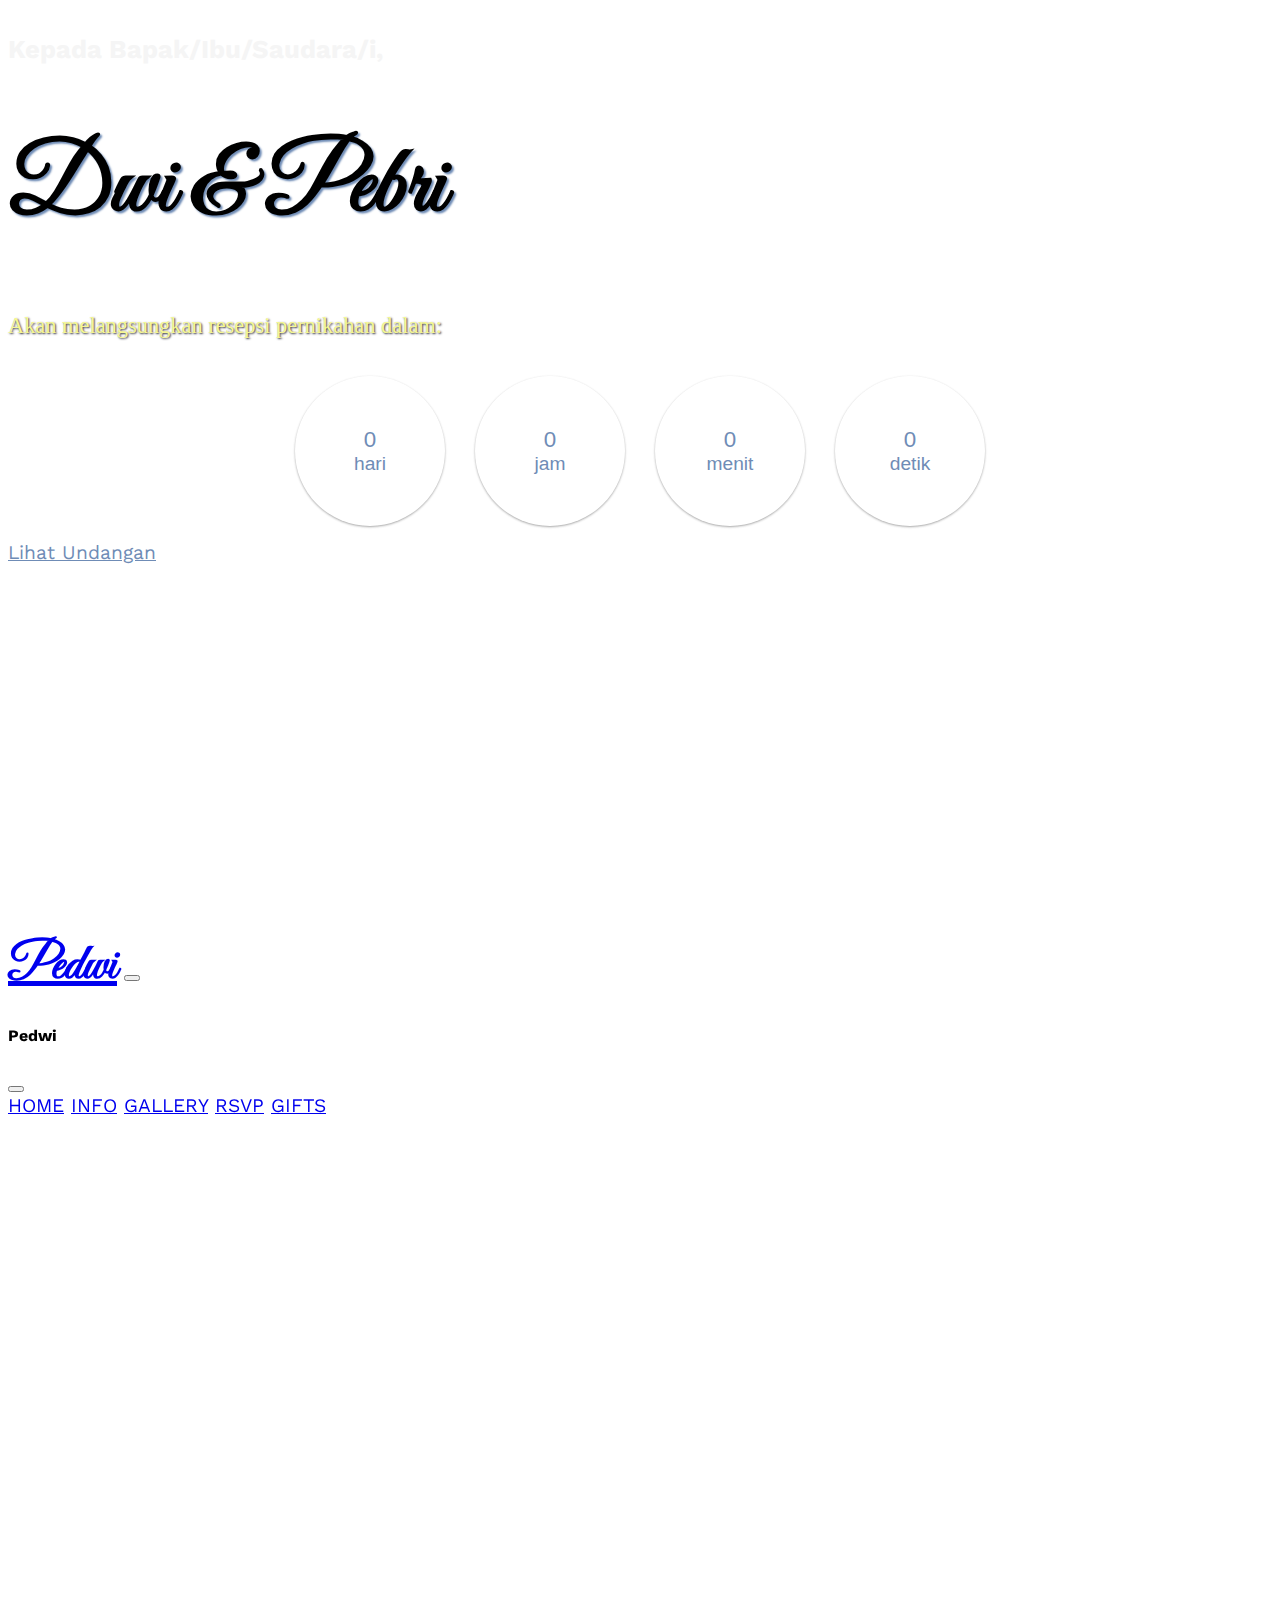
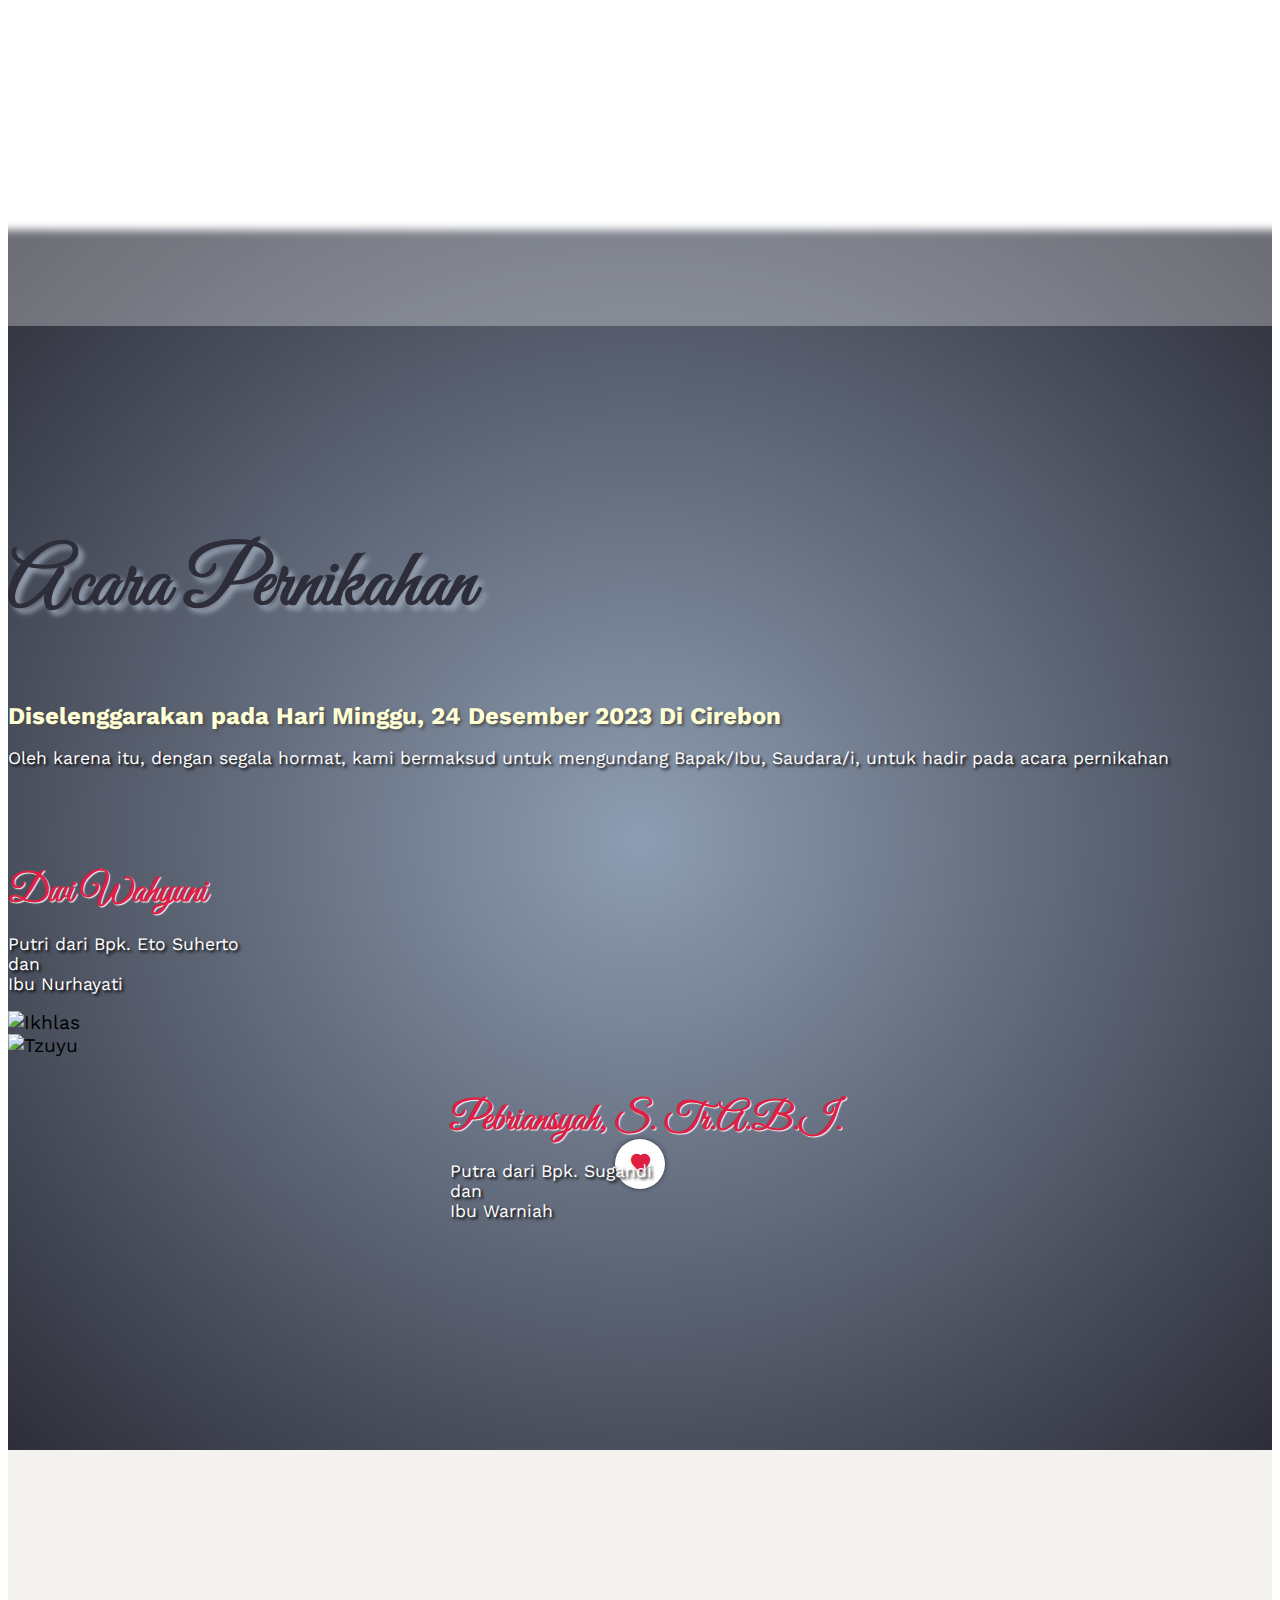
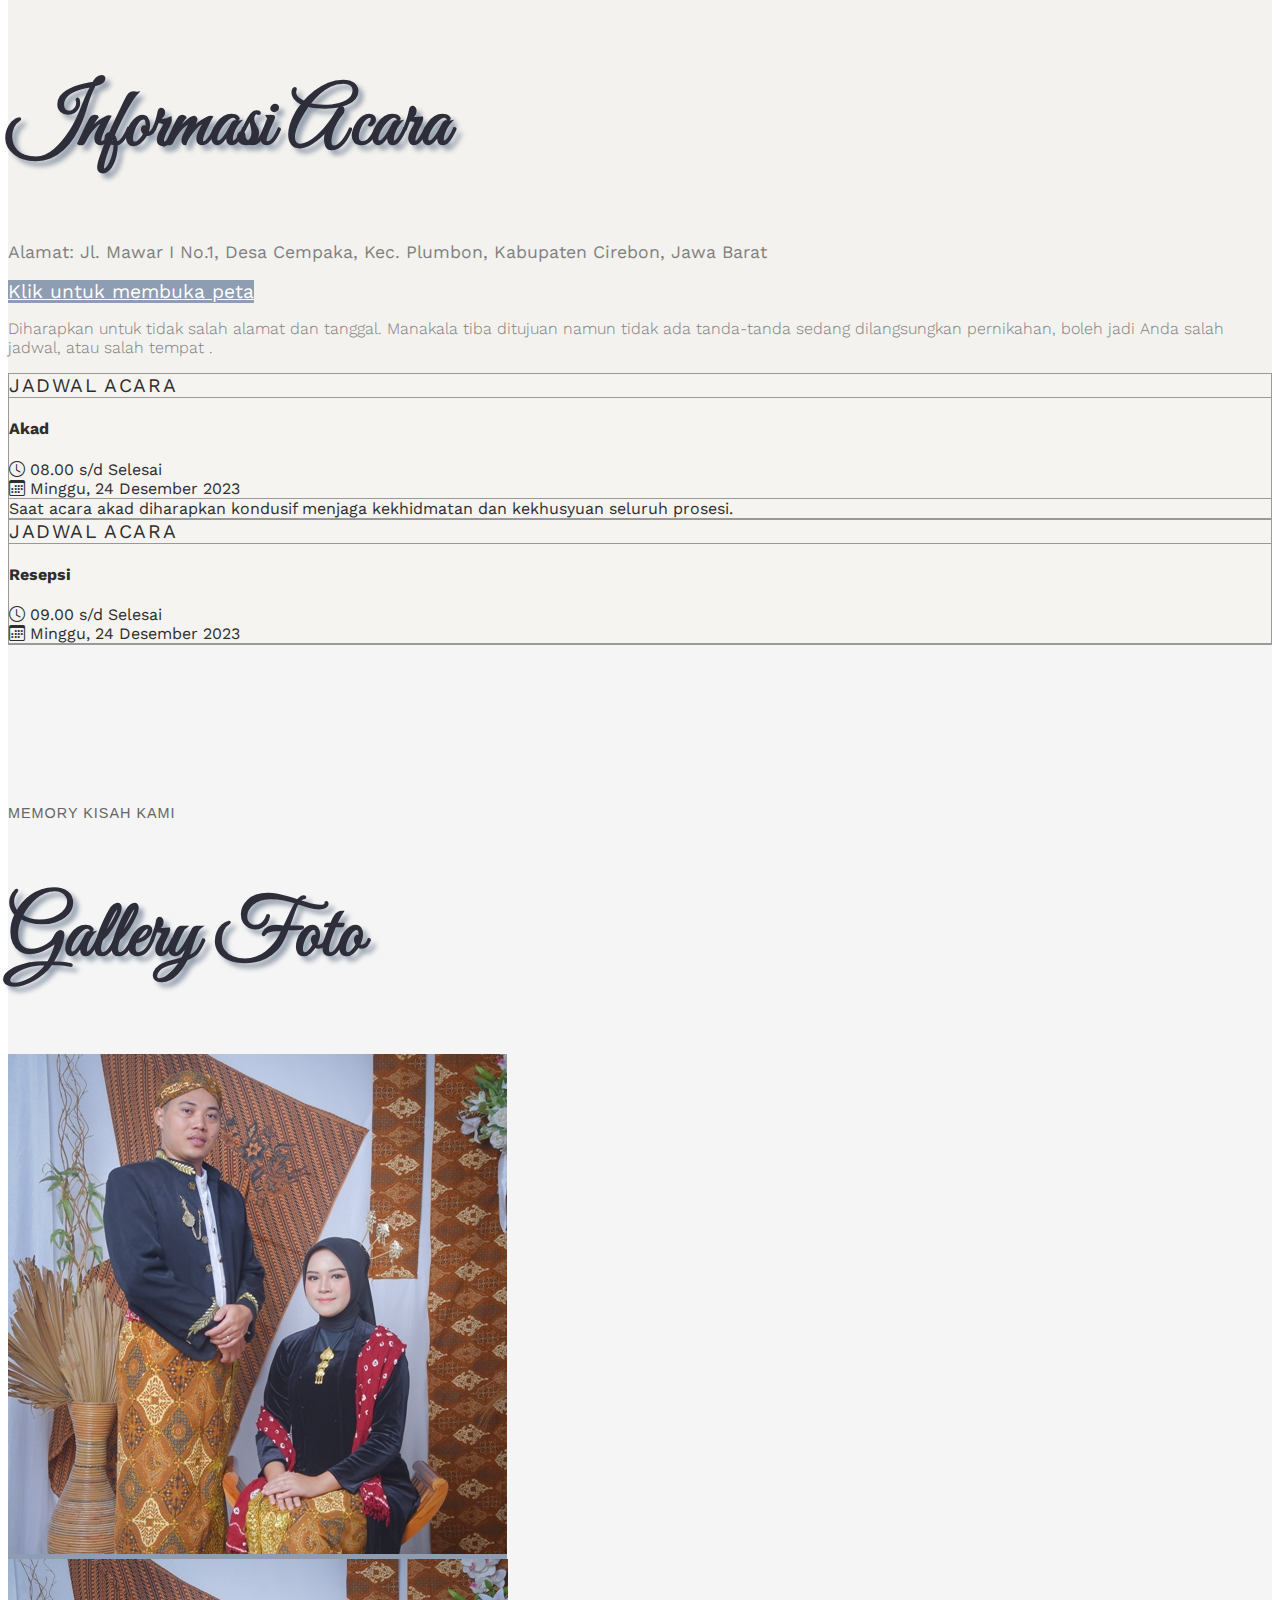
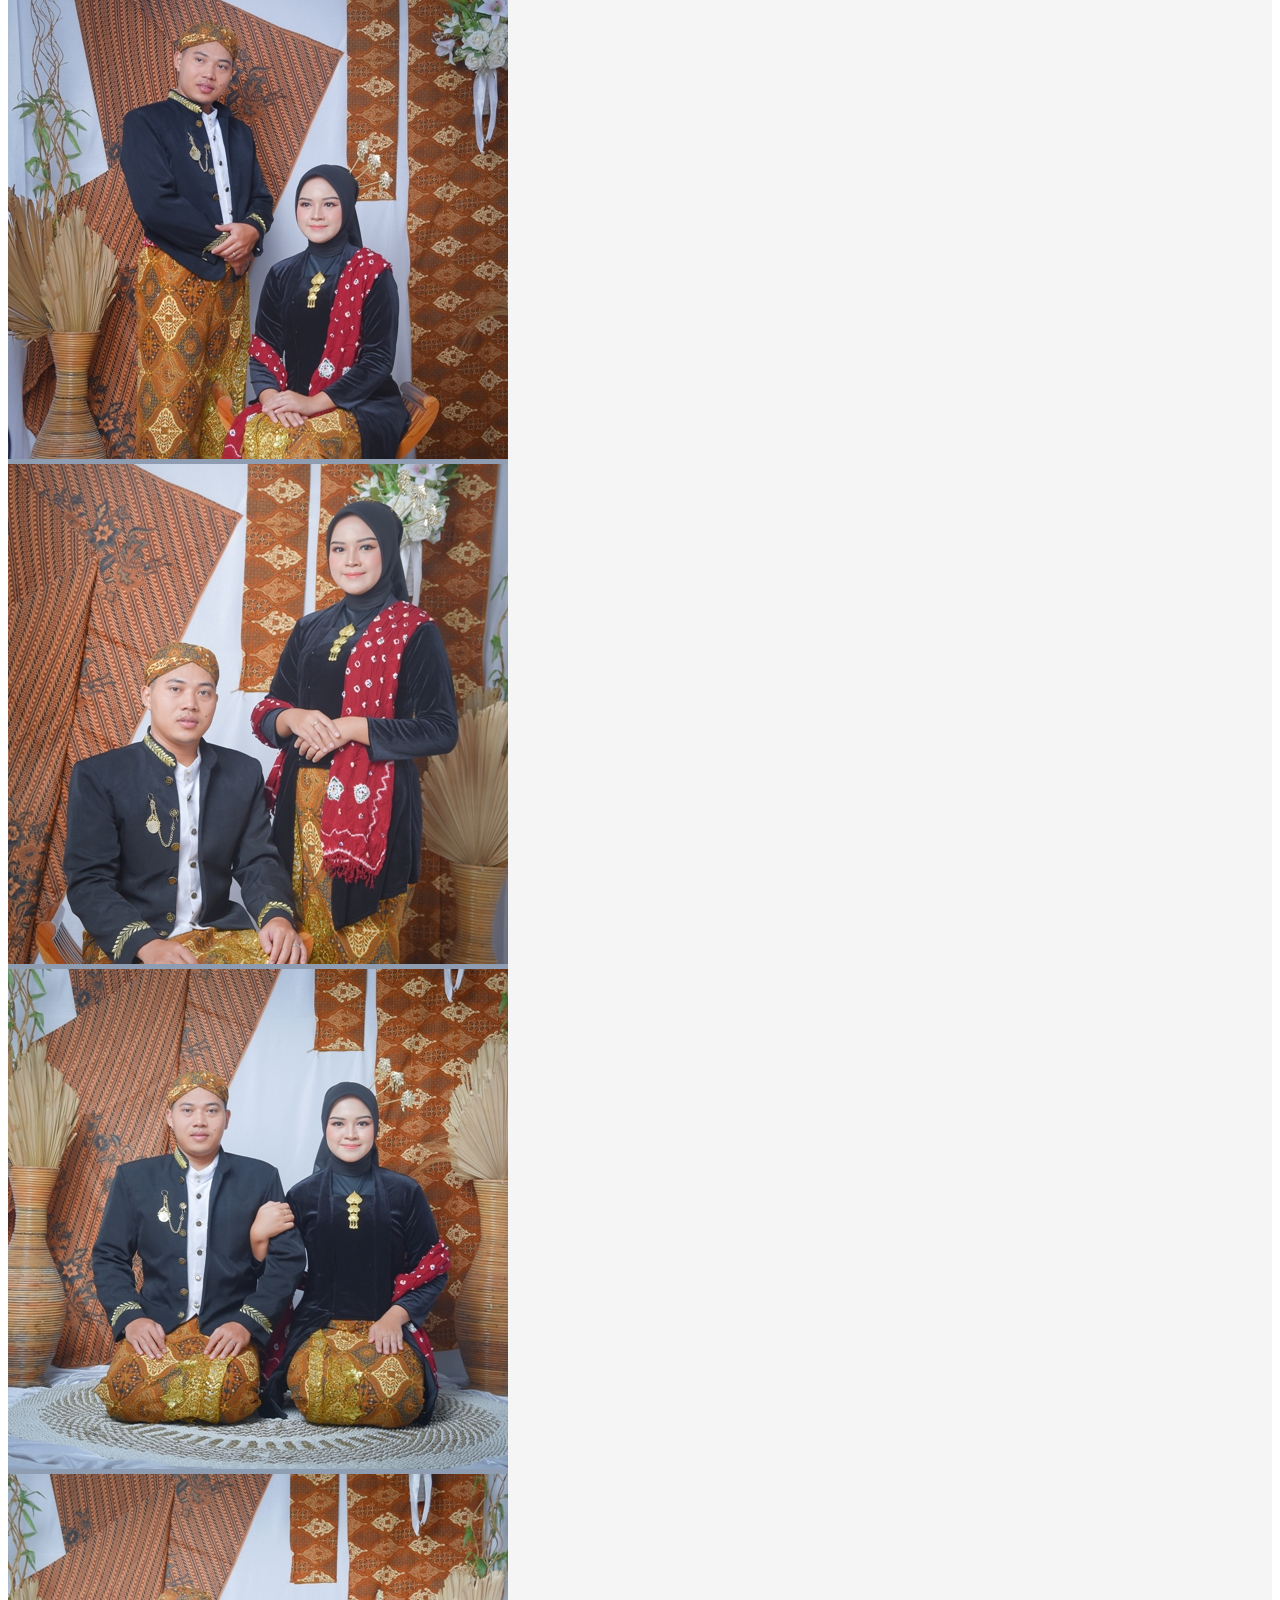
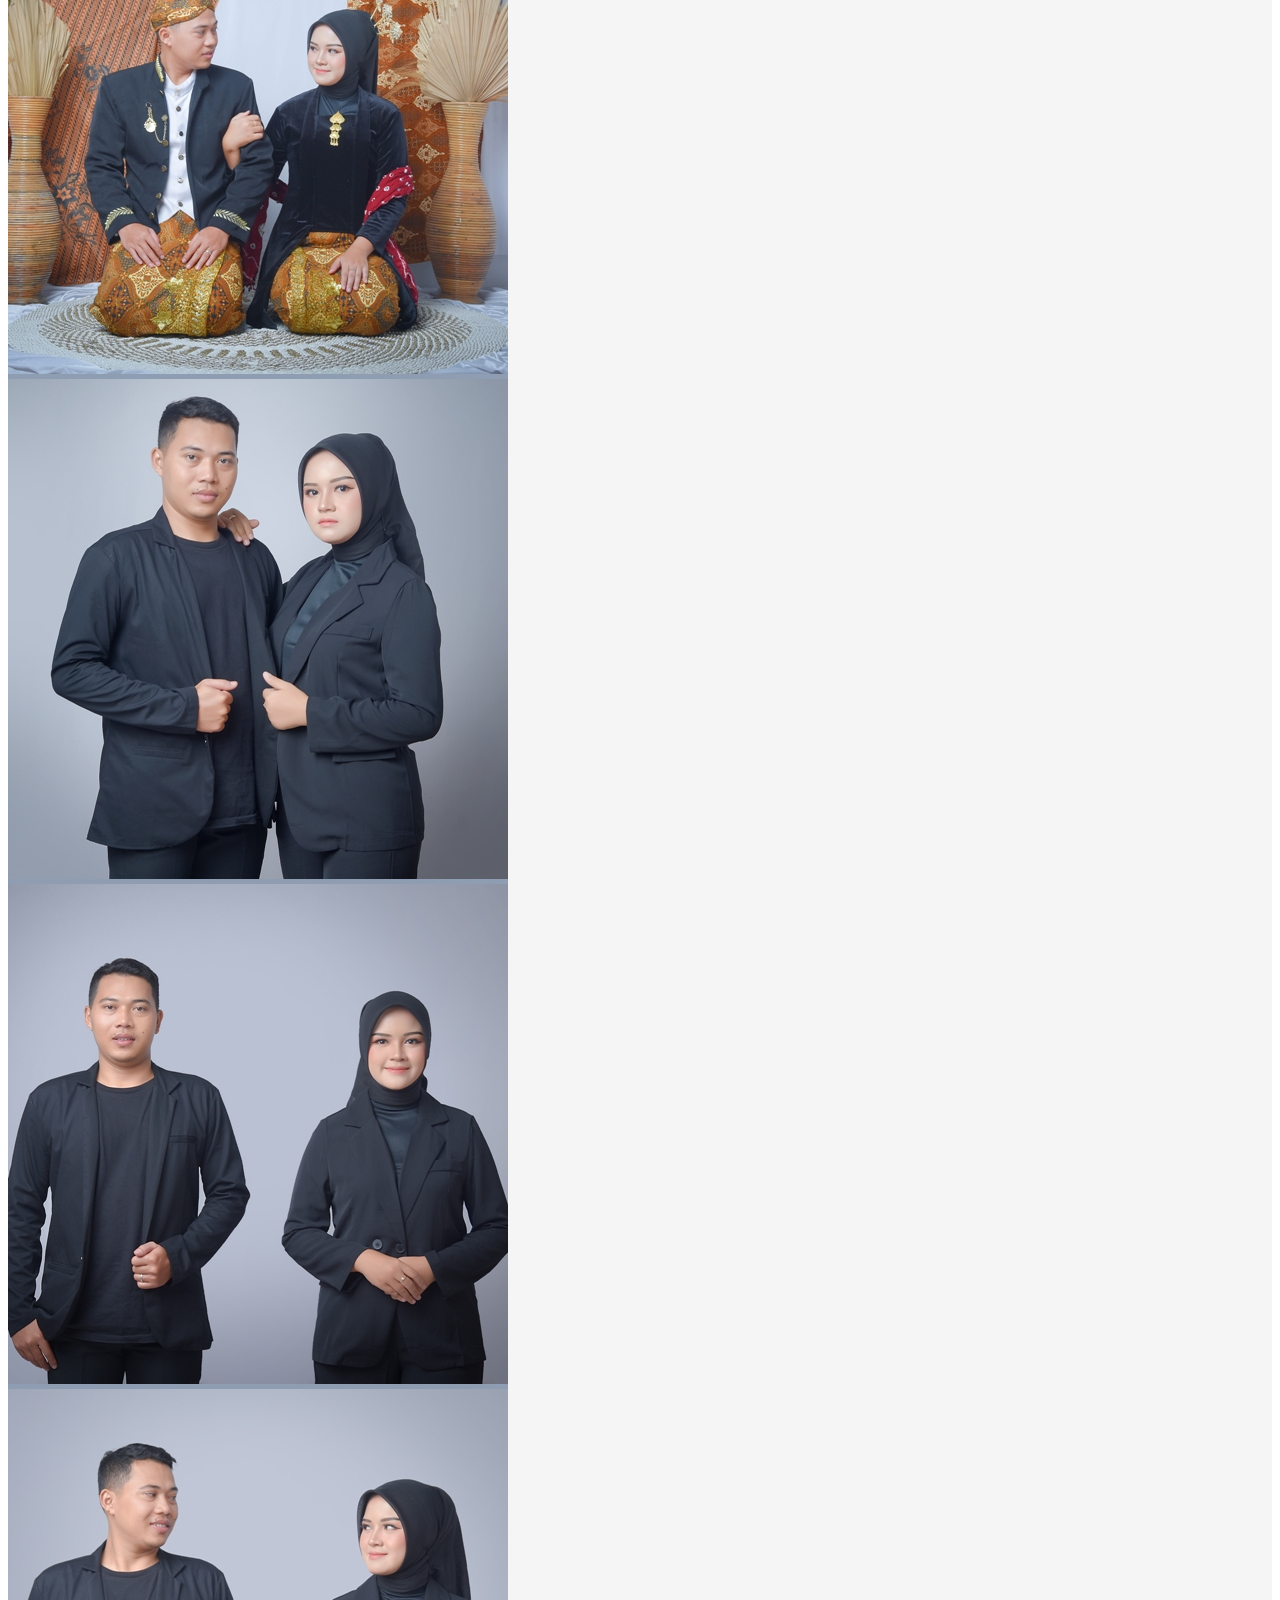
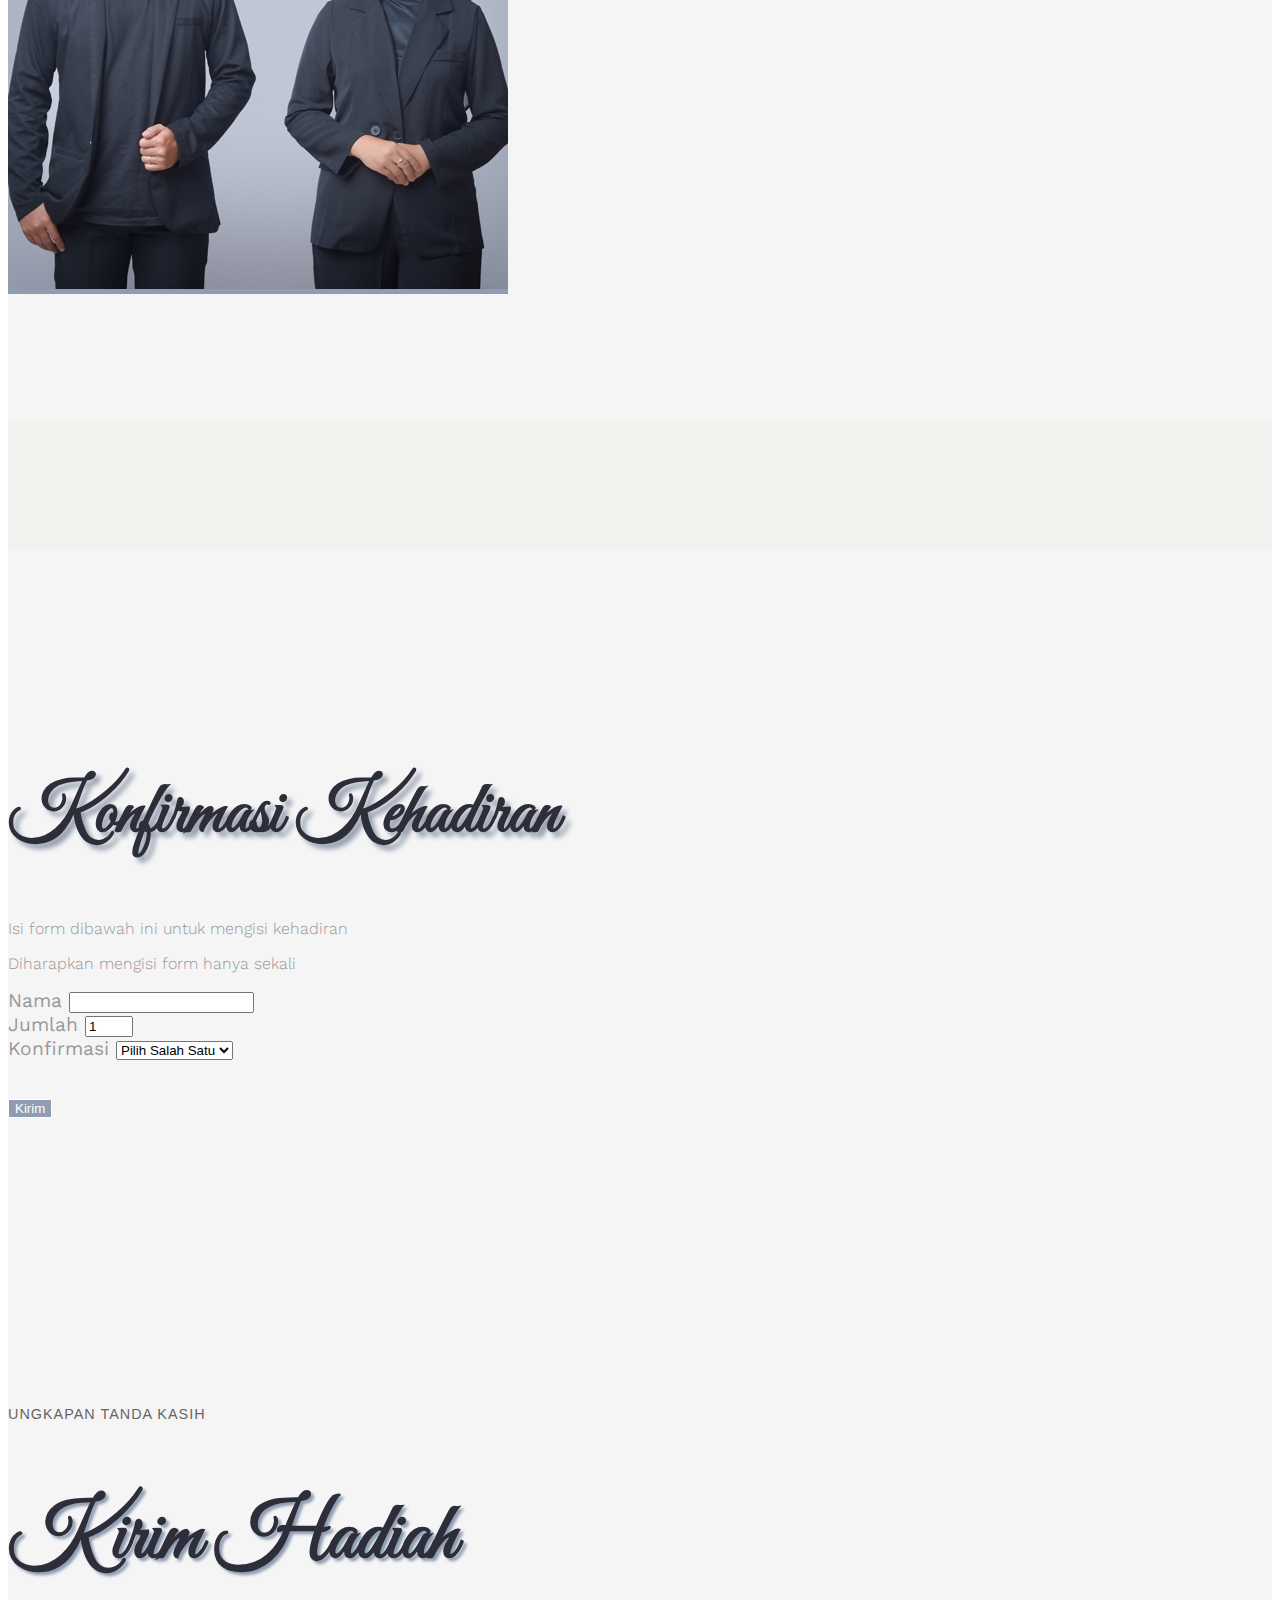
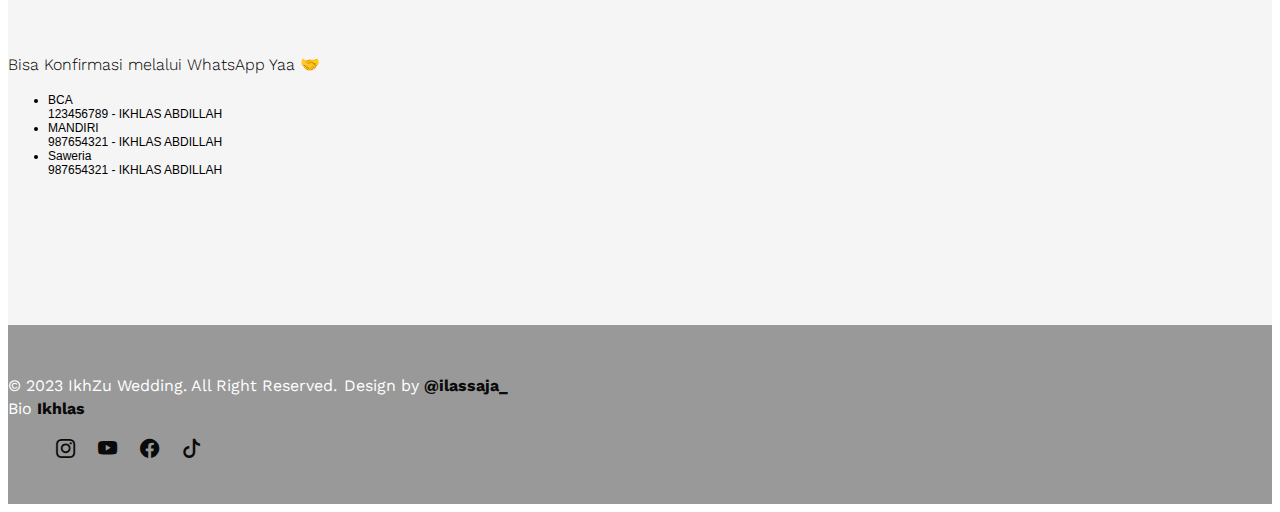
==== index.html @ ec31edf1 "Add files via upload" ====
<!doctype html>
<html lang="en">
  <head>
    <meta charset="utf-8">
    <!-- <meta name="viewport" content="width=device-width, initial-scale=1.0"> -->
    <meta name="viewport" content="width=670">
    
    <title>Pebri & Dwi Wedding</title>
    <link href="https://cdn.jsdelivr.net/npm/bootstrap@5.3.0/dist/css/bootstrap.min.css" rel="stylesheet" integrity="sha384-9ndCyUaIbzAi2FUVXJi0CjmCapSmO7SnpJef0486qhLnuZ2cdeRhO02iuK6FUUVM" crossorigin="anonymous">
    
    <!-- Font Google -->
    <link rel="preconnect" href="https://fonts.googleapis.com">
    <link rel="preconnect" href="https://fonts.gstatic.com" crossorigin>
    <link href="https://fonts.googleapis.com/css2?family=Great+Vibes&family=Work+Sans:wght@100;300;400;600;700&display=swap" rel="stylesheet">
    <link href="https://fonts.googleapis.com/css2?family=Anton&family=Great+Vibes&family=Work+Sans:wght@100;400;600;700&display=swap" rel="stylesheet">
    <link rel="stylesheet" href="https://cdnjs.cloudflare.com/ajax/libs/font-awesome/5.15.3/css/all.min.css" integrity="sha512-Q56sqn7/cwXY8QTn/CfBsXrpe4U7U7kw9pQFlBdE0BInj4qj/fHOp6IiZApe3J+PHSSin1v8CGHcqivxSdPIqQ==" crossorigin="anonymous" referrerpolicy="no-referrer" />



    <!-- SimplyCoutdown -->
    <link rel="stylesheet" href="coutdown/simplyCountdown.theme.default.css"/>
    <script src="coutdown/simplyCountdown.min.js"></script>


    <!-- bootstrap icon -->
    <link rel="stylesheet" href="https://cdn.jsdelivr.net/npm/bootstrap-icons@1.10.5/font/bootstrap-icons.css">

    <!-- Stle CSS -->
    <link rel="stylesheet" href="style.css">
</head>
  <body>
    
    <!-- Halaman Hero -->
    <section id="hero" class="hero w-100 h-100 p-3 mx-auto text-center d-flex justify-content-center align-items-center text-white">
        <main>
            <h4>Kepada Bapak/Ibu/Saudara/i, <span></span></h4>
            <h1>Dwi & Pebri</h1>
            <p>Akan melangsungkan resepsi pernikahan dalam:</p>
            <div class="simply-countdown"></div>

            <a href="#home" class="btn btn-lg mt-4 btnUnclock" onclick="enebleScroll();" >Lihat Undangan</a>
        </main>

    </section>

    <!-- Navbar -->
    <nav class="navbar navbar-expand-md sticky-top mynavbar">
      <div class="container">
        <a class="navbar-brand" href="#">Pedwi</a>
        <button class="navbar-toggler border-0" type="button" data-bs-toggle="offcanvas" data-bs-target="#offcanvasNavbar" aria-controls="offcanvasNavbar" aria-label="Toggle navigation">
          <span class="navbar-toggler-icon"></span>
        </button>
        <div class="offcanvas offcanvas-end" tabindex="-1" id="offcanvasNavbar" aria-labelledby="offcanvasNavbarLabel">
          <div class="offcanvas-header">
            <h5 class="offcanvas-title" id="offcanvasNavbarLabel">Pedwi</h5>
            <button type="button" class="btn-close" data-bs-dismiss="offcanvas" aria-label="Close"></button>
          </div>
          <div class="offcanvas-body">
            <div class="navbar-nav ms-auto">
              <a class="nav-link "href="#home">Home</a>
              <a class="nav-link" href="#info">Info</a>
              <a class="nav-link" href="#gallery">Gallery</a>
              <a class="nav-link" href="#rsvp">RSVP</a>
              <a class="nav-link" href="#gifts">Gifts</a>
            </div>
          </div>
        </div>
      </div>
    </nav>

    <!-- Home -->
    <section id="home" class="home">
      <div class="container">
        <div class="row justify-content-center">
          <div class="col-md-8 text-center">
            <h2>Acara Pernikahan</h2>
            <h3>Diselenggarakan pada Hari Minggu, 24 Desember 2023 Di Cirebon</h3>
            <p>Oleh karena itu, dengan segala hormat, kami bermaksud untuk mengundang Bapak/Ibu, Saudara/i, untuk hadir pada acara pernikahan</p>
          </div>
        </div>

        
        <div class="row couple">

          <!-- foto dan bio cwek -->
          <div class="col-lg-6">
            <div class="row">
              <div class="col-8 text-end">
                <h3>Dwi Wahyuni</h3>
                <!-- <p>Lorem ipsum dolor sit amet consectetur adipisicing elit. Pariatur accusamus commodi architecto aspernatur, accusantiuratione.</p> -->
                <p>Putri dari Bpk. Eto Suherto <br> dan <br> Ibu Nurhayati</p>
              </div>
              <div class="col-4">
                <img src="img/uyun1.jpg" alt="Ikhlas" class="img-responsive rounded-circle">
              </div>
            </div>
          </div>
          
          <span class="heart" style="margin-top: 50px;"><i class="bi bi-heart-fill"></i></span>

          <!-- foto dan bio cwok -->
          <div class="col-lg-6">
            <div class="row">
              <div class="col-4">
                <img src="img/pebri1.jpg" alt="Tzuyu" class="img-responsive rounded-circle">
              </div>
            </div>
              <div class="col-8 biocuwi">
                <h3>Pebriansyah, S. Tr.A.B.I.</h3>
                <!-- <p>Lorem ipsum dolor sit amet consectetur adipisicing elit. Pariatur accusamus commodi architecto aspernatur, accusantium ratione.</p> -->
                <p>Putra dari Bpk. Sugandi <br> dan <br> Ibu Warniah</p>
              </div>
          </div>
        </div>
      </div>
    </section>

    <!-- Info -->
    <section id="info" class="info">
      <div class="container">
        <div class="row justify-content-center">
          <div class="col-md-8 col-10 text-center">
            <h2>Informasi Acara</h2>
            <p class="alamat">Alamat: Jl. Mawar I No.1, Desa Cempaka, Kec. Plumbon, Kabupaten Cirebon, Jawa Barat</p>
            <a href="https://goo.gl/maps/JLm1AmKdDxfB4Psm6" target="_blank" class="btn btn-light btn-sm my-4">Klik untuk membuka peta</a>
            <p class="description">Diharapkan untuk tidak salah alamat dan tanggal. Manakala tiba ditujuan namun tidak ada tanda-tanda sedang dilangsungkan pernikahan, boleh jadi Anda salah jadwal, atau salah tempat .</p>
          </div>
        </div>

        <div class="row justify-content-center mt-4">
          <div class="col-md-5 col-10">

            <div class="card text-center text-bg-light mb-5">
              <div class="card-header">
                Jadwal Acara
              </div>
              <div class="card-body">
                <h4>Akad</h4>
                <div class="row justify-content-center">
                  <div class="col-md-6">
                    <i class="bi bi-clock d-block"></i>
                    <span>08.00 s/d Selesai</span>
                  </div>

                  <div class="col-md-6">
                    <i class="bi bi-calendar3 d-block"></i>
                    <span>Minggu, 24 Desember 2023</span>
                  </div>
                </div>
              </div>
              <div class="card-footer">
                Saat acara akad diharapkan kondusif menjaga kekhidmatan dan kekhusyuan seluruh prosesi.
              </div>
            </div>


            <div class="card text-center text-bg-light mb-5">
              <div class="card-header">
                Jadwal Acara
              </div>
              <div class="card-body">
                <h4>Resepsi</h4>
                <div class="row justify-content-center">
                  <div class="col-md-6">
                    <i class="bi bi-clock d-block"></i>
                    <span>09.00 s/d Selesai</span>
                  </div>

                  <div class="col-md-6">
                    <i class="bi bi-calendar3 d-block"></i>
                    <span>Minggu, 24 Desember 2023</span>
                  </div>
                </div>
              </div>
              <div class="card-footer">
                
              </div>
            </div>
          </div>

    <!-- GALLERY -->
    <section id="gallery" class="gallery">
      <div class="container">
        <div class="row justify-content-center">
          <div class="col-md-8 col-10 text-center">
            <span>Memory Kisah Kami</span>
            <h2>Gallery Foto</h2>
            
          </div>
        </div>


        <div class="row row-cols-lg-4 row-cols-md-3 row-col-sm-2 row-cols-1 justify-content-center fd-column">
          <div class="col mt-3">
            <a href="img/full/1.jpg" data-toggle="lightbox" data-caption="DWI & PEBRI"  data-gallery="mygallery" class="full">
              <img src="img/thumb/1.jpg" alt="Dwi Pebri 1" class="img-fluid w-100 rounded">
            </a>
         </div>
          <div class="col mt-3">
            <a href="img/full/2.jpg" data-toggle="lightbox" data-caption="DWI & PEBRI"  data-gallery="mygallery">
              <img src="img/thumb/2.jpg" alt="Dwi Pebri 2" class="img-fluid w-100 rounded">
            </a>
         </div>
          <div class="col mt-3">
            <a href="img/full/3.jpg" data-toggle="lightbox" data-caption="DWI & PEBRI"  data-gallery="mygallery">
              <img src="img/thumb/3.jpg" alt="Dwi Pebri 3" class="img-fluid w-100 rounded">
            </a>
         </div>
          <div class="col mt-3">
            <a href="img/full/4.jpg" data-toggle="lightbox" data-caption="DWI & PEBRI"  data-gallery="mygallery">
              <img src="img/thumb/4.jpg" alt="Ikhlas Cuwi 4" class="img-fluid w-100 rounded">
            </a>
         </div>
         <div class="col mt-3">
          <a href="img/full/5.jpg" data-toggle="lightbox" data-caption="DWI & PEBRI"  data-gallery="mygallery">
            <img src="img/thumb/5.jpg" alt="Dwi Pebri 2" class="img-fluid w-100 rounded">
          </a>
        </div>
        <div class="col mt-3">
        <a href="img//full/6.jpg" data-toggle="lightbox" data-caption="DWI & PEBRI"  data-gallery="mygallery">
          <img src="img/thumb/6.jpg" alt="Dwi Pebri 2" class="img-fluid w-100 rounded">
        </a>
        </div>
        <div class="col mt-3">
          <a href="img/full/7.jpg" data-toggle="lightbox" data-caption="DWI & PEBRI"  data-gallery="mygallery">
          <img src="img/thumb/7.jpg" alt="Dwi Pebri 2" class="img-fluid w-100 rounded">
        </a>
        </div>
        <div class="col mt-3">
          <a href="img/full/8.jpg" data-toggle="lightbox" data-caption="DWI & PEBRI"  data-gallery="mygallery">
            <img src="img/thumb/8.jpg" alt="Dwi Pebri 2" class="img-fluid w-100 rounded">
          </a>
        </div>

         </div>
        </div>
      
      </div>
    </section>


    <!-- RSVP -->
    <section id="rsvp" class="rsvp">
      <div class="container">
        <div class="row justify-content-center">
          <div class="col-md-8 col-10 text-center">
            <h2>Konfirmasi Kehadiran</h2>
            <p>Isi form dibawah ini untuk mengisi kehadiran
            </p>
            <p>Diharapkan mengisi form hanya sekali</p>
          </div>
        </div>

        <form class="row row-cols-md-auto g-3 align-items-center justify-content-center" 
        method="POST" 
        action="https://script.google.com/macros/s/AKfycbwHmNsHj5sjqU3dyzJIHxZDGFuILzHghjVdpC1HxXq5tHaBId8FjlqFT4IbTobnn3-daA/exec" id="my-form">
          <!-- form nama -->
          <div class="col-12">
            <div class="mb-3">
              <label for="nama" class="form-label">Nama</label>
              <input type="text" class="form-control" id="nama" name="nama">
            </div>
            </div>

          <!-- form jumlah orang -->
          <div class="col-12">
            <div class="mb-3">
              <label for="jumlah" class="form-label">Jumlah</label>
              <input type="number" class="form-control" id="jumlah" name="jumlah" min="1" max="5" length="1" value="1">
            </div>
            </div>

          <!-- keterangan hadir/tidak -->
          <!-- link ke gsheet : https://script.google.com/macros/s/AKfycbwHmNsHj5sjqU3dyzJIHxZDGFuILzHghjVdpC1HxXq5tHaBId8FjlqFT4IbTobnn3-daA/exec -->
          <div class="col-12">
            <div class="mb-3">
              <label for="status" class="form-label">Konfirmasi</label>
              <select name="status" id="status" class="form-select">
                <option selected>Pilih Salah Satu</option>
                <option value="hadir">Hadir</option>
                <option value="tidak hadir">Tidak Hadir</option>
              </select>
            </div>
            </div>
            <div class="col12" style="margin-top: 35px;">
              <button class="btn btn-primary">Kirim</button>
            </div>
          </div>
      </div>
    </section>

    <!-- GIFTS -->
    <section id="gifts" class="gifts">
      <div class="container">
        <div class="row justify-content-center">
          <div class="col-md-8 col-10 text-center">
            <span>ungkapan tanda kasih</span>
            <h2>Kirim Hadiah</h2>
            <p>Bisa Konfirmasi melalui WhatsApp Yaa &#x1F91D;
            </p>
          </div>
        </div>

        <div class="row justify-content-center text-center">
          <div class="col-md-6">
            <ul class="list-group">
              <li class="list-group-item">
                <div class="fw-bold">BCA</div>
                123456789 - IKHLAS ABDILLAH
              </li>
              <li class="list-group-item">
                <div class="fw-bold">MANDIRI</div>
                987654321 - IKHLAS ABDILLAH
              </li>
              <li class="list-group-item">
                <div class="fw-bold">Saweria</div>
                987654321 - IKHLAS ABDILLAH
              </li>
            </ul>
          </div>
        </div>

      </div>

    </section>

    <footer>
      <div class="container">
        <div class="row">
          <div class="col md-8 text-center">
            <small class="block">&copy; 2023 IkhZu Wedding. All Right Reserved.</small>
            <small class="block">Design by <a href="https://www.instagram.com/ilassaja_/" target="_blank">@ilassaja_</a><br>
              <span>Bio <a href="../CSS/Latihan Membuat Website/biography.html" target="_blank">Ikhlas</a></span></small>

            <ul class="mt-3">
              <li><a href="https://www.instagram.com/ilassaja_/" target="_blank"><i class="bi bi-instagram"></i></a></li>
              <li><a href="#"><i class="bi bi-youtube"></i></a></li>
              <li><a href="https://web.facebook.com/ikhlas.elabdillah" target="_blank"><i class="bi bi-facebook"></i></a></li>
              <li><a href="https://www.tiktok.com/@ilassaja_" target="_blank"><i class="bi bi-tiktok"></i></a></li>
            </ul>
          </div>
        </div>
      </div>
    </footer>

    <div id="audio-container">
      <audio id="song" autoplay loop>
        <source src="audio/Nothing's Gonna Change My Love For You.mp3" type="audio/mp3">
      </audio>

      <div class="audio-icon-wrapper" style="display: none;">
        <i class="bi bi-disc"></i>
      </div>
    </div>

    <script src="https://cdn.jsdelivr.net/npm/bootstrap@5.3.0/dist/js/bootstrap.bundle.min.js" integrity="sha384-geWF76RCwLtnZ8qwWowPQNguL3RmwHVBC9FhGdlKrxdiJJigb/j/68SIy3Te4Bkz" crossorigin="anonymous"></script>

    <script src="https://cdn.jsdelivr.net/npm/bs5-lightbox@1.8.3/dist/index.bundle.min.js"></script>

    <script>

      simplyCountdown('.simply-countdown', {
  
            year: 2023, // required
            month: 12, // required
            day: 25, // required
            hours: 8, // Default is 0 [0-23] integer
            words: { //words displayed into the countdown
                days: { singular: 'hari', plural: 'hari' },
                hours: { singular: 'jam', plural: 'jam' },
                minutes: { singular: 'menit', plural: 'menit' },
                seconds: { singular: 'detik', plural: 'detik' }
            },
});
    </script>



    

<!-- <script src=".vscode/offcanvas-navbar.js"></script> -->
  <script>
    const stickyTop = document.querySelector('.sticky-top');
    const offcanvas = document.querySelector('.offcanvas');
    const body = document.querySelector('body');
    const offcanvasNavbar = document.querySelector('#ofcanvasNavbar');

    offcanvas.addEventListener('show.bs.offcanvas', function() {
      stickyTop.style.overflow = 'visible';
      
    });
    
    offcanvas.addEventListener('hidden.bs.offcanvas', function() {
      stickyTop.style.overflow = 'hidden';
      offcanvasNavbar.style.paddingRight = '-400px';
    });

  </script>

<!-- disable sroll & Play bgm -->
  <script>
    const rootElement = document.querySelector(":root");
    const audioIconWrapper = document.querySelector(".audio-icon-wrapper");
    const audioIcon = document.querySelector(".audio-icon-wrapper i")
    const song = document.querySelector('#song');
    let isPlaying = false;

    function disableScroll() {
      const scrollTop = window.pageYOffset || document.documentElement.scrollTop;
      const scrollLeft = window.pageXOffset || document.documentElement.scrollLeft;

      window.onScroll = function () {
        wimdow.scrollTop(scrollTop, scrollLeft);
      }

      
      rootElement.style.scrollBehavior = 'auto';
    }
    
    function enebleScroll() {
      window.onScroll = function () { }
      rootElement.style.scrollBehavior = 'smooth';
      

      //localStorage.setItem('opened', 'true')
      playAudio();
    }

   function playAudio() {
      
      song.volume = 0.5;
      audioIconWrapper.style.display = 'flex';
      song.play();
      isPlaying = true;
   } 
    /*if(!localStorage.getItem('opened')) {
      
    }*/
audioIconWrapper.onclick = function () {
  if(isPlaying) {
    song.pause();
    audioIcon.classList.remove('bi-pause-circle');
    audioIcon.classList.add('bi-disc');
  } else {
    song.play();
    audioIcon.classList.add('bi-pause-circle');
    audioIcon.classList.remove('bi-disc');
  }

  isPlaying = !isPlaying;
}

function disableScroll() {

};
  </script>

<!-- Pengiriman RSVP -->
  <script>
    window.addEventListener("load", function() {
  const form = document.getElementById('my-form');
  form.addEventListener("submit", function(e) {
    e.preventDefault();
    const data = new FormData(form);
    const action = e.target.action;
    fetch(action, {
      method: 'POST',
      body: data,
    })
    .then(() => {
      alert("Konfirmasi kehadiran terkirim");
    })
  });
});
    </script>

<!-- Pemberian nama undangan kepada lewat link -->
<script>
  const urlParameter = new URLSearchParams(window.location.search);
  const nama = urlParameter.get('nama');
  console.log(nama);

const namaContainer = document.querySelector('.hero h4 span');
namaContainer.innerText = nama;
  
</script>
  </body>
</html>
---- coutdown/simplyCountdown.theme.default.css ----
.simply-countdown{overflow:hidden;display:table;font-family:'Arial',sans-serif}.simply-countdown>.simply-section{width:50px;height:50px;padding:50px;display:flex;align-items:center;justify-content:center;float:left;margin:15px;background:#fff;box-shadow:0 1px 3px rgba(0,0,0,.12),0 1px 2px rgba(0,0,0,.24)}.simply-countdown>.simply-section .simply-amount,.simply-countdown>.simply-section .simply-word{display:block;text-align:center}
---- style.css ----
:root {
    --pink: #f14e95;
    --cream: #ceb8a4;
    --bg: #0a0a0a;
    --shadow: 0 2px 2px rgb(0 0 0 / 0.5) 
    --bghome: radial-gradient( #8e9db2, #2d2e39);
}

body {
    font-size: 1.2rem;
    font-family: 'Work Sans', sans-serif;
    /* min-height: 10000px; */
}

.hero:before {
    content: '';
    position: absolute;
    top: 0;
    left: 0;
    width: 100%;
    height: 100%;
    background-image: url(img/bg_home.jpg);
    backdrop-filter: grayscale;
    background-position: center;
    background-repeat: no-repeat;
    background-size: cover;
    z-index: -1;
    filter: grayscale();
}
.hero {
    position: relative;
    min-height: 100vh;
}

.hero h1, .hero h4, .hero p {
    text-shadow: var(--shadow);
}

.hero h1 {
    font-family: 'Great Vibes', cursive;
    font-size: 6rem;
    /* color: var(--pink); */
    color: black;
    text-shadow: 2px 2px 2px #6f8cb6;
}

.hero h4 {
    font-size: 1.6rem;
    color: whitesmoke;
    text-shadow: var(--shadow);
}

.hero p {
    font-family: Georgia, 'Times New Roman', Times, serif;
    font-size: 1.4rem;    
    color: #f5f793;
    font-weight: 2rem;
    text-shadow: 1px 1px 2px #2d2e39;
}

.hero a {
    color: #6f8cb6;
    background-color: white;
    box-shadow: var(--shadow);
}

.hero a:hover {
    background-color: #6f8cb6;
    color: white;
}

.simply-countdown {
    overflow: hidden;
    display: flex;
    justify-content: center;
    align-items: center;
    font-family: 'Arial', sans-serif;
    color: #6f8cb6!important;
  }
  .simply-countdown > .simply-section {
    width: 50px;
    height: 50px;
    padding: 50px;
    display: -webkit-box;
    display: -moz-box;
    display: -webkit-flex;
    display: -ms-flexbox;
    display: flex;
    -webkit-box-pack: center;
    -moz-box-pack: center;
    -ms-flex-pack: center;
    -webkit-justify-content: center;
    justify-content: center;
    -webkit-box-align: center;
    -moz-box-align: center;
    -webkit-align-items: center;
    -ms-flex-align: center;
    align-items: center;
    float: left;
    margin: 15px;
    background: rgba(255, 255, 255, 0.2);
    box-shadow: 0 1px 3px rgba(0, 0, 0, 0.12), 0 1px 2px rgba(0, 0, 0, 0.24);
    border-radius: 50%;

  }
  .simply-countdown > .simply-section .simply-amount,
  .simply-countdown > .simply-section .simply-word {
    display: block;
    text-align: center;
   
  }

  .simply-countdown > .simply-section .simply-amount {
     font-size: 1.4rem;
  }

.mynavbar {
    background-color: rgba(255, 255, 255, 0.3)!important;
    backdrop-filter: blur(4px);
    
    
}

.mynavbar .offcanvas {
    height: 100vh;
}

.mynavbar .navbar-brand {
    caret-color: rgb(24, 24, 24);
}

.mynavbar .navbar-brand, 
.mynavbar .offcanvas-tittle {
    font-family: 'Great Vibes', cursive;
    font-size: 3.2rem;
    font-weight: bold;
    text-shadow: 2px 2px 5px #fff;
}

.mynavbar .offcanvas-body a:hover {
    background-color: #8e9db2;
    color: white;

}

.mynavbar .nav-link {
    /* font-weight: 600; */
    text-transform: uppercase;
}

.home {
    background-image: radial-gradient(#8e9db2, #2d2e39);
    /* background-color: #ccc; */
    background-position: center;
    
    background-size: cover;
    background-repeat: no-repeat;
    backdrop-filter: grayscale;
    min-height: 100vh;
    margin-top: -6rem;
    padding-top: 15rem;
    padding-bottom: 5rem;
}


.home h2, 
.story h2,
.info h2,
.gallery h2,
.rsvp h2,
.gifts h2 {
    color: #2d2e39;
    font-family: 'Great Vibes', cursive;
    font-size: 5rem;
    text-shadow: 5px 5px 5px #949FAE;
    /* font-weight: bold; */
    /* animation: naik 2s linear; */
    
}


.home h3 {
    color: #FEFFD7;
    text-shadow: 2px 2px 3px rgb(78, 77, 77);
    font-size: 1.5rem;
    margin-bottom: 1rem;
}

.home p {
    font-size: 1.1rem;
    color: #fff;
    text-shadow: 2px 2px 3px black;
}


.home .couple {
    margin-top: 100px;
}

.home .couple h3 {
    font-family: 'Great Vibes';
    font-size: 2.4rem;
    color: #DF2042;
    text-shadow: 1px 1px 1px whitesmoke;
}

.home .couple img {
    width: 100%;
}

.biocuwi {
    position: relative;
    left: 35%;
    bottom:60%;
}

.biocuwi p {
    margin-bottom: 5px;
}

.home .heart {
    width: 50px;
    height: 50px;
    background-color: white;
    display: flex;
    border-radius: 50%;
    box-shadow: 0 0 5px rgba(0, 0, 0, 0.5);
    position: absolute;
    left: 50%;
    /* top: 50%; */
    transform: translateX(-50%) translateY(110%);
    /* margin-top: 5px; */

}

.home .heart i {
    margin: auto;
    color: #DF2042;
}


.info {
    background-color: #f3f2ee;
    background-size: cover;
    background-repeat: no-repeat;
    color: white;
    padding-top: 10rem;
    padding-bottom: 8rem;
}

.info h2 {
    color: #2d2e39;
    font-family: 'Great Vibes';
    font-size: 5rem;
    text-shadow: 5px 5px 5px #949FAE;
}

.info .alamat {
    font-size: 1.1rem;

}

.info .peta {
    margin-bottom: 50px;
}

.info .peta img {
    width: 500px;
    height: 200px;
    display: flex;
    justify-content: center;
    align-items: center;
    transform: translateX(120px);
    border: 2px solid var(--pink);
}

.info p {
    color: gray !important;
}

.info p :nth-child(1) {
    color: #f7f8a3!important;
}

.info a {
    background-color: #8e9db2;
    color: #fff;
    box-shadow: var(--shadow);
}

.info a:hover {
    color: #8e9db2;
    background-color: white;
}

.info .description {
    font-size: 1rem;
    font-weight: 300;
}

.info .card {
    background-color: rgba(255, 255, 255, 0.2) !important;
    color: rgb(46, 45, 45) !important;
    border: 1px solid #999;
}

.info .card-header {
    border-bottom: 1px solid #999;
    text-transform: uppercase;
    letter-spacing: 0.1rem;
}

.info .card-body {
    font-size: 1rem;
}

.info .card-footer {
    border-top: 1px solid #999;
    font-size: 1rem;
    font-weight: 0.9rem;
}



/* Story */
.story, .gallery, .rsvp, .gifts {
    padding-top: 10rem;
    padding-bottom: 8rem;
    background-color: whitesmoke!important;
}

.story span, .gallery span, .gifts span {
    text-transform: uppercase;
    color: #666;
    font-size: 0.9rem;
    letter-spacing: 1px;
    display: block;
    margin-bottom: 1rem;
    font-family: arial;
}

.story p, .gallery p, .rsvp p, .gifts p {
    font-size: 1rem;
    font-weight: 300;
}

/* Gallery */
.gallery,
.rsvp {
    background-color: #eaeaea;
}

.rsvp {
    background-color: var(--bg);
}

.rsvp h2 {
    font-size: 4.5rem;

}

.rsvp p {
    color: #999;
}

.rsvp form label {
    color: #999;
}

.rsvp button {
    background-color: #8e9db2;
    color: white;
    border: 1px solid #fff;
}

.rsvp button:hover {
    background-color: #fff;
    color: #8e9db2;
    border: 1px solid #8e9db2;
}

/* GIFTS */
.gifts ul li {
    font-size: 12px;
    font-family: arial, sans-serif;
}
.gifts h2 {
    font-size: 5rem;
    text-shadow: 3px 3px 3px #8e9db2;
}

/* footer */
footer {
    padding-top: 3rem;
    padding-bottom: 1.5rem;
    background-color: #999;
    color: white;
}

footer a {
    color: var(--bg);
    font-weight: bold;
    text-decoration: none;
}

footer a:hover {
    color: white;
}

footer li {
    list-style: none;
    display: inline;
    margin-left: 0.5rem;
    margin-right: 0.5rem;
    color: var(--pink);
    
}

.audio-icon-wrapper {
    width: 4rem;
    height: 4rem;
    font-size: 4rem;
    position: fixed;
    bottom: 2.5rem;
    right: 2rem;
    cursor: pointer;
    color: white;
    opacity: 0.5;
    mix-blend-mode: difference;
    animation: rotating 4s linear infinite;
    transform-origin: center;
    display: flex;
    justify-content: center;
    align-items: center;
    line-height: 0;
    display: none;
}


@keyframes rotating {
    form {
        transform: rotate(0);
    }

    to {
        transform: rotate(360deg);
    }
    
}


@keyframes naik {
    from {
        transform: margin-bottom(0);
    }

    to {
        transform: margin-bottom(5px);
    }
}
  /* Media Query */


/* Extra Large */
@media (max-width: 1200px) {
    .home .heart {
        transform: translateX(-50%) translateY(45%);
    }
}

.gallery .row-cols {
    display: flex;
    flex-wrap: wrap;
    /* Atur ruang antara gambar */
    gap: 10px;
}
  /* laptop */
@media (max-width: 992px) {
    html {
        font-size: 75%;
    }

    .simply-countdown>.simply-section {
        padding: 70px;
    }

    .home .heart {
        display: none;
        
    }


    
}

  /* Tablet */
  @media (max-width: 768px) {
    html {
        font-size: 65%;
    }

    body {
        padding-right: 0;
    }

    .simply-countdown>.simply-section {
        padding: 60px;
        margin: 5px;
        
    }

    .mynavbar .nav-link {
        font-size: 2rem;
        text-align: center;
    }    

    .timeline li .timeline-image {
        width: 140px;
        height: 140px;
    }

    .gallery .row-cols {
        flex-direction: column;
    }
    
    
}

  /* Mobile Phopne */
  @media (max-width: 576px) {
    
    
    html {
        font-size: 60%;
    }

    .simply-countdown>.simply-section {
        padding: 45px;
        margin: 3px;
        
    }

    .mynavbar .offcanvas {
        overflow: visible;
        padding-right: 0px;
        justify-content: center;
        text-align: center;
    }

   
    
    
}
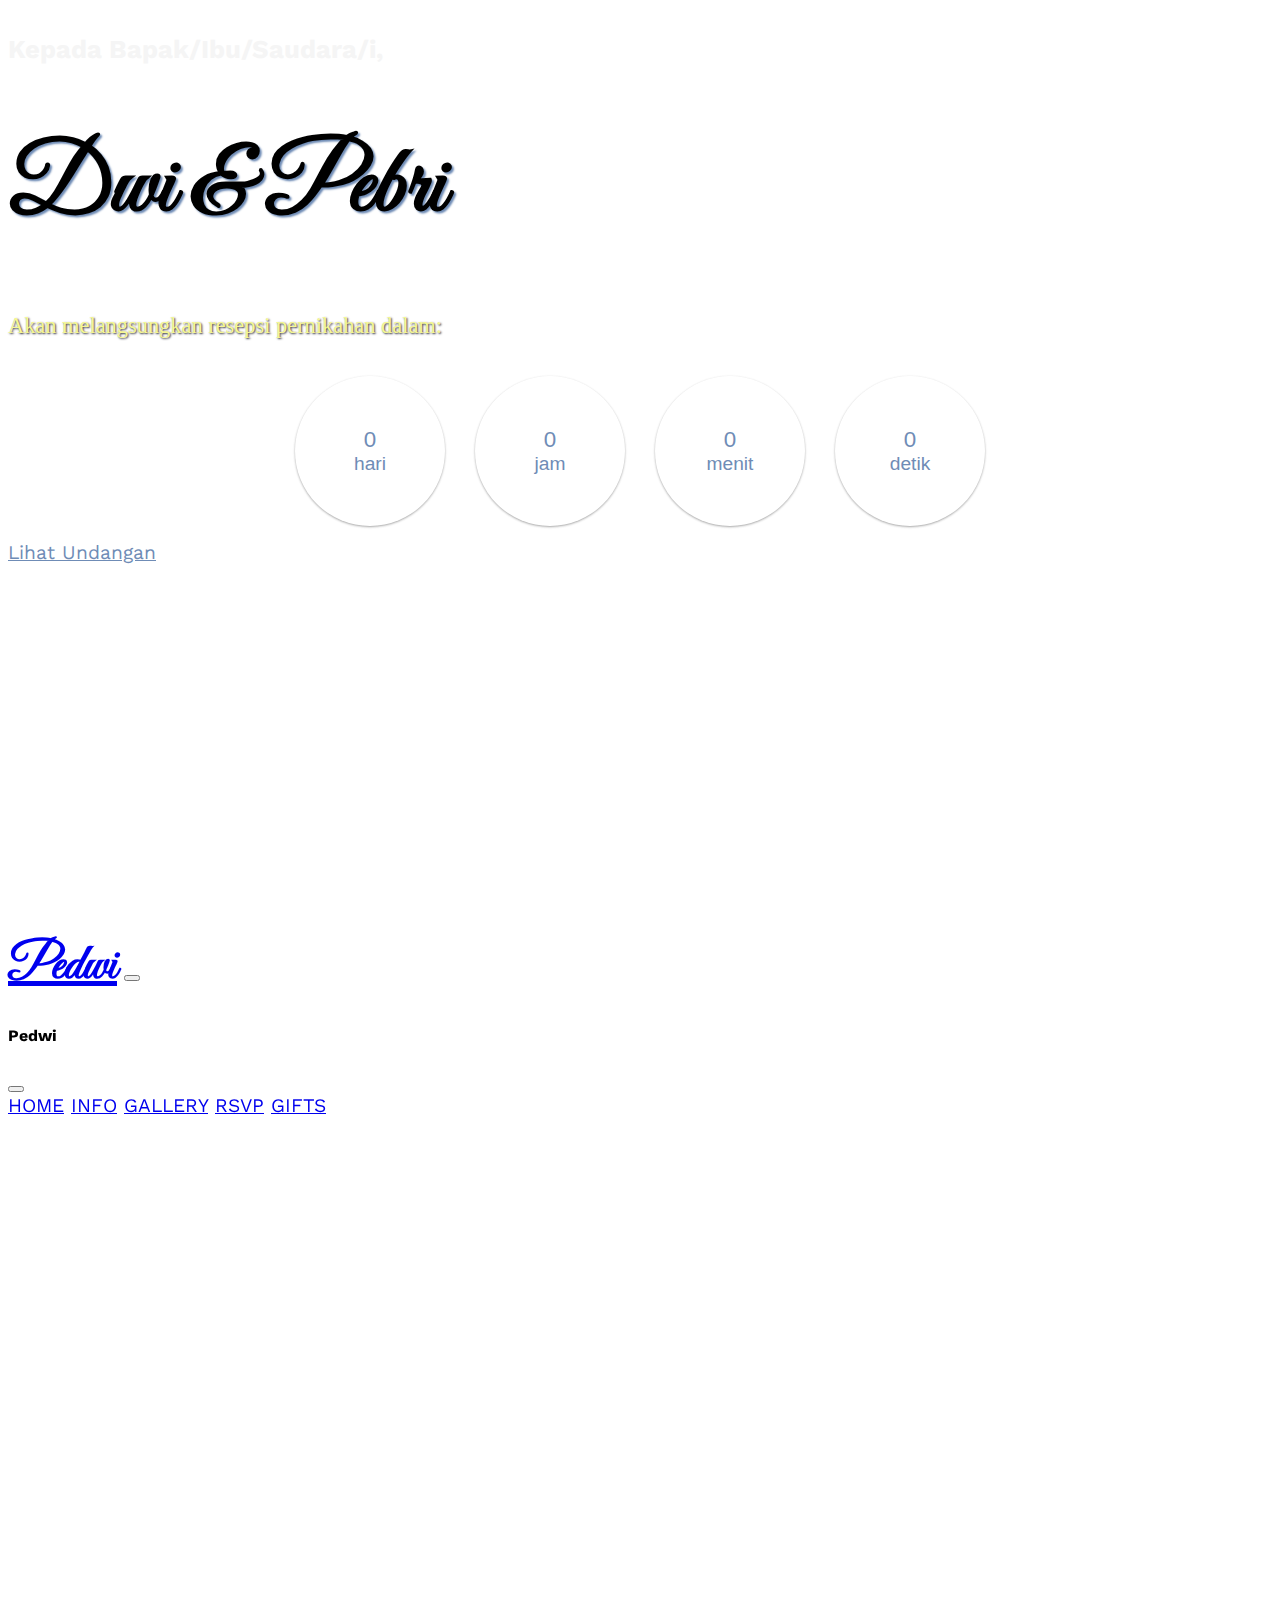
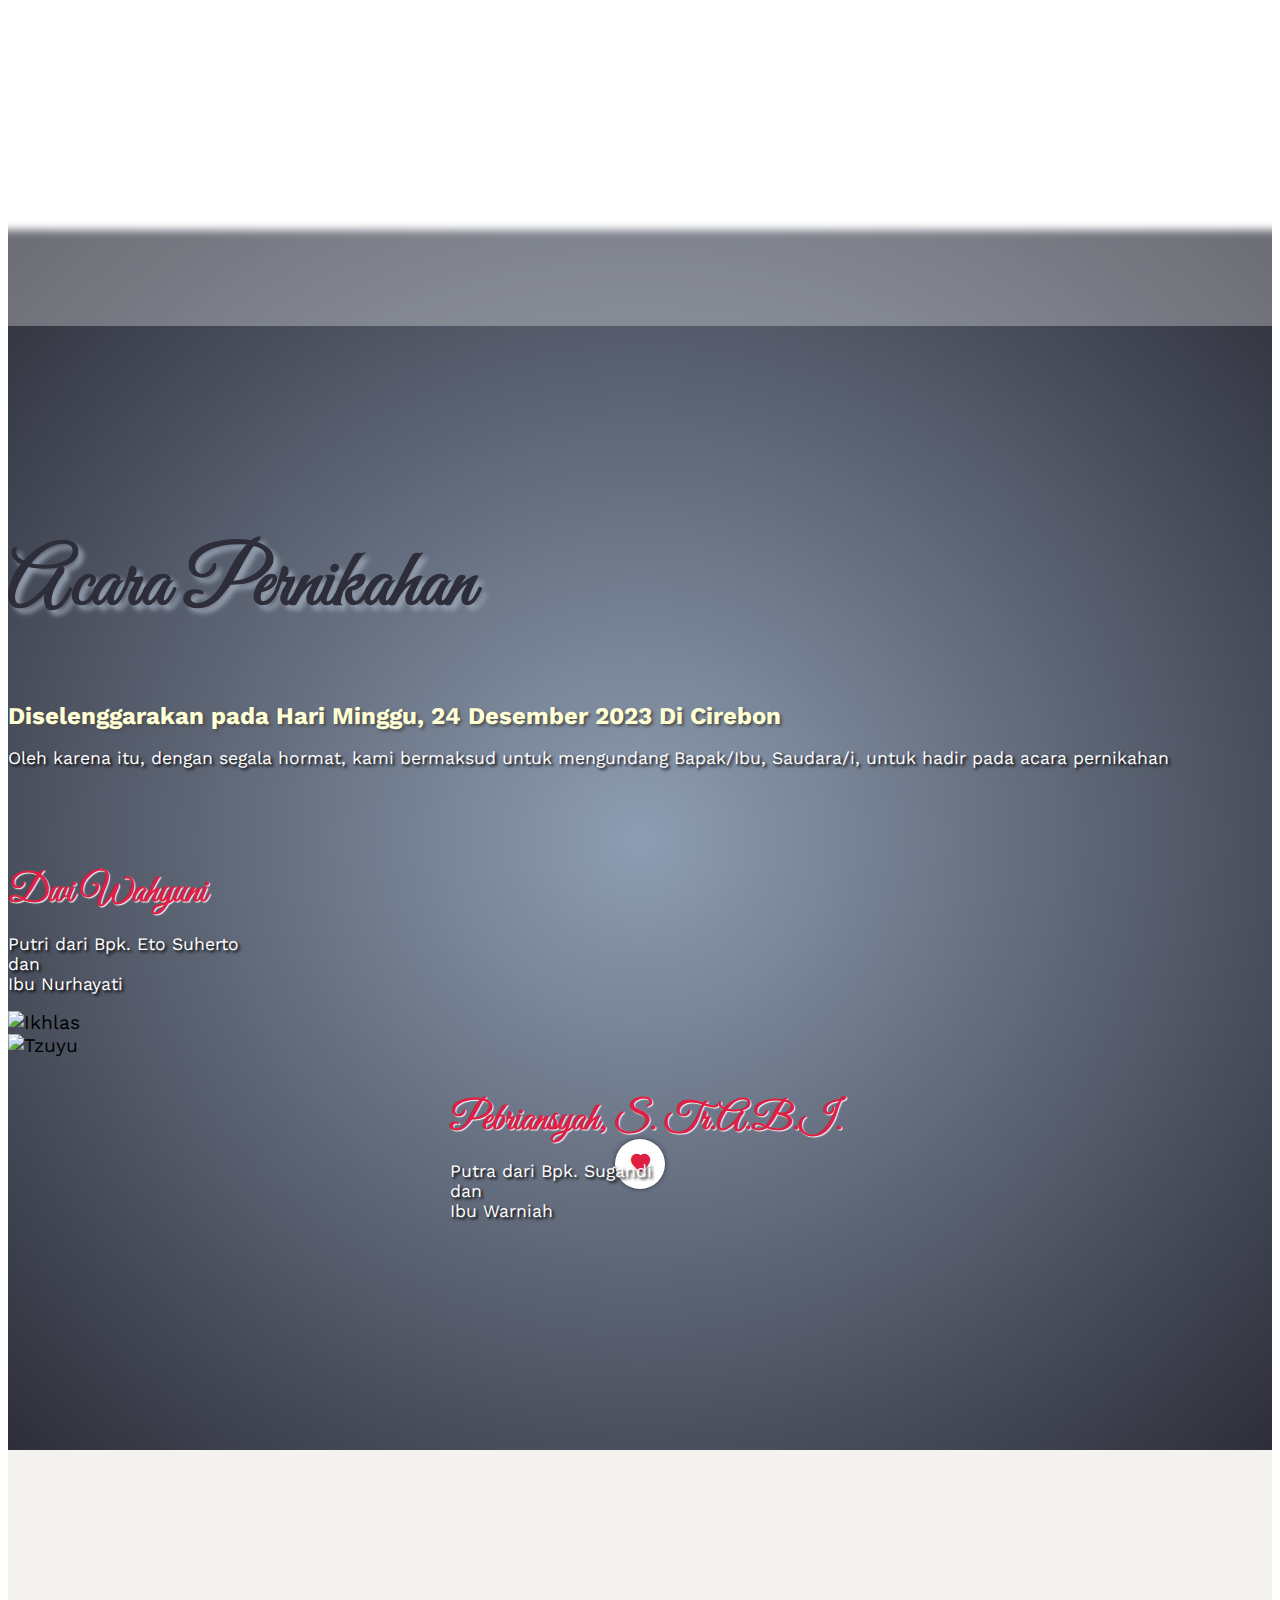
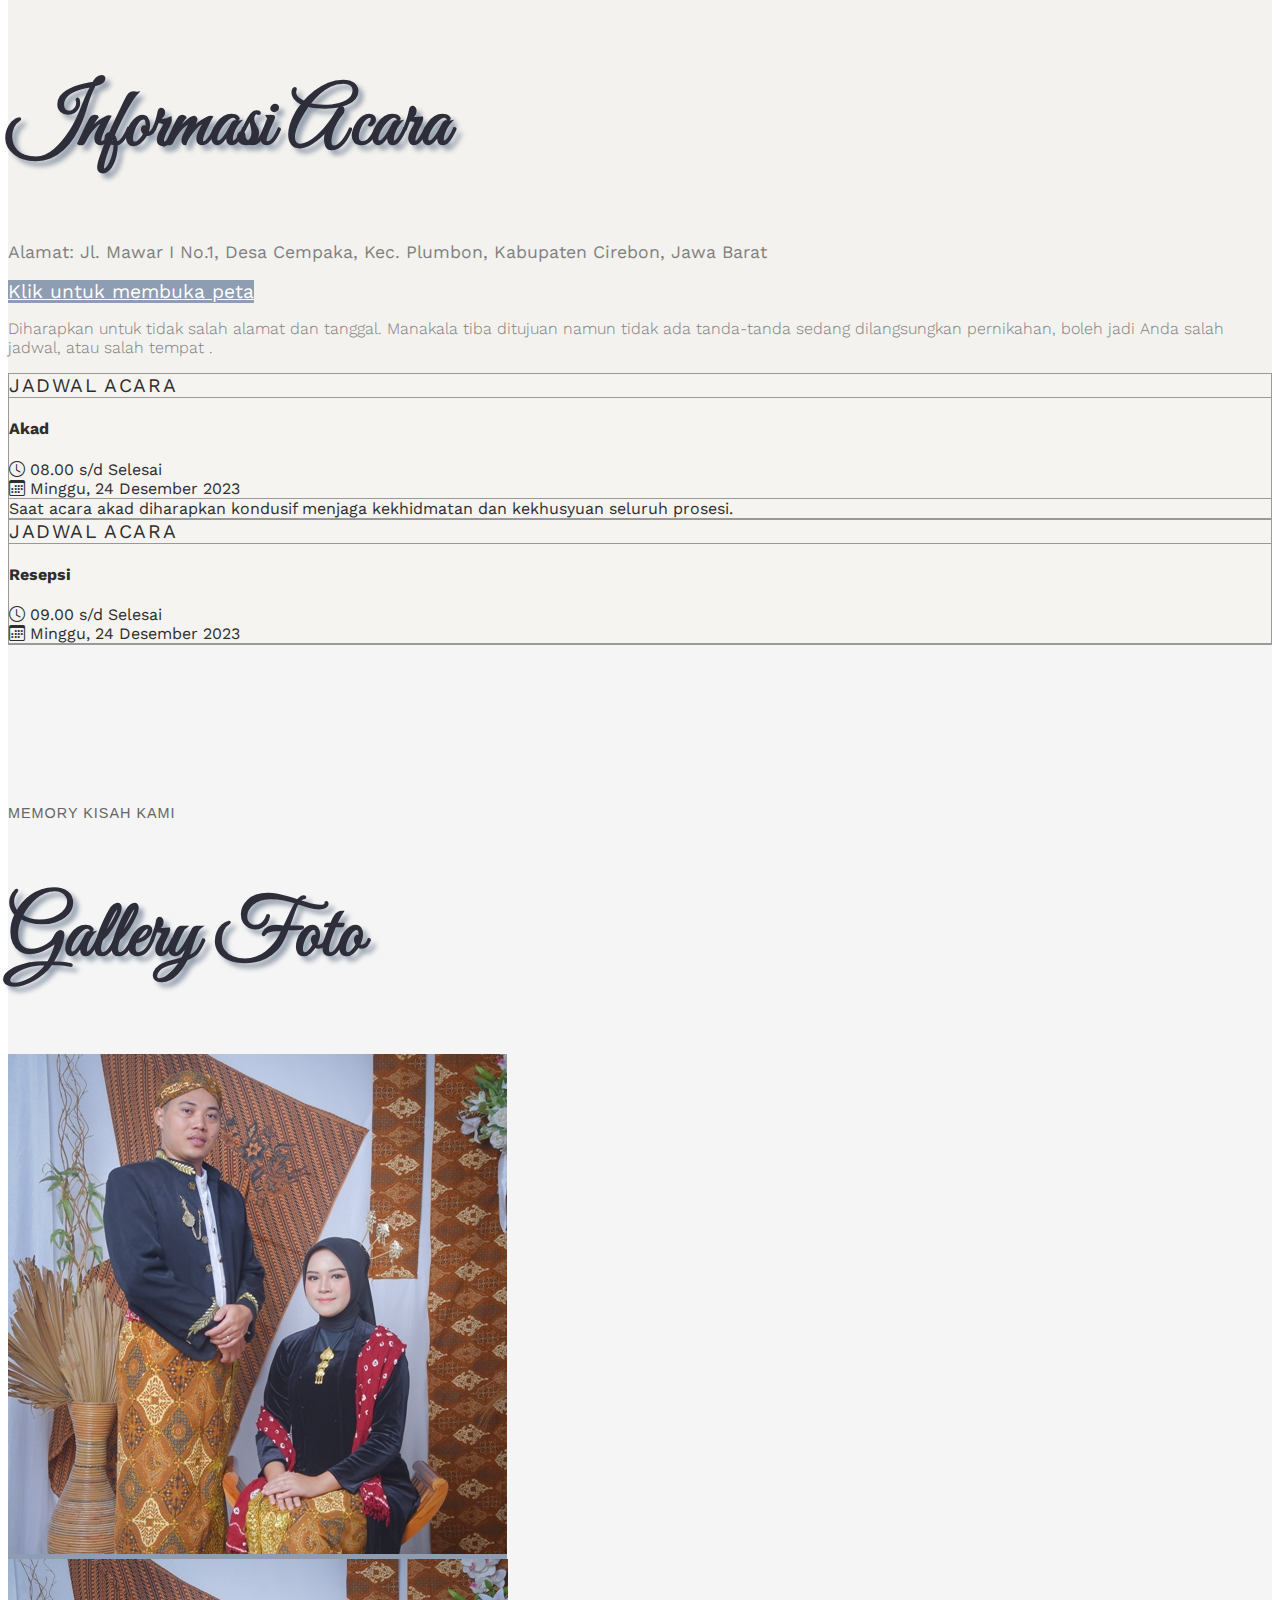
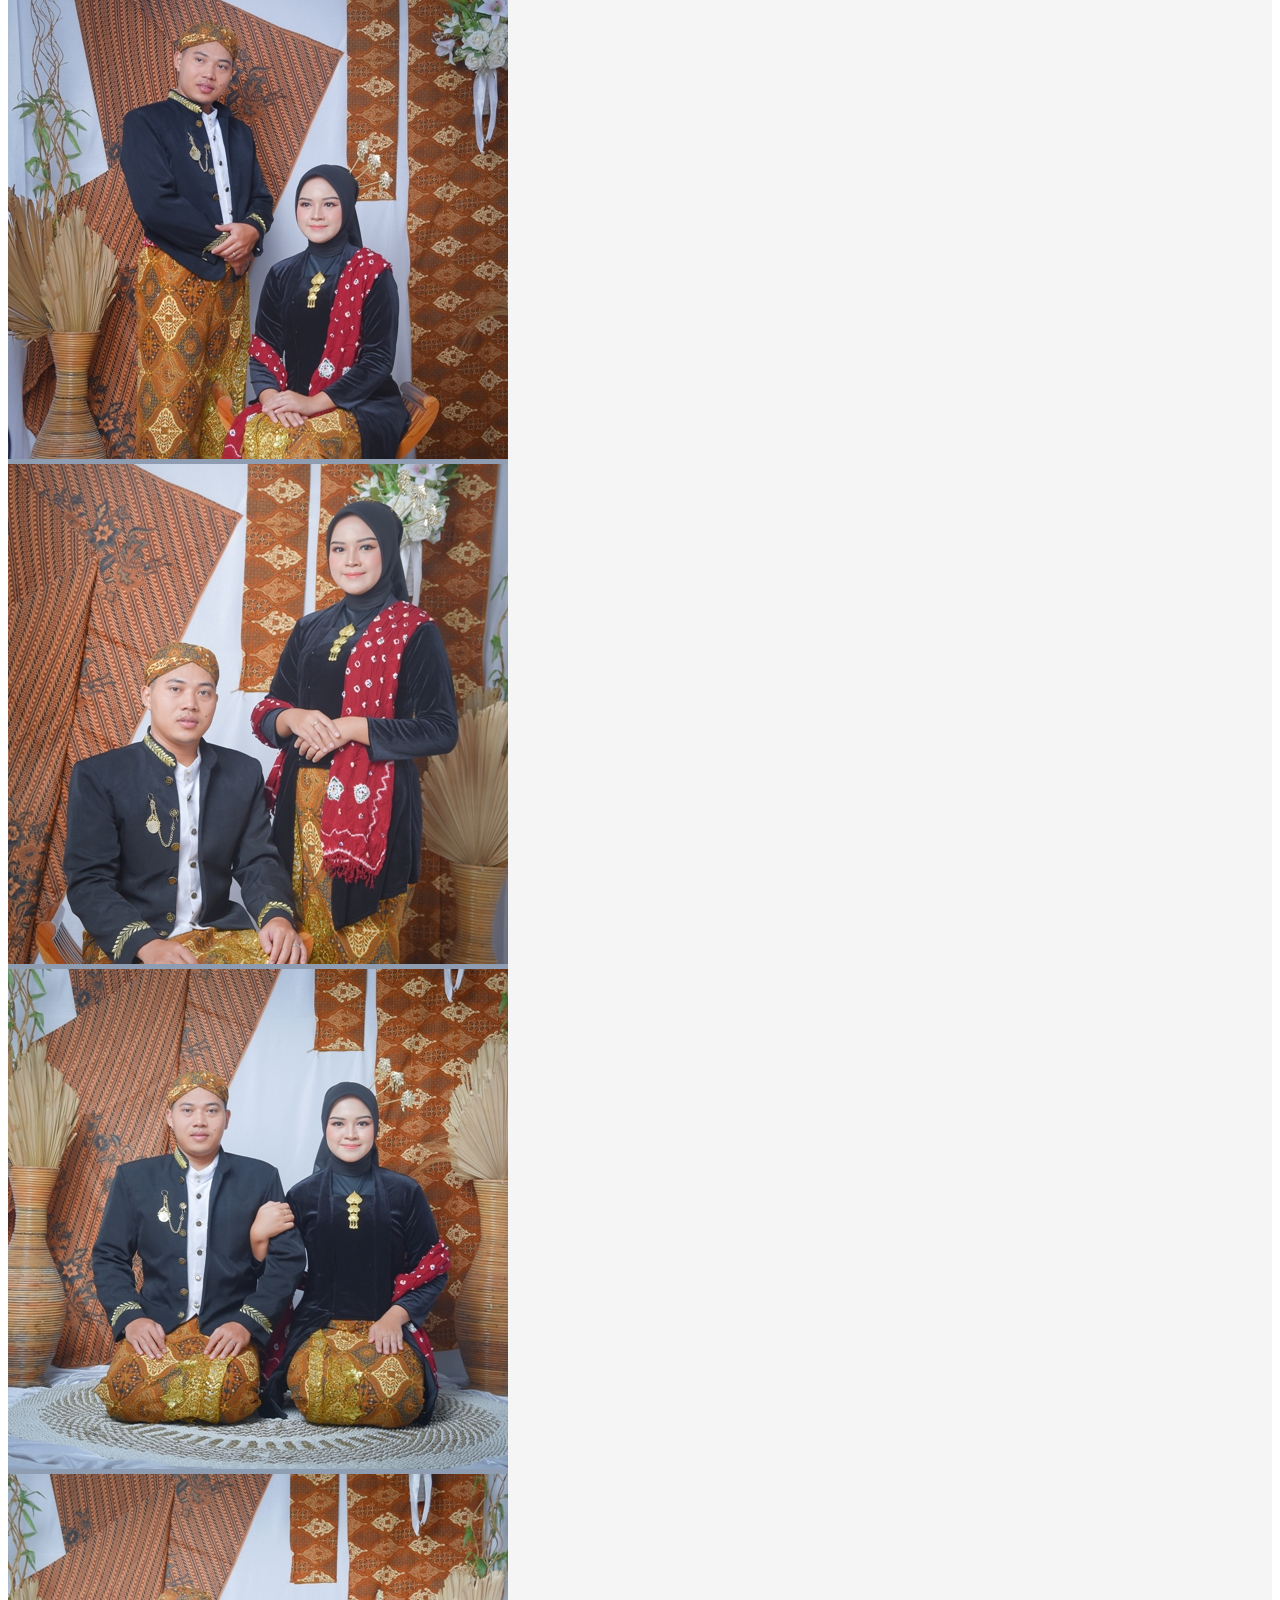
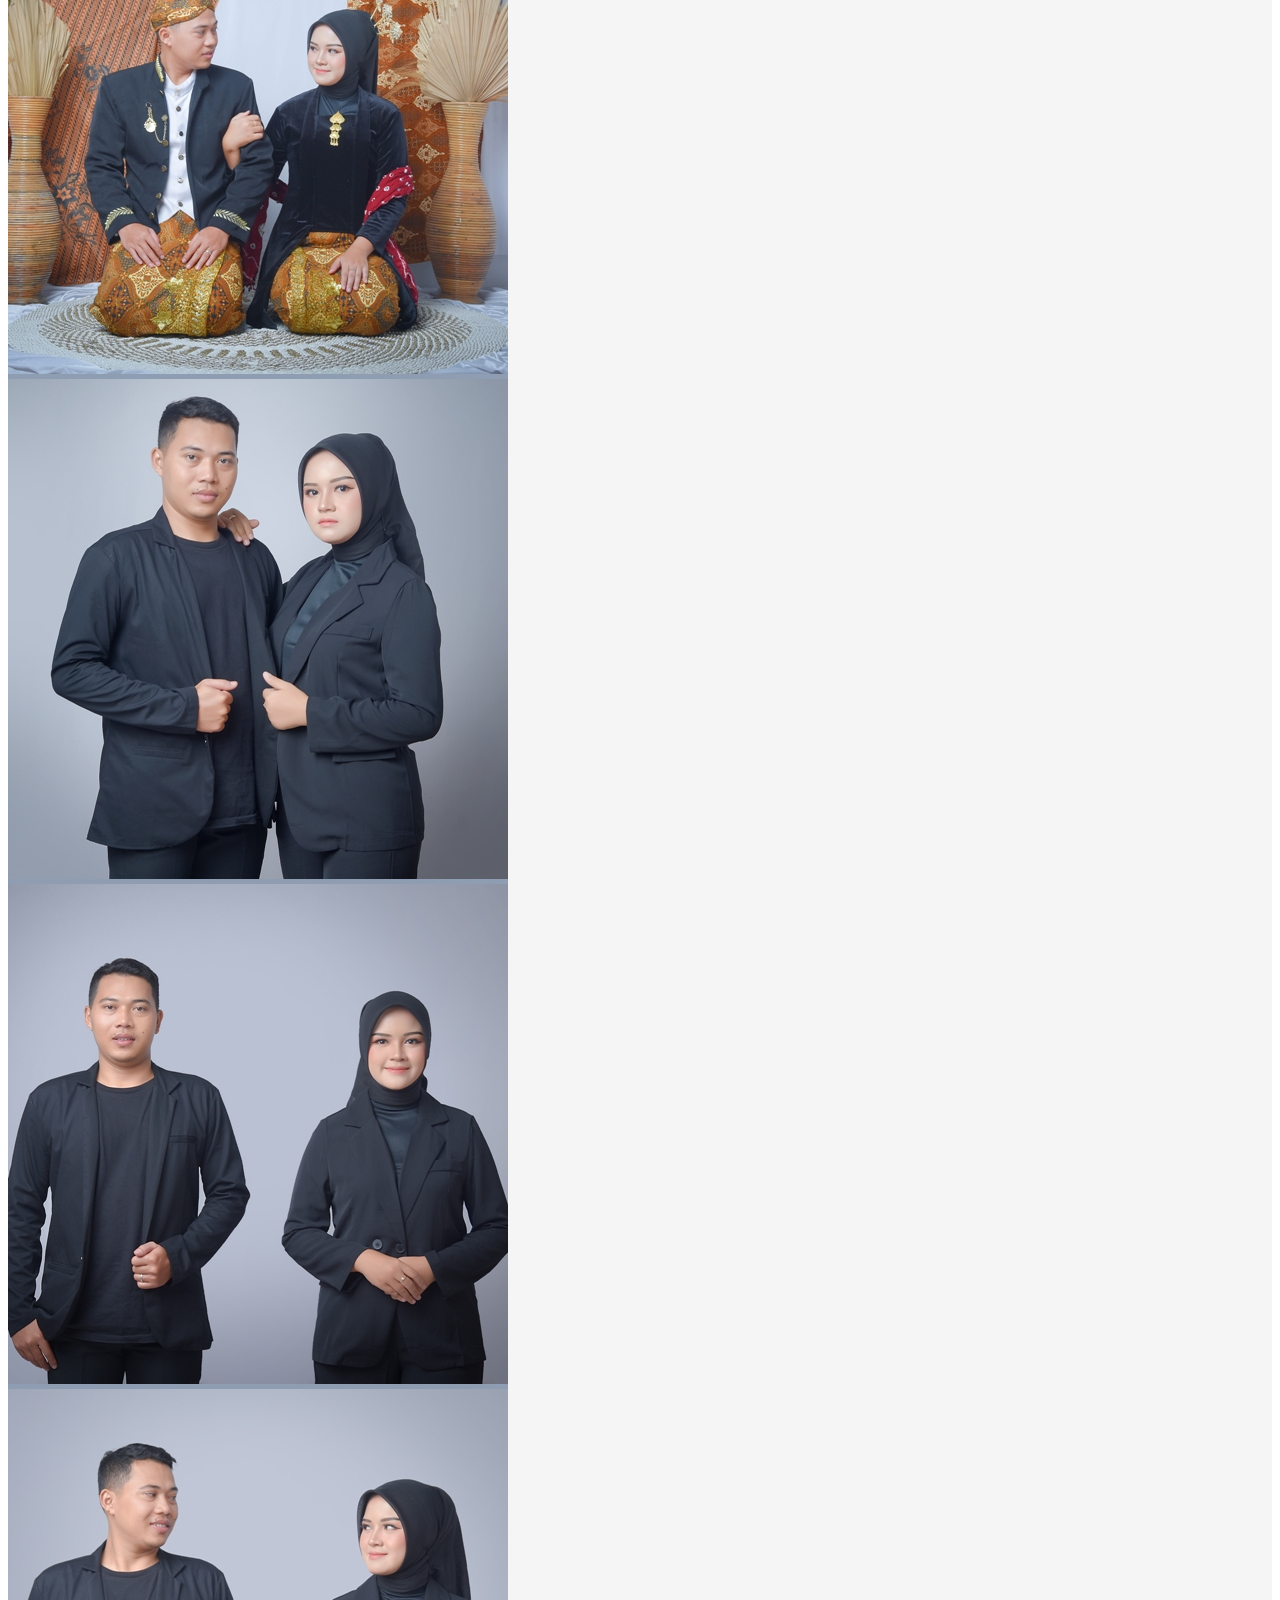
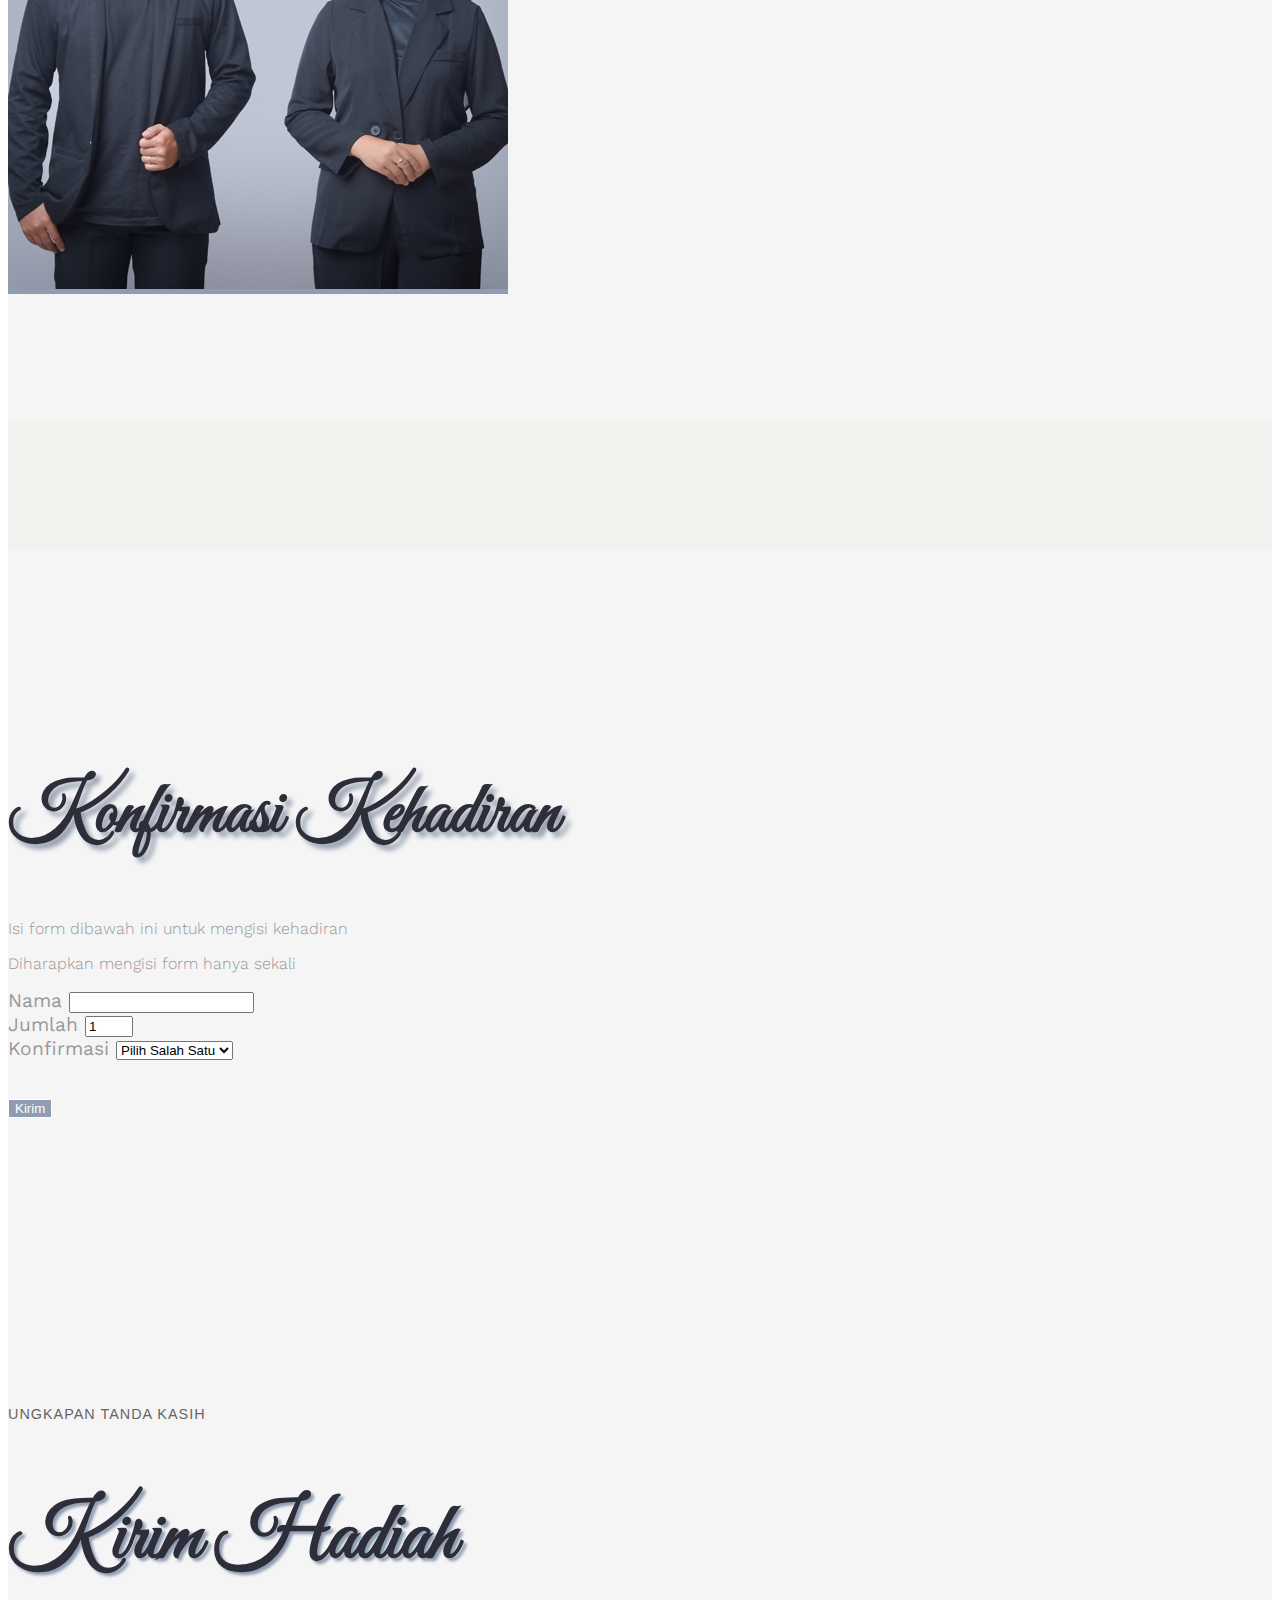
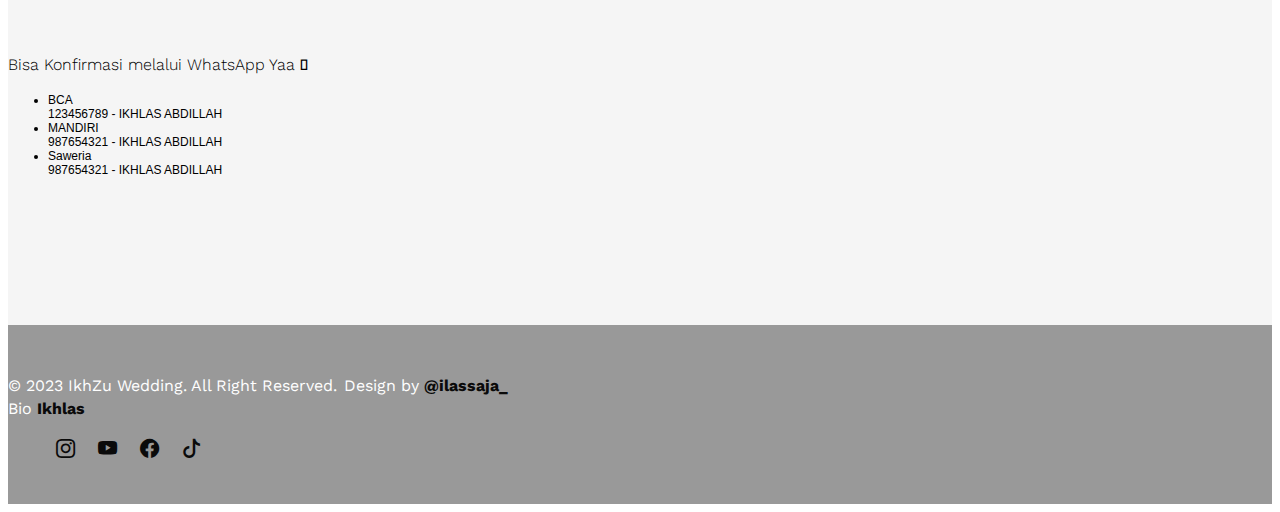
==== commit aafcffda: "Update index.html" ====
--- a/index.html
+++ b/index.html
@@ -296,7 +296,7 @@
           <div class="col-md-8 col-10 text-center">
             <span>ungkapan tanda kasih</span>
             <h2>Kirim Hadiah</h2>
-            <p>Bisa Konfirmasi melalui WhatsApp Yaa &#x1F91D;
+            <p>Bisa Konfirmasi melalui WhatsApp Yaa &#58397;
             </p>
           </div>
         </div>
@@ -485,4 +485,4 @@
   
 </script>
   </body>
-</html>+</html>
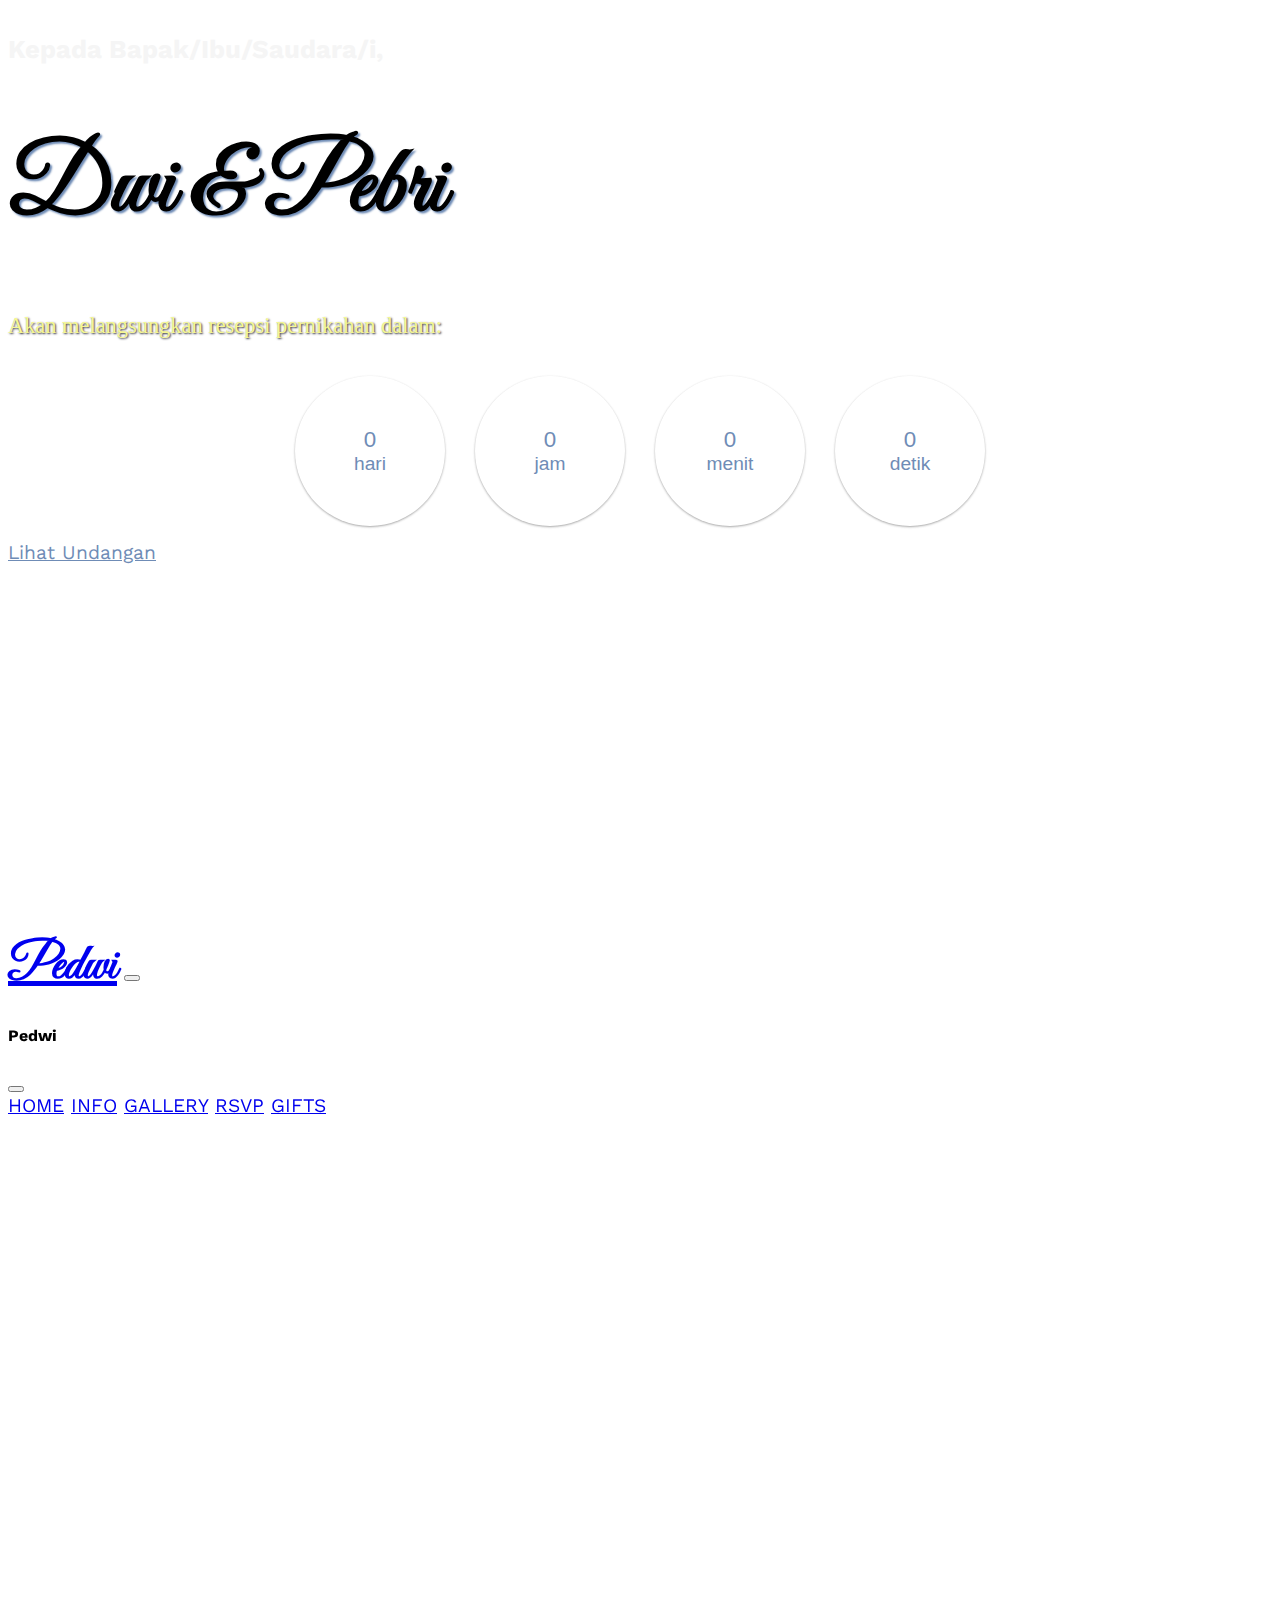
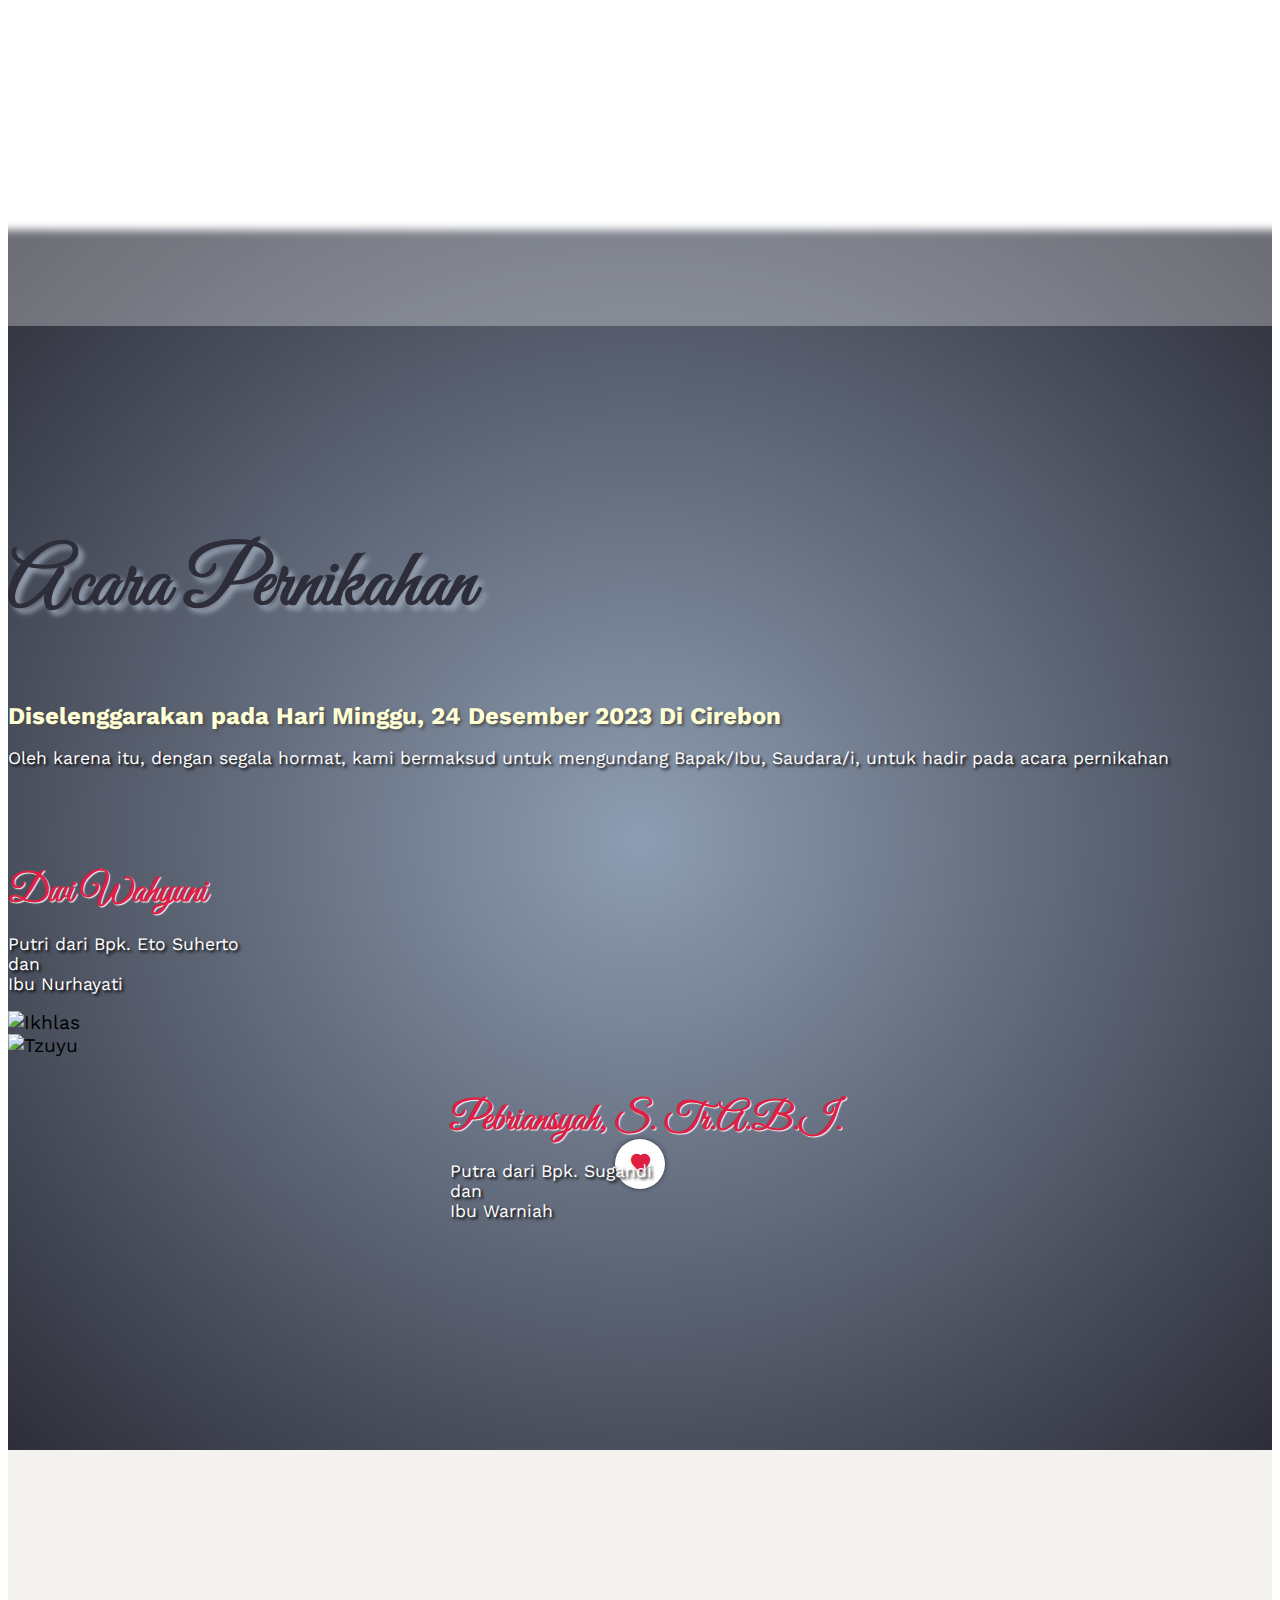
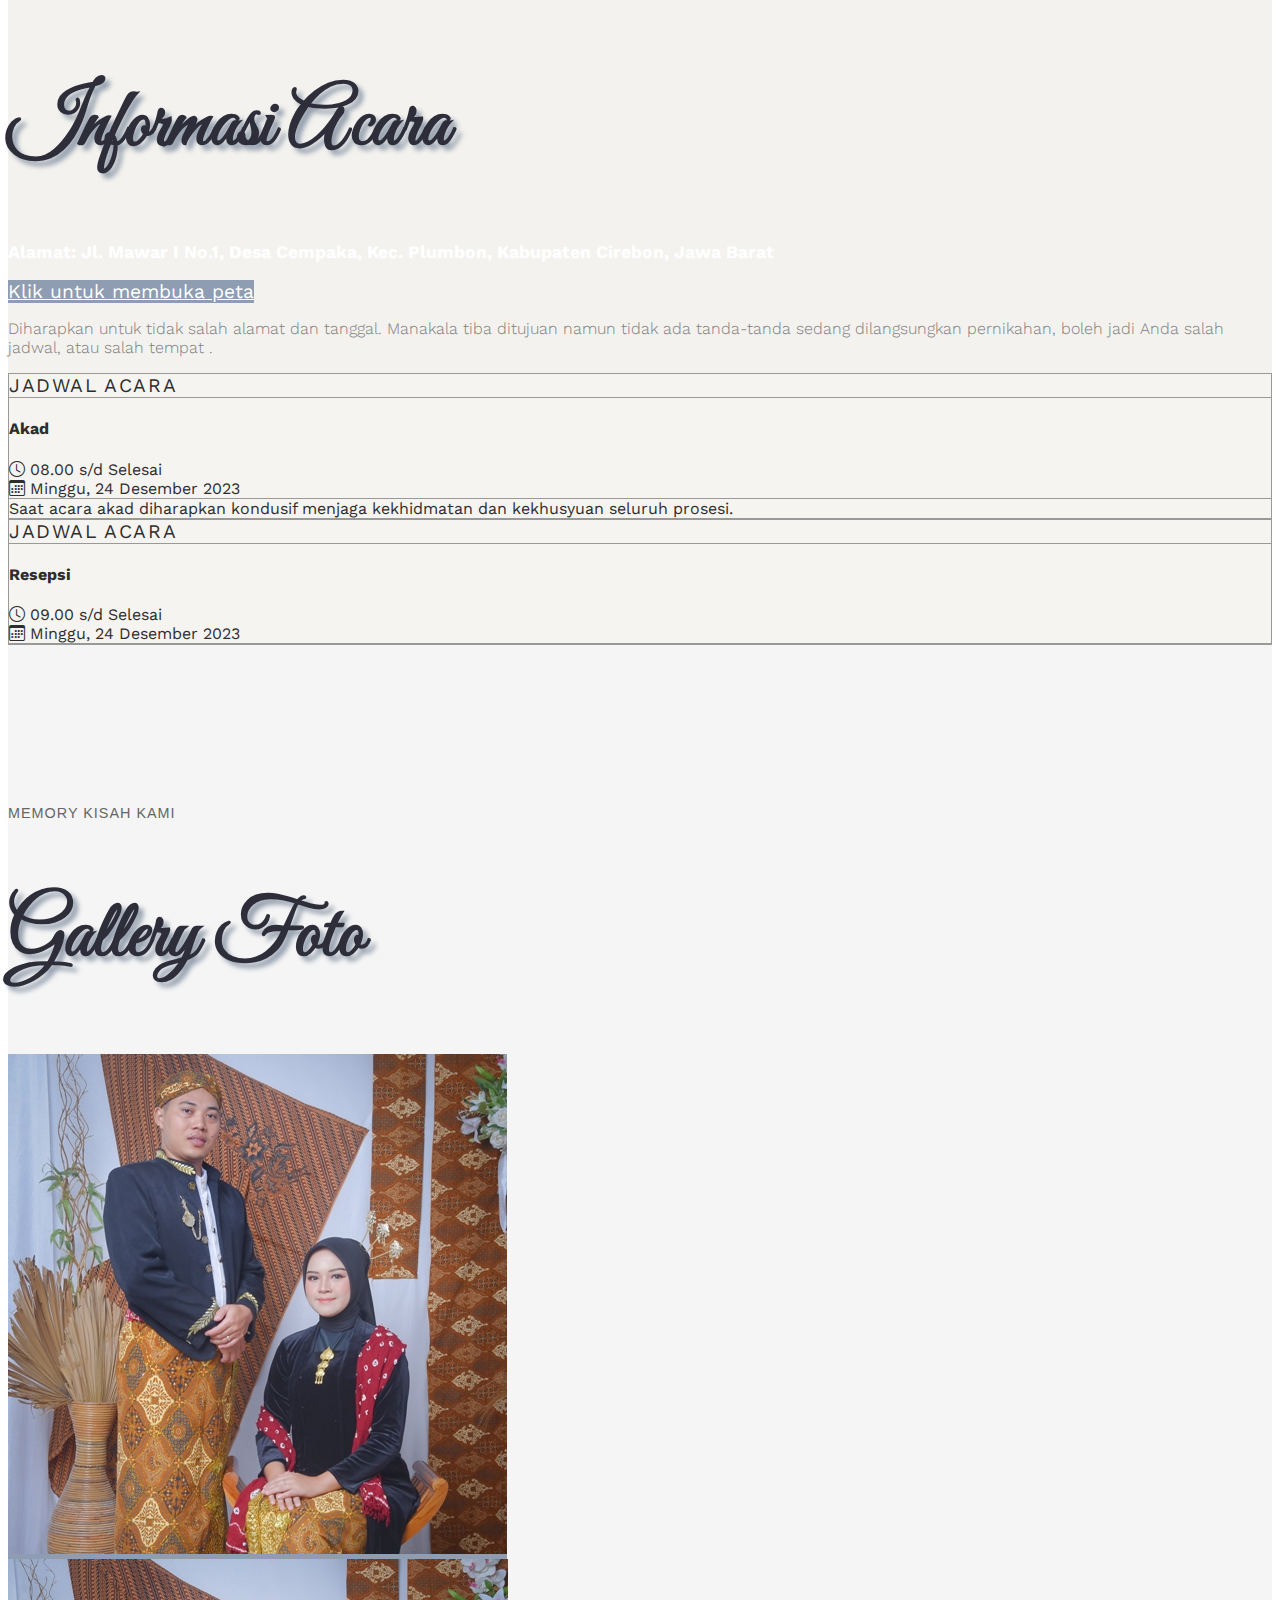
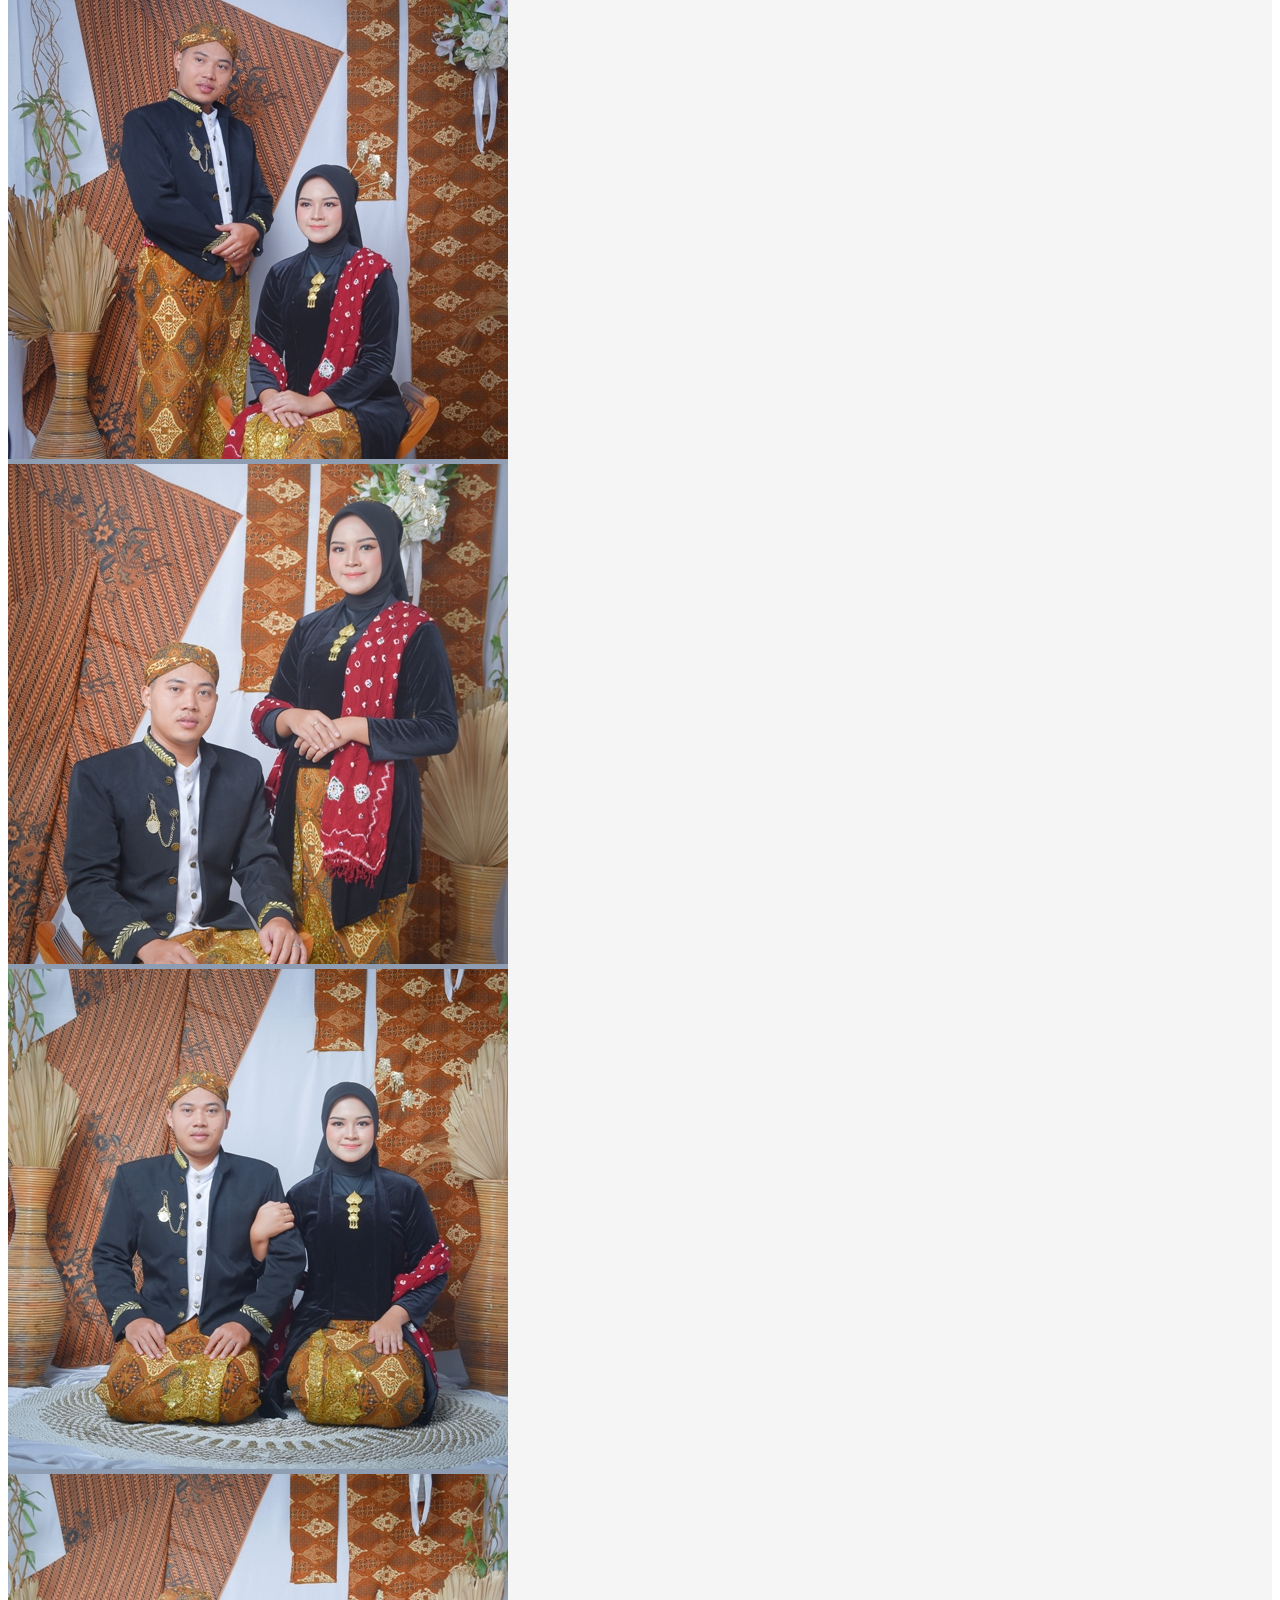
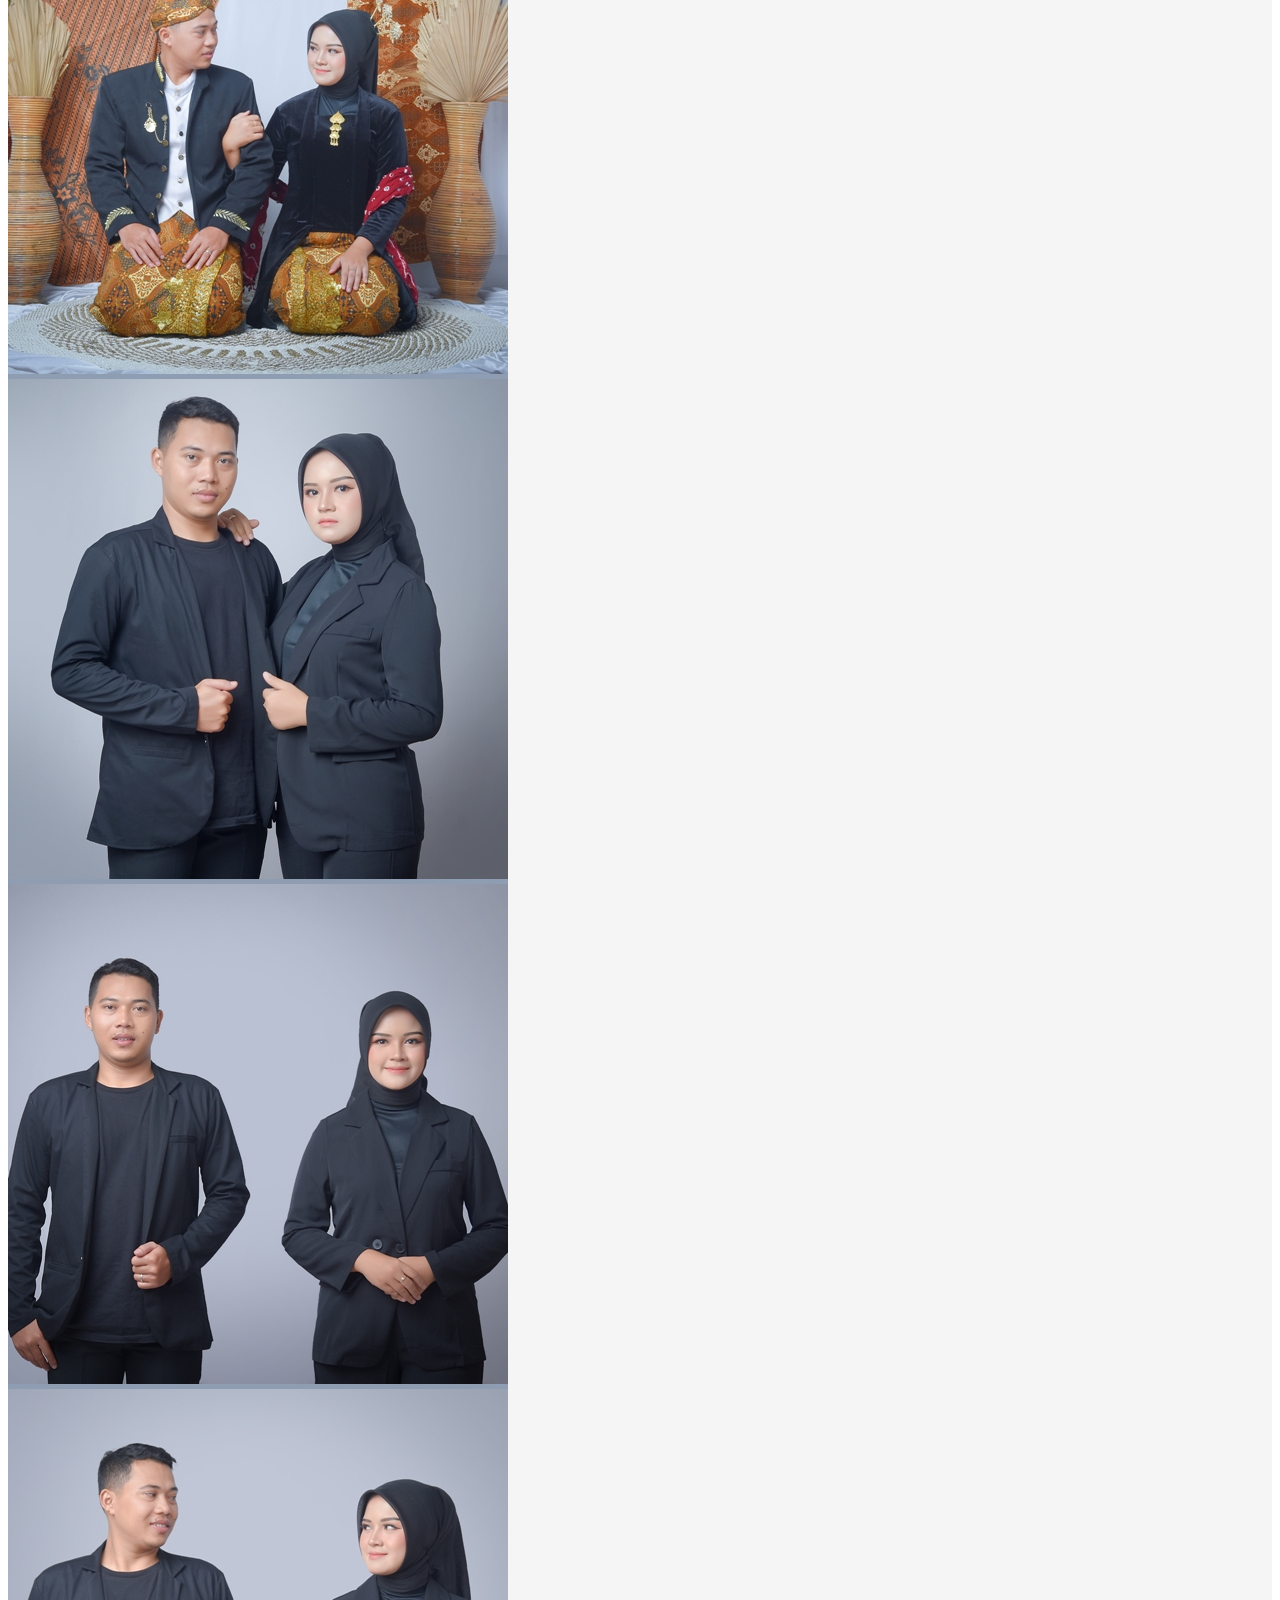
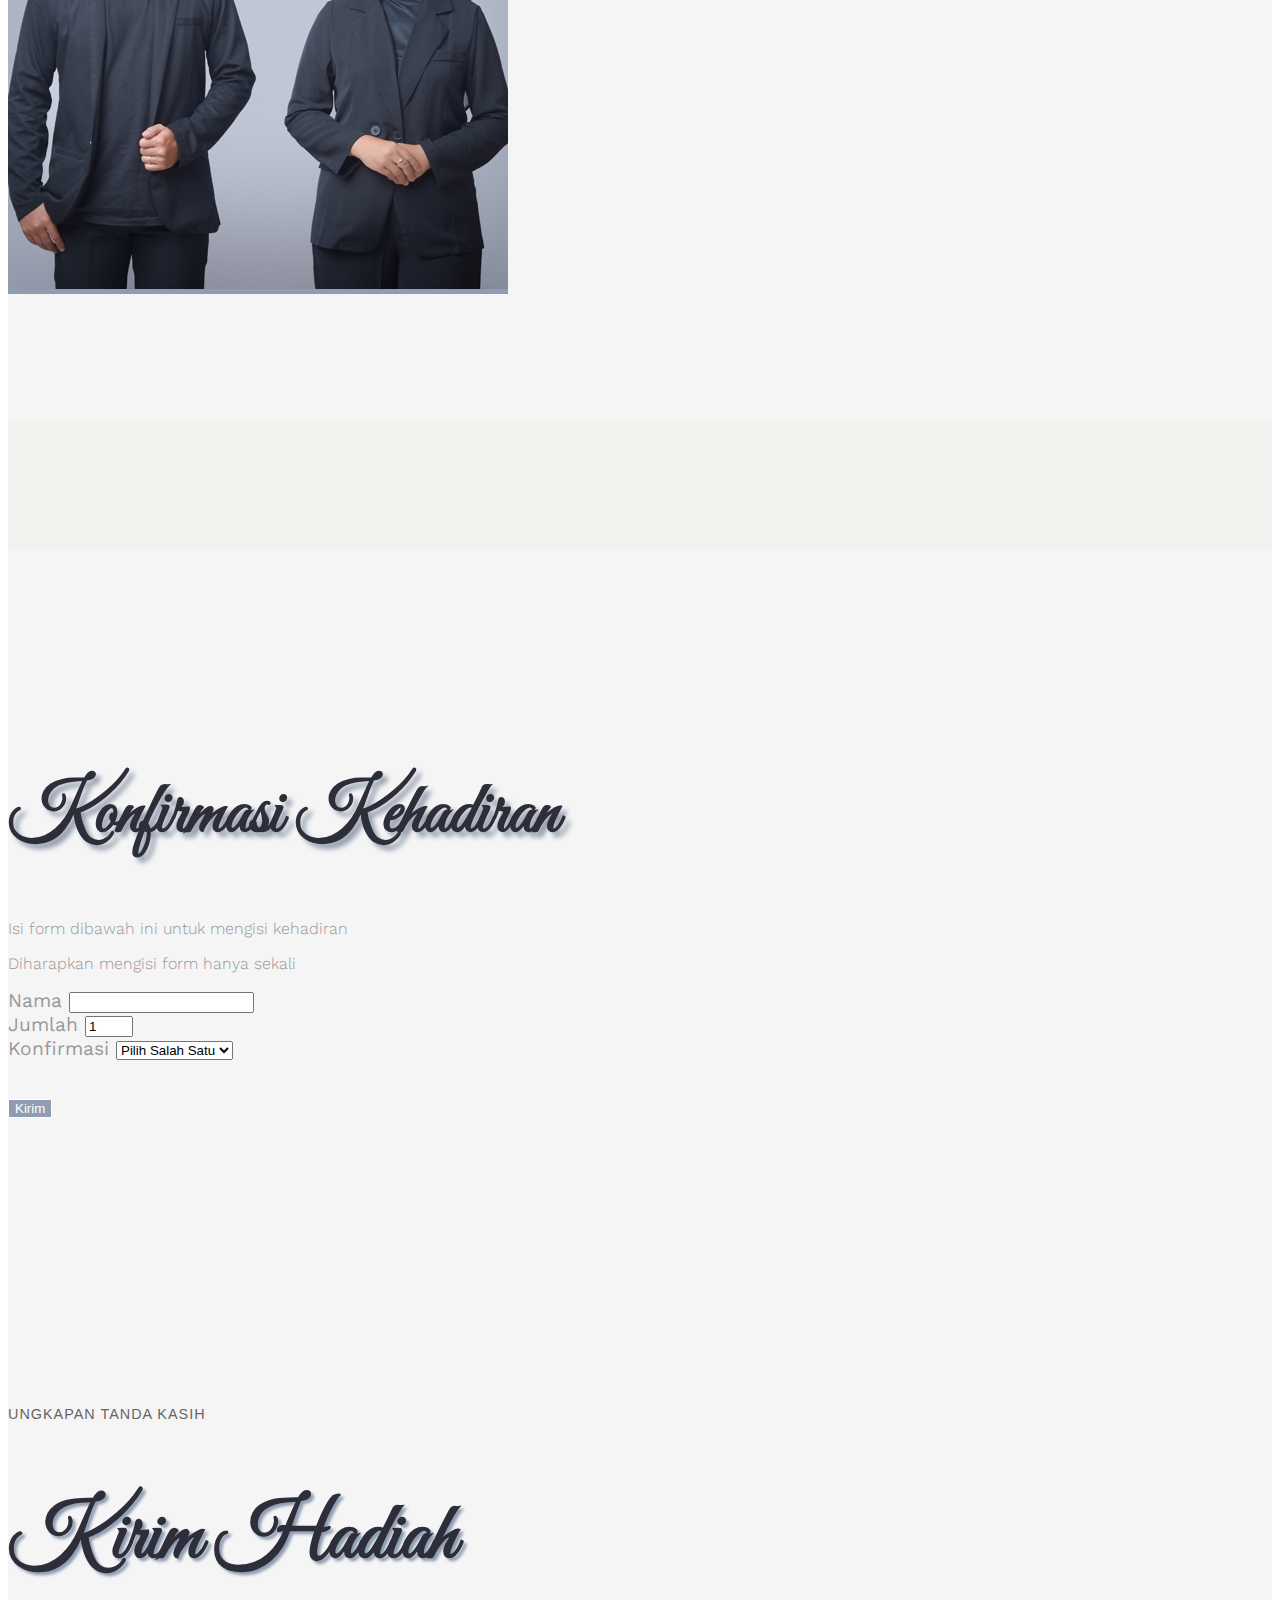
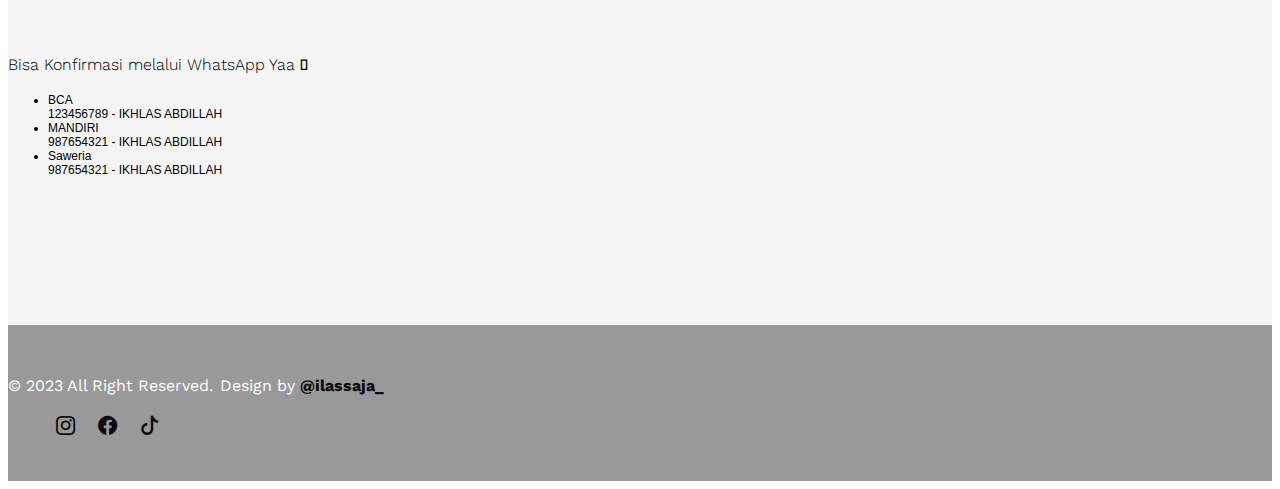
==== commit 733fb962: "Add files via upload" ====
--- a/index.html
+++ b/index.html
@@ -2,10 +2,10 @@
 <html lang="en">
   <head>
     <meta charset="utf-8">
-    <!-- <meta name="viewport" content="width=device-width, initial-scale=1.0"> -->
-    <meta name="viewport" content="width=670">
-    
-    <title>Pebri & Dwi Wedding</title>
+    <!-- <meta name="viewport" content="width=device-width, initial-scale=1"> -->
+    <meta name="viewport" content="width=675">
+    
+    <title> Pebri & Dwi Wedding</title>
     <link href="https://cdn.jsdelivr.net/npm/bootstrap@5.3.0/dist/css/bootstrap.min.css" rel="stylesheet" integrity="sha384-9ndCyUaIbzAi2FUVXJi0CjmCapSmO7SnpJef0486qhLnuZ2cdeRhO02iuK6FUUVM" crossorigin="anonymous">
     
     <!-- Font Google -->
@@ -14,8 +14,11 @@
     <link href="https://fonts.googleapis.com/css2?family=Great+Vibes&family=Work+Sans:wght@100;300;400;600;700&display=swap" rel="stylesheet">
     <link href="https://fonts.googleapis.com/css2?family=Anton&family=Great+Vibes&family=Work+Sans:wght@100;400;600;700&display=swap" rel="stylesheet">
     <link rel="stylesheet" href="https://cdnjs.cloudflare.com/ajax/libs/font-awesome/5.15.3/css/all.min.css" integrity="sha512-Q56sqn7/cwXY8QTn/CfBsXrpe4U7U7kw9pQFlBdE0BInj4qj/fHOp6IiZApe3J+PHSSin1v8CGHcqivxSdPIqQ==" crossorigin="anonymous" referrerpolicy="no-referrer" />
-
-
+    <link href="https://fonts.googleapis.com/css2?family=Sacramento&display=swap" rel="stylesheet">
+
+
+    <!-- icon web -->
+    <link rel="icon" href="img/icon.jpg">
 
     <!-- SimplyCoutdown -->
     <link rel="stylesheet" href="coutdown/simplyCountdown.theme.default.css"/>
@@ -112,6 +115,7 @@
               </div>
           </div>
         </div>
+
       </div>
     </section>
 
@@ -121,7 +125,7 @@
         <div class="row justify-content-center">
           <div class="col-md-8 col-10 text-center">
             <h2>Informasi Acara</h2>
-            <p class="alamat">Alamat: Jl. Mawar I No.1, Desa Cempaka, Kec. Plumbon, Kabupaten Cirebon, Jawa Barat</p>
+            <h3 class="alamat">Alamat: Jl. Mawar I No.1, Desa Cempaka, Kec. Plumbon, Kabupaten Cirebon, Jawa Barat</h3>
             <a href="https://goo.gl/maps/JLm1AmKdDxfB4Psm6" target="_blank" class="btn btn-light btn-sm my-4">Klik untuk membuka peta</a>
             <p class="description">Diharapkan untuk tidak salah alamat dan tanggal. Manakala tiba ditujuan namun tidak ada tanda-tanda sedang dilangsungkan pernikahan, boleh jadi Anda salah jadwal, atau salah tempat .</p>
           </div>
@@ -328,13 +332,11 @@
       <div class="container">
         <div class="row">
           <div class="col md-8 text-center">
-            <small class="block">&copy; 2023 IkhZu Wedding. All Right Reserved.</small>
-            <small class="block">Design by <a href="https://www.instagram.com/ilassaja_/" target="_blank">@ilassaja_</a><br>
-              <span>Bio <a href="../CSS/Latihan Membuat Website/biography.html" target="_blank">Ikhlas</a></span></small>
+            <small class="block">&copy; 2023 All Right Reserved.</small>
+            <small class="block">Design by <a href="https://www.instagram.com/ilassaja_/" target="_blank">@ilassaja_</a><br></small>
 
             <ul class="mt-3">
               <li><a href="https://www.instagram.com/ilassaja_/" target="_blank"><i class="bi bi-instagram"></i></a></li>
-              <li><a href="#"><i class="bi bi-youtube"></i></a></li>
               <li><a href="https://web.facebook.com/ikhlas.elabdillah" target="_blank"><i class="bi bi-facebook"></i></a></li>
               <li><a href="https://www.tiktok.com/@ilassaja_" target="_blank"><i class="bi bi-tiktok"></i></a></li>
             </ul>
@@ -345,7 +347,7 @@
 
     <div id="audio-container">
       <audio id="song" autoplay loop>
-        <source src="audio/Nothing's Gonna Change My Love For You.mp3" type="audio/mp3">
+        <source src="audio/Nothing's Going to Change My Love For YouWestlife.mp3" type="audio/mp3">
       </audio>
 
       <div class="audio-icon-wrapper" style="display: none;">
@@ -410,7 +412,7 @@
       const scrollLeft = window.pageXOffset || document.documentElement.scrollLeft;
 
       window.onScroll = function () {
-        wimdow.scrollTop(scrollTop, scrollLeft);
+        wimdow.scrollTo(scrollTop, scrollLeft);
       }
 
       
@@ -425,6 +427,9 @@
       //localStorage.setItem('opened', 'true')
       playAudio();
     }
+
+
+
 
    function playAudio() {
       
@@ -450,9 +455,7 @@
   isPlaying = !isPlaying;
 }
 
-function disableScroll() {
-
-};
+disableScroll();
   </script>
 
 <!-- Pengiriman RSVP -->
@@ -485,4 +488,4 @@
   
 </script>
   </body>
-</html>
+</html>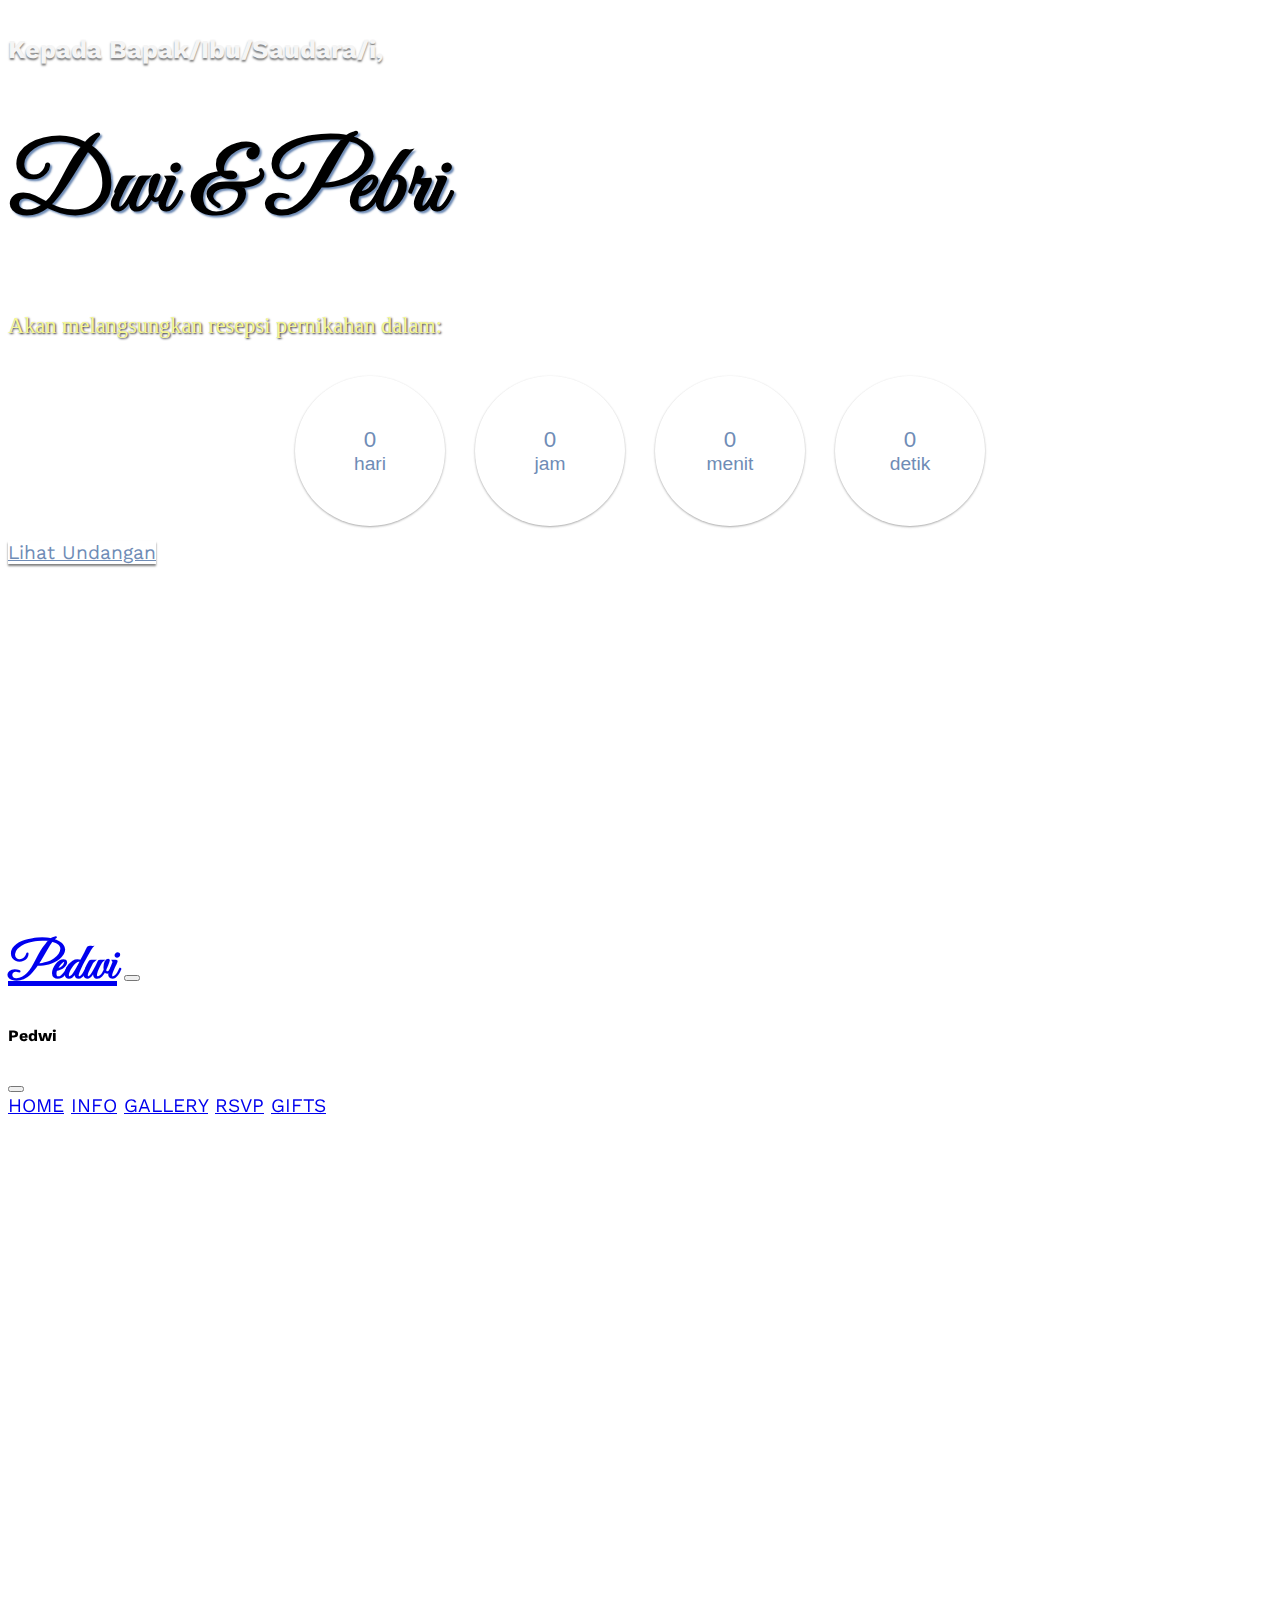
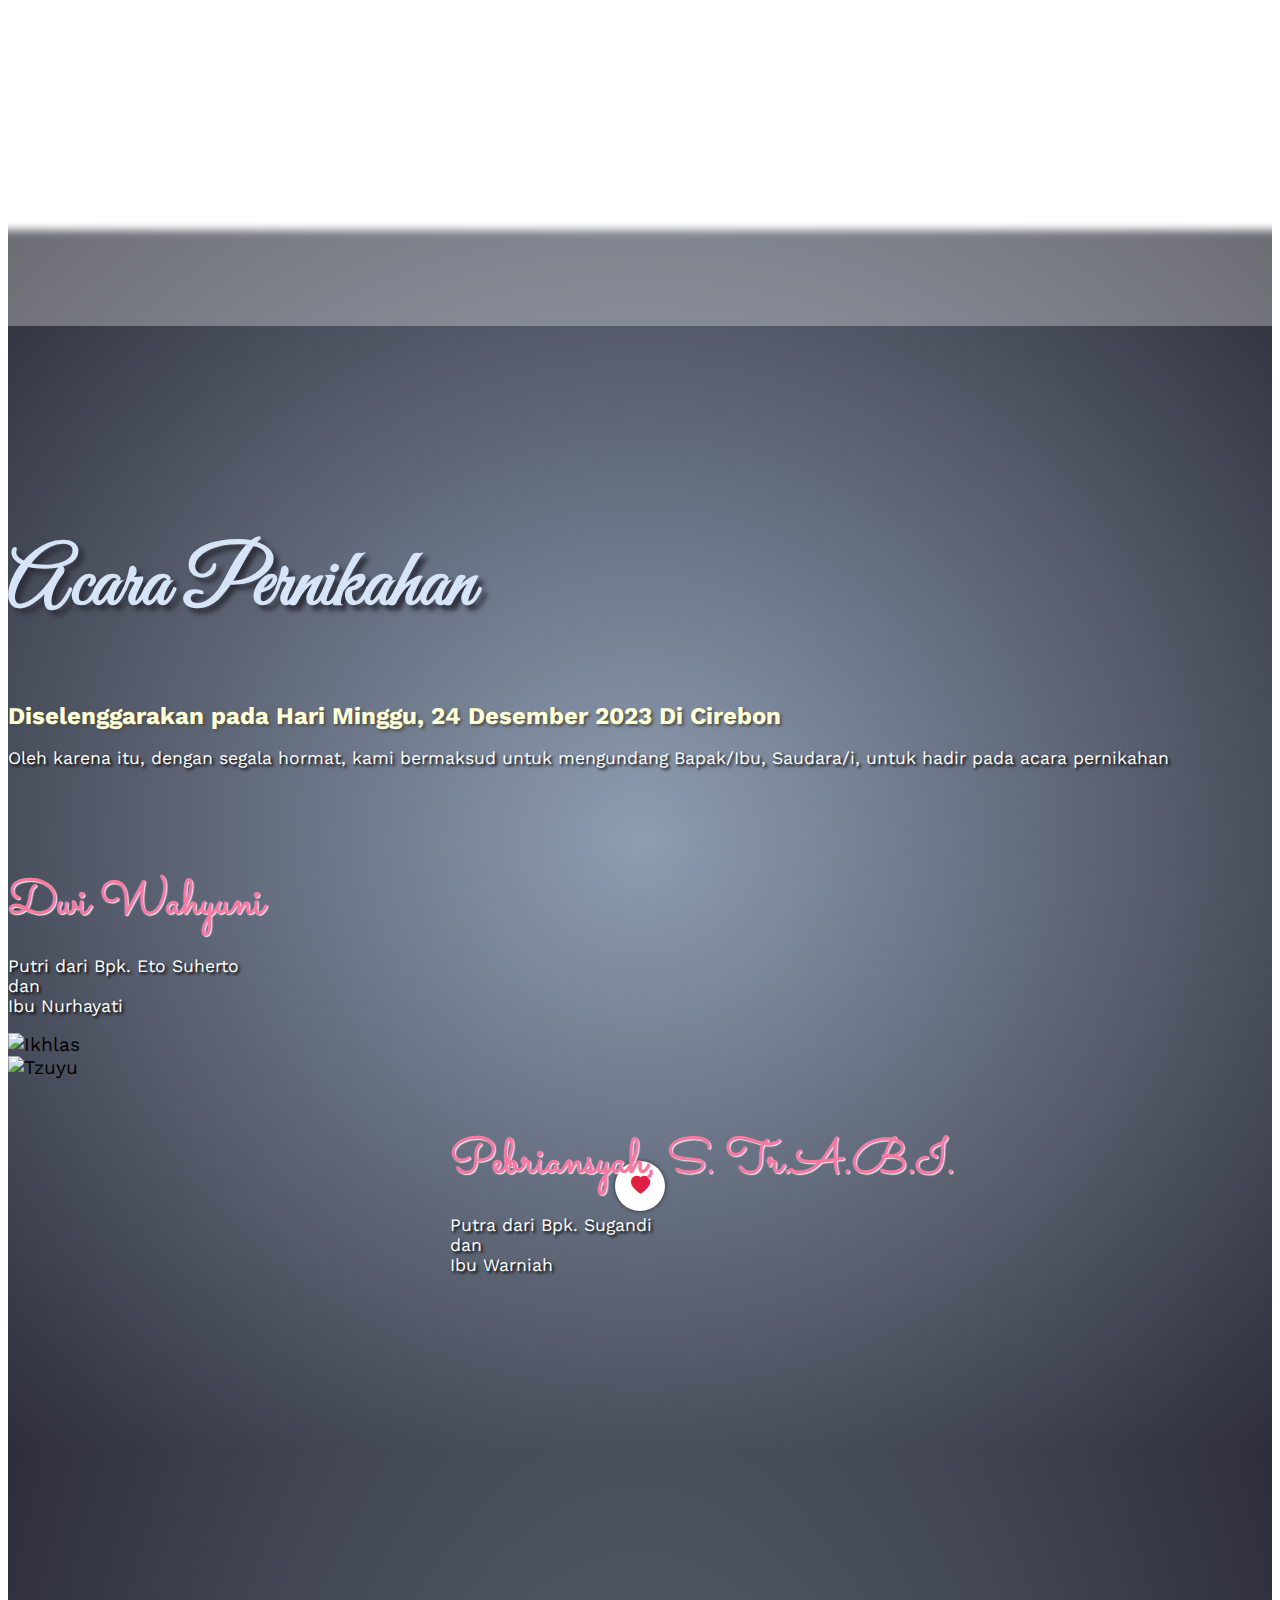
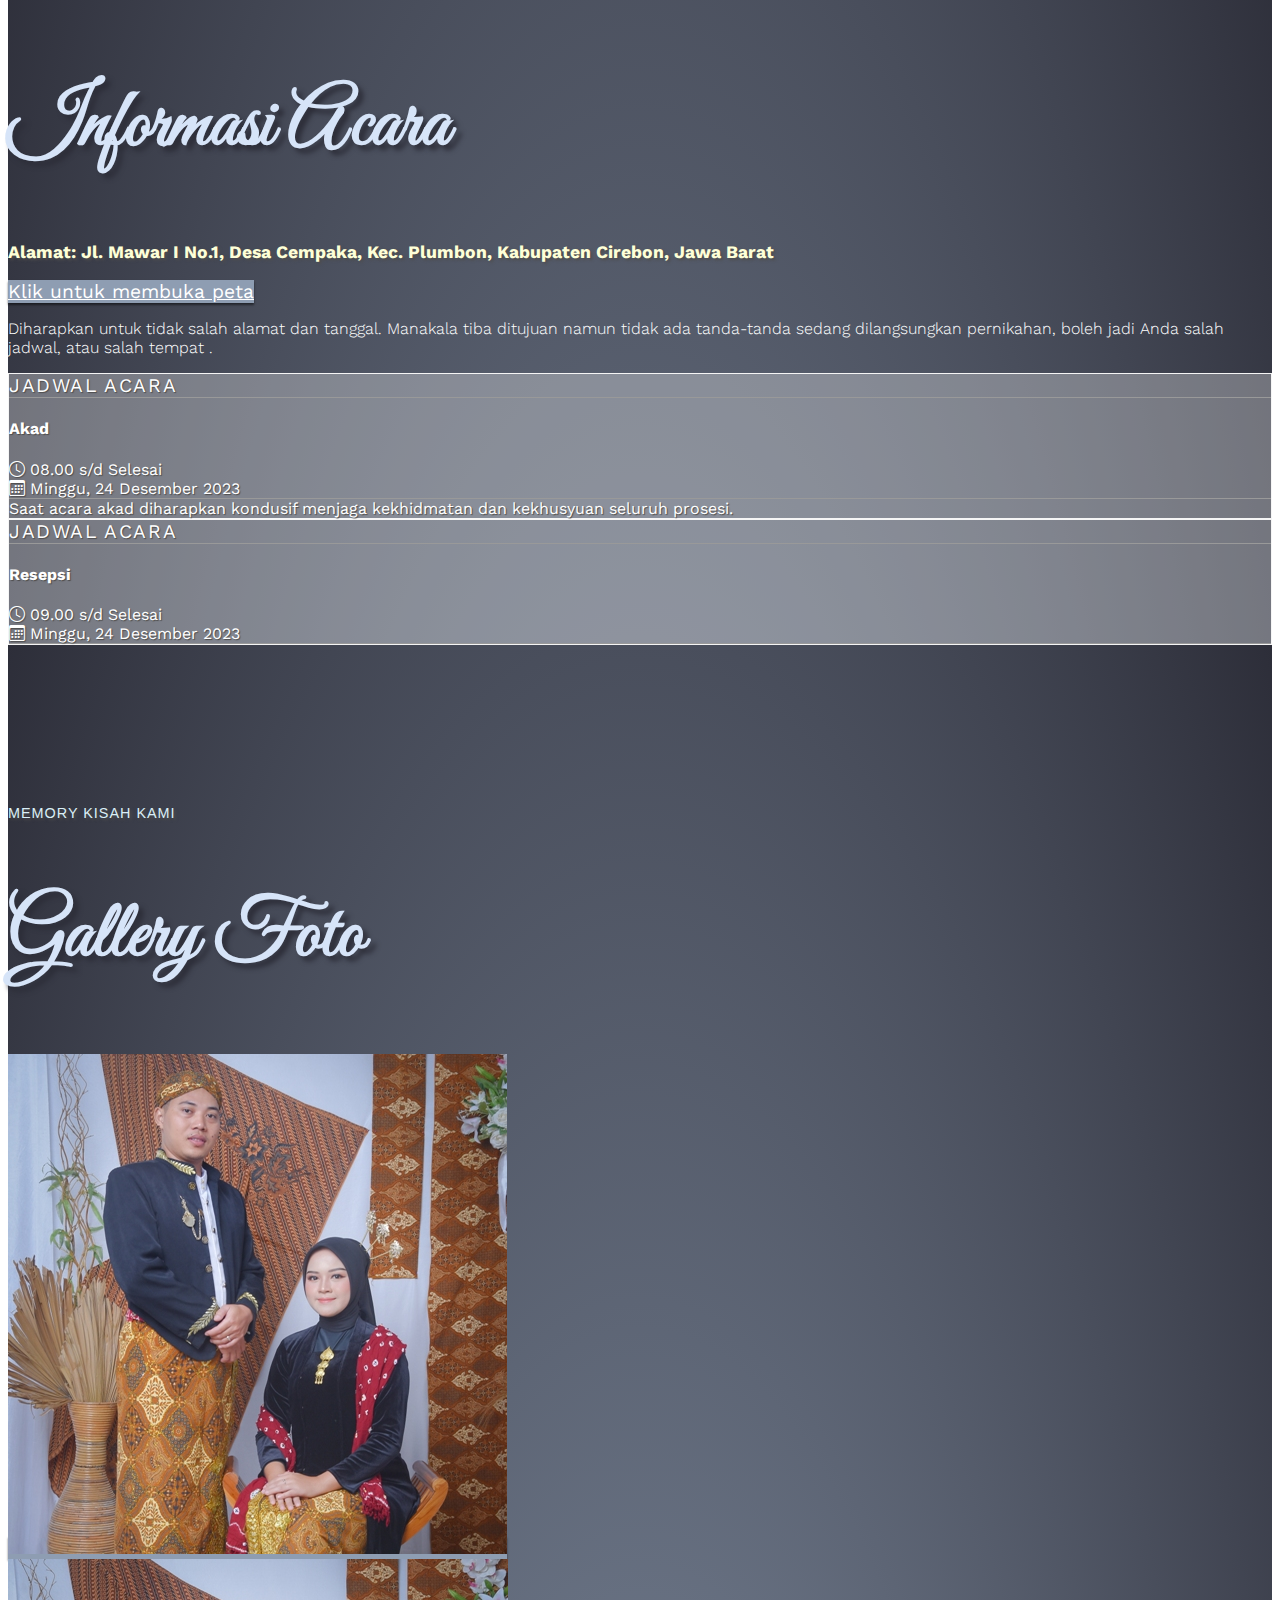
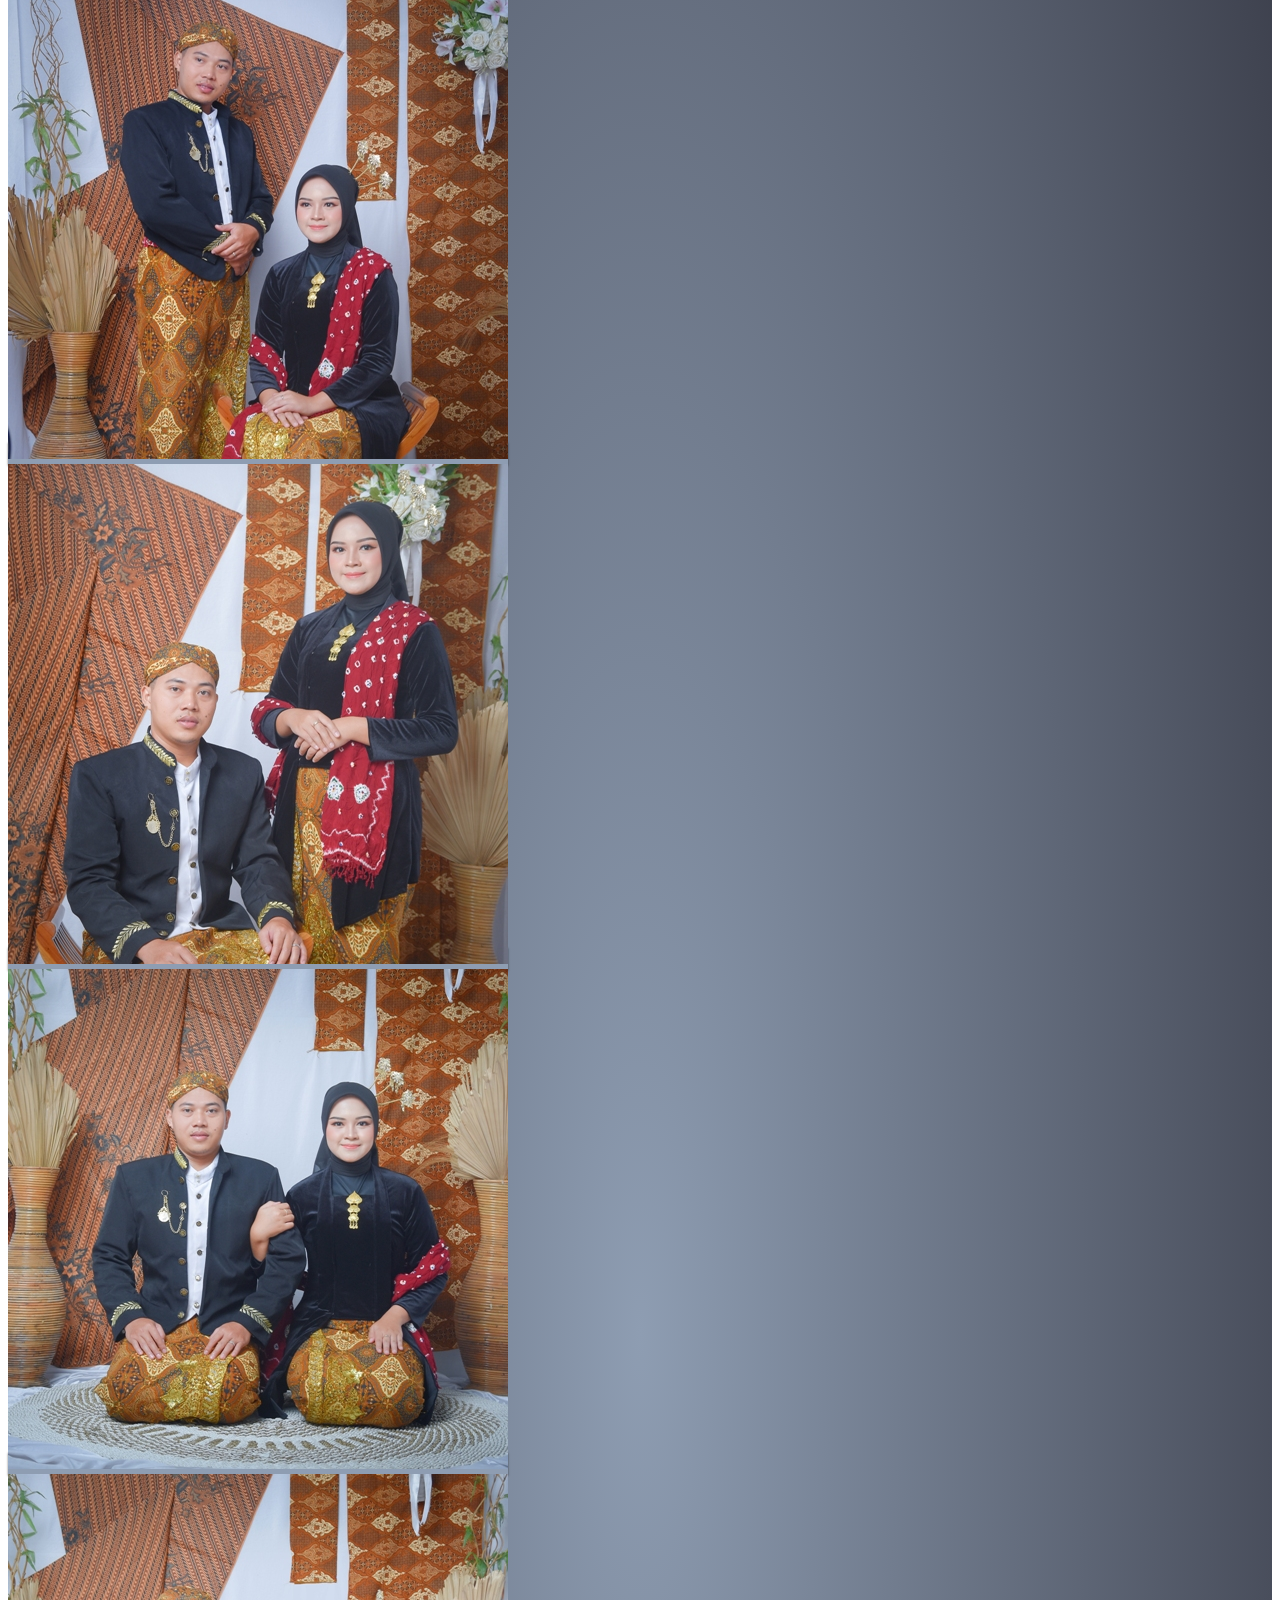
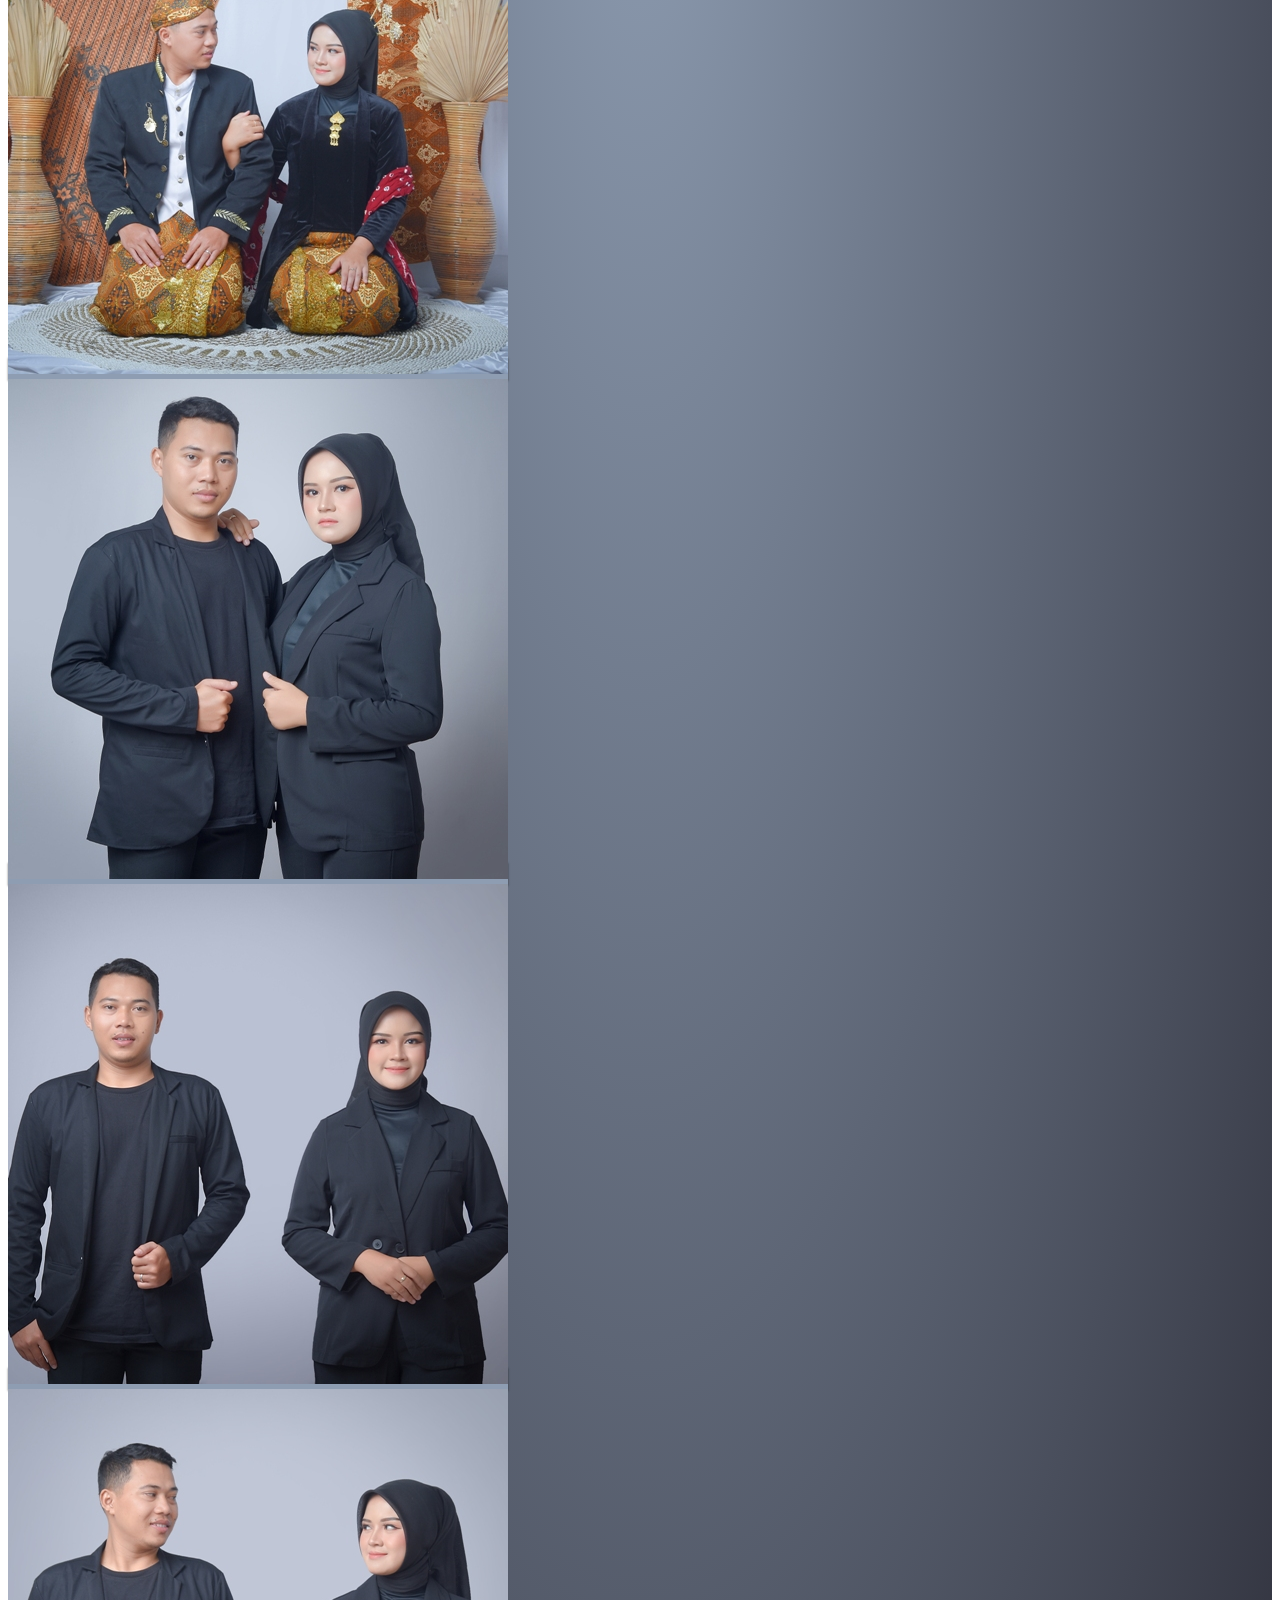
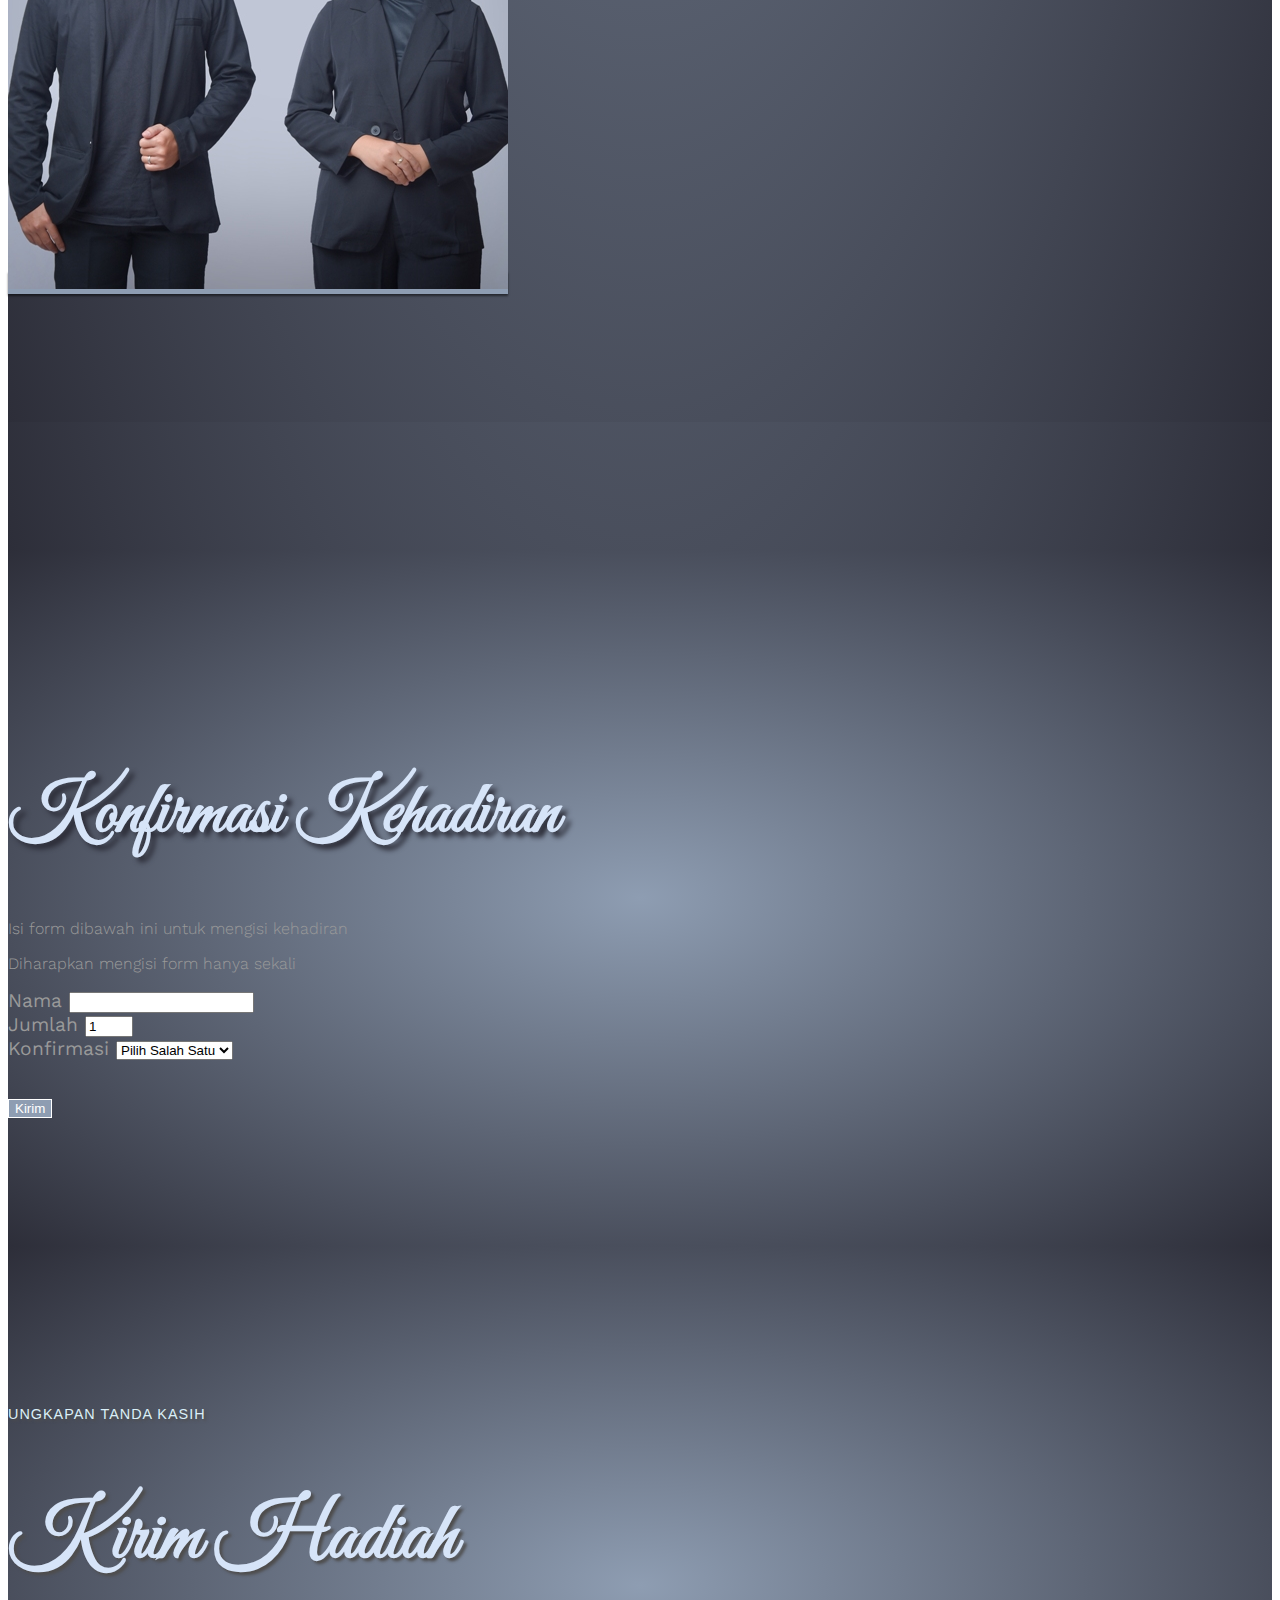
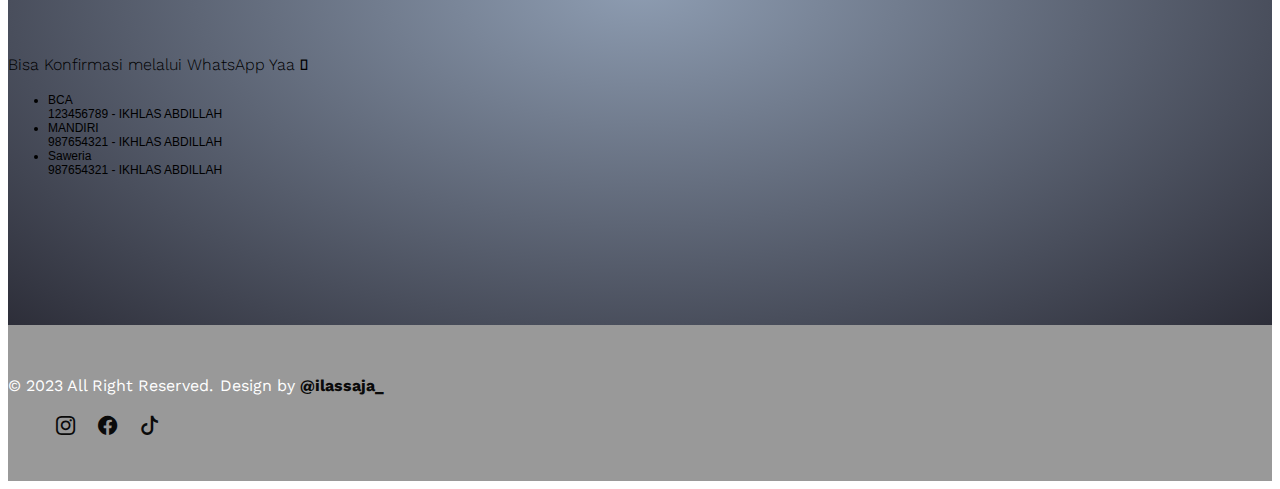
==== commit 6fa2c8ba: "Update index.html" ====
--- a/index.html
+++ b/index.html
@@ -2,8 +2,8 @@
 <html lang="en">
   <head>
     <meta charset="utf-8">
-    <!-- <meta name="viewport" content="width=device-width, initial-scale=1"> -->
-    <meta name="viewport" content="width=675">
+    <meta name="viewport" content="width=device-width, initial-scale=1">
+    <!-- <meta name="viewport" content="width=675"> -->
     
     <title> Pebri & Dwi Wedding</title>
     <link href="https://cdn.jsdelivr.net/npm/bootstrap@5.3.0/dist/css/bootstrap.min.css" rel="stylesheet" integrity="sha384-9ndCyUaIbzAi2FUVXJi0CjmCapSmO7SnpJef0486qhLnuZ2cdeRhO02iuK6FUUVM" crossorigin="anonymous">
@@ -488,4 +488,4 @@
   
 </script>
   </body>
-</html>+</html>
--- a/style.css
+++ b/style.css
@@ -3,13 +3,11 @@
     --cream: #ceb8a4;
     --bg: #0a0a0a;
     --shadow: 0 2px 2px rgb(0 0 0 / 0.5) 
-    --bghome: radial-gradient( #8e9db2, #2d2e39);
 }
 
 body {
     font-size: 1.2rem;
     font-family: 'Work Sans', sans-serif;
-    /* min-height: 10000px; */
 }
 
 .hero:before {
@@ -39,7 +37,6 @@
 .hero h1 {
     font-family: 'Great Vibes', cursive;
     font-size: 6rem;
-    /* color: var(--pink); */
     color: black;
     text-shadow: 2px 2px 2px #6f8cb6;
 }
@@ -116,9 +113,7 @@
 
 .mynavbar {
     background-color: rgba(255, 255, 255, 0.3)!important;
-    backdrop-filter: blur(4px);
-    
-    
+    backdrop-filter: blur(4px);  
 }
 
 .mynavbar .offcanvas {
@@ -140,19 +135,15 @@
 .mynavbar .offcanvas-body a:hover {
     background-color: #8e9db2;
     color: white;
-
 }
 
 .mynavbar .nav-link {
-    /* font-weight: 600; */
     text-transform: uppercase;
 }
 
 .home {
     background-image: radial-gradient(#8e9db2, #2d2e39);
-    /* background-color: #ccc; */
     background-position: center;
-    
     background-size: cover;
     background-repeat: no-repeat;
     backdrop-filter: grayscale;
@@ -164,18 +155,14 @@
 
 
 .home h2, 
-.story h2,
 .info h2,
 .gallery h2,
 .rsvp h2,
 .gifts h2 {
-    color: #2d2e39;
     font-family: 'Great Vibes', cursive;
     font-size: 5rem;
-    text-shadow: 5px 5px 5px #949FAE;
-    /* font-weight: bold; */
-    /* animation: naik 2s linear; */
-    
+    color: #d6e4f8;
+    text-shadow: 5px 5px 5px   #2d2e39;
 }
 
 
@@ -192,15 +179,14 @@
     text-shadow: 2px 2px 3px black;
 }
 
-
 .home .couple {
     margin-top: 100px;
 }
 
 .home .couple h3 {
-    font-family: 'Great Vibes';
-    font-size: 2.4rem;
-    color: #DF2042;
+    font-family: 'Sacramento';
+    font-size: 3rem;
+    color: #f57a9f;
     text-shadow: 1px 1px 1px whitesmoke;
 }
 
@@ -227,10 +213,7 @@
     box-shadow: 0 0 5px rgba(0, 0, 0, 0.5);
     position: absolute;
     left: 50%;
-    /* top: 50%; */
     transform: translateX(-50%) translateY(110%);
-    /* margin-top: 5px; */
-
 }
 
 .home .heart i {
@@ -240,7 +223,7 @@
 
 
 .info {
-    background-color: #f3f2ee;
+    background-image: radial-gradient(#8e9db2, #2d2e39);
     background-size: cover;
     background-repeat: no-repeat;
     color: white;
@@ -249,10 +232,15 @@
 }
 
 .info h2 {
-    color: #2d2e39;
+    color: #d6e4f8;
+    text-shadow: 5px 5px 5px   #2d2e39;
     font-family: 'Great Vibes';
     font-size: 5rem;
-    text-shadow: 5px 5px 5px #949FAE;
+}
+
+.info h3 {
+    color: #FEFFD7;
+    text-shadow: 2px 2px 3px rgb(78, 77, 77);
 }
 
 .info .alamat {
@@ -275,11 +263,7 @@
 }
 
 .info p {
-    color: gray !important;
-}
-
-.info p :nth-child(1) {
-    color: #f7f8a3!important;
+    color: #fff !important;
 }
 
 .info a {
@@ -299,9 +283,10 @@
 }
 
 .info .card {
-    background-color: rgba(255, 255, 255, 0.2) !important;
-    color: rgb(46, 45, 45) !important;
-    border: 1px solid #999;
+    background-color: rgba(255, 255, 255, 0.3) !important;
+    color: #fff!important;
+    border: 1px solid whitesmoke;
+    text-shadow: 1px 1px 1px rgb(78, 77, 77);
 }
 
 .info .card-header {
@@ -320,18 +305,17 @@
     font-weight: 0.9rem;
 }
 
-
-
 /* Story */
-.story, .gallery, .rsvp, .gifts {
+.gallery, .rsvp, .gifts {
     padding-top: 10rem;
     padding-bottom: 8rem;
     background-color: whitesmoke!important;
 }
 
-.story span, .gallery span, .gifts span {
+.gallery span, .gifts span {
     text-transform: uppercase;
-    color: #666;
+    color: #daeff7;
+    text-shadow: 2px 2px 3px rgb(78, 77, 77);
     font-size: 0.9rem;
     letter-spacing: 1px;
     display: block;
@@ -339,23 +323,24 @@
     font-family: arial;
 }
 
-.story p, .gallery p, .rsvp p, .gifts p {
+.gallery p, .rsvp p, .gifts p {
     font-size: 1rem;
     font-weight: 300;
 }
 
 /* Gallery */
-.gallery,
+.gallery {
+    background-image: radial-gradient(#8e9db2, #2d2e39);
+}
+
 .rsvp {
-    background-color: #eaeaea;
-}
-
-.rsvp {
-    background-color: var(--bg);
+    background-image: radial-gradient(#8e9db2, #2d2e39);
 }
 
 .rsvp h2 {
     font-size: 4.5rem;
+    color: #d6e4f8;
+    text-shadow: 5px 5px 5px   #2d2e39;
 
 }
 
@@ -380,13 +365,17 @@
 }
 
 /* GIFTS */
+.gifts {
+    background-image: radial-gradient(#8e9db2, #2d2e39);
+}
+
 .gifts ul li {
     font-size: 12px;
     font-family: arial, sans-serif;
 }
 .gifts h2 {
     font-size: 5rem;
-    text-shadow: 3px 3px 3px #8e9db2;
+    text-shadow: 3px 3px 3px rgb(78, 77, 77);
 }
 
 /* footer */
@@ -412,8 +401,7 @@
     display: inline;
     margin-left: 0.5rem;
     margin-right: 0.5rem;
-    color: var(--pink);
-    
+    color: var(--pink);    
 }
 
 .audio-icon-wrapper {
@@ -448,16 +436,6 @@
     
 }
 
-
-@keyframes naik {
-    from {
-        transform: margin-bottom(0);
-    }
-
-    to {
-        transform: margin-bottom(5px);
-    }
-}
   /* Media Query */
 
 
@@ -496,7 +474,7 @@
   /* Tablet */
   @media (max-width: 768px) {
     html {
-        font-size: 65%;
+        font-size: 85%;
     }
 
     body {
@@ -512,7 +490,9 @@
     .mynavbar .nav-link {
         font-size: 2rem;
         text-align: center;
-    }    
+    }   
+    
+    
 
     .timeline li .timeline-image {
         width: 140px;
@@ -527,11 +507,9 @@
 }
 
   /* Mobile Phopne */
-  @media (max-width: 576px) {
-    
-    
+  @media (max-width: 576px) {    
     html {
-        font-size: 60%;
+        font-size: 80%;
     }
 
     .simply-countdown>.simply-section {
@@ -547,7 +525,9 @@
         text-align: center;
     }
 
-   
-    
-    
-}+    .mynavbar .nav-link {
+        font-size: 1.5rem;
+        width: 500px;
+
+    }
+}
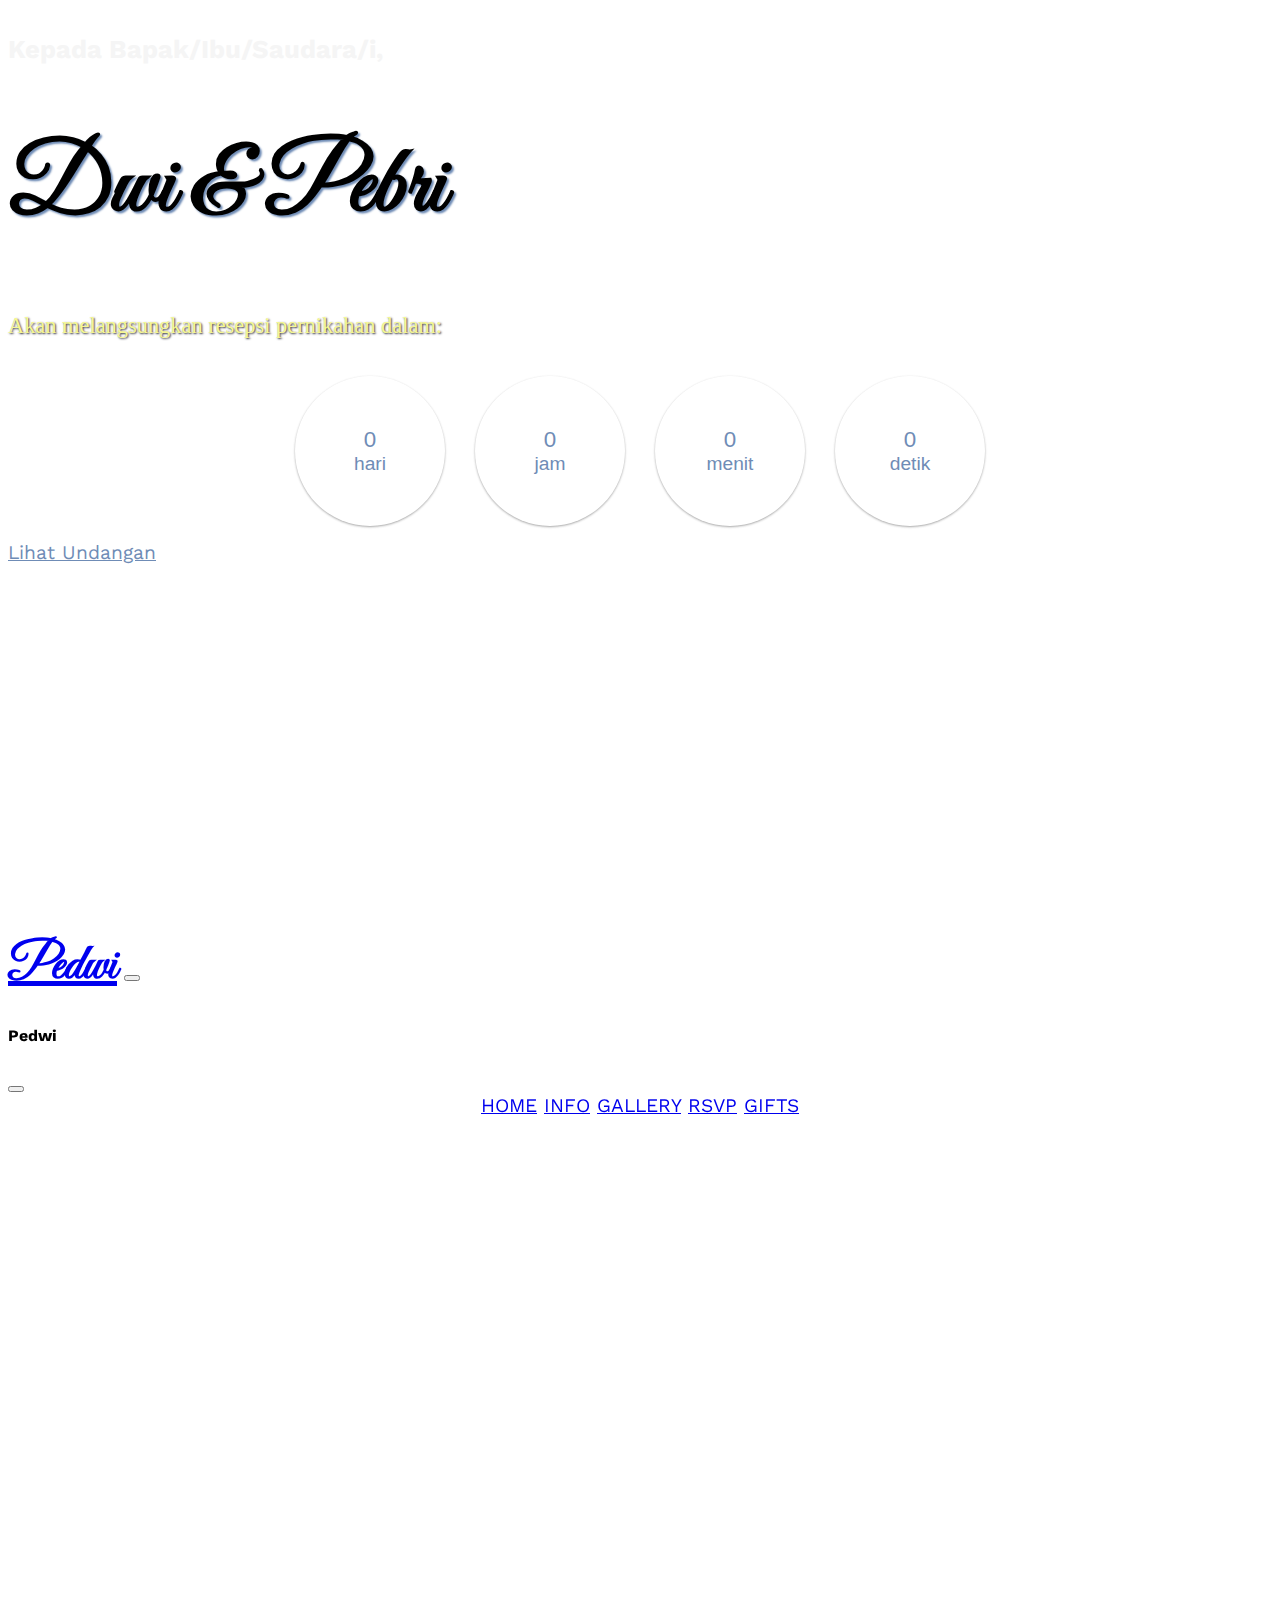
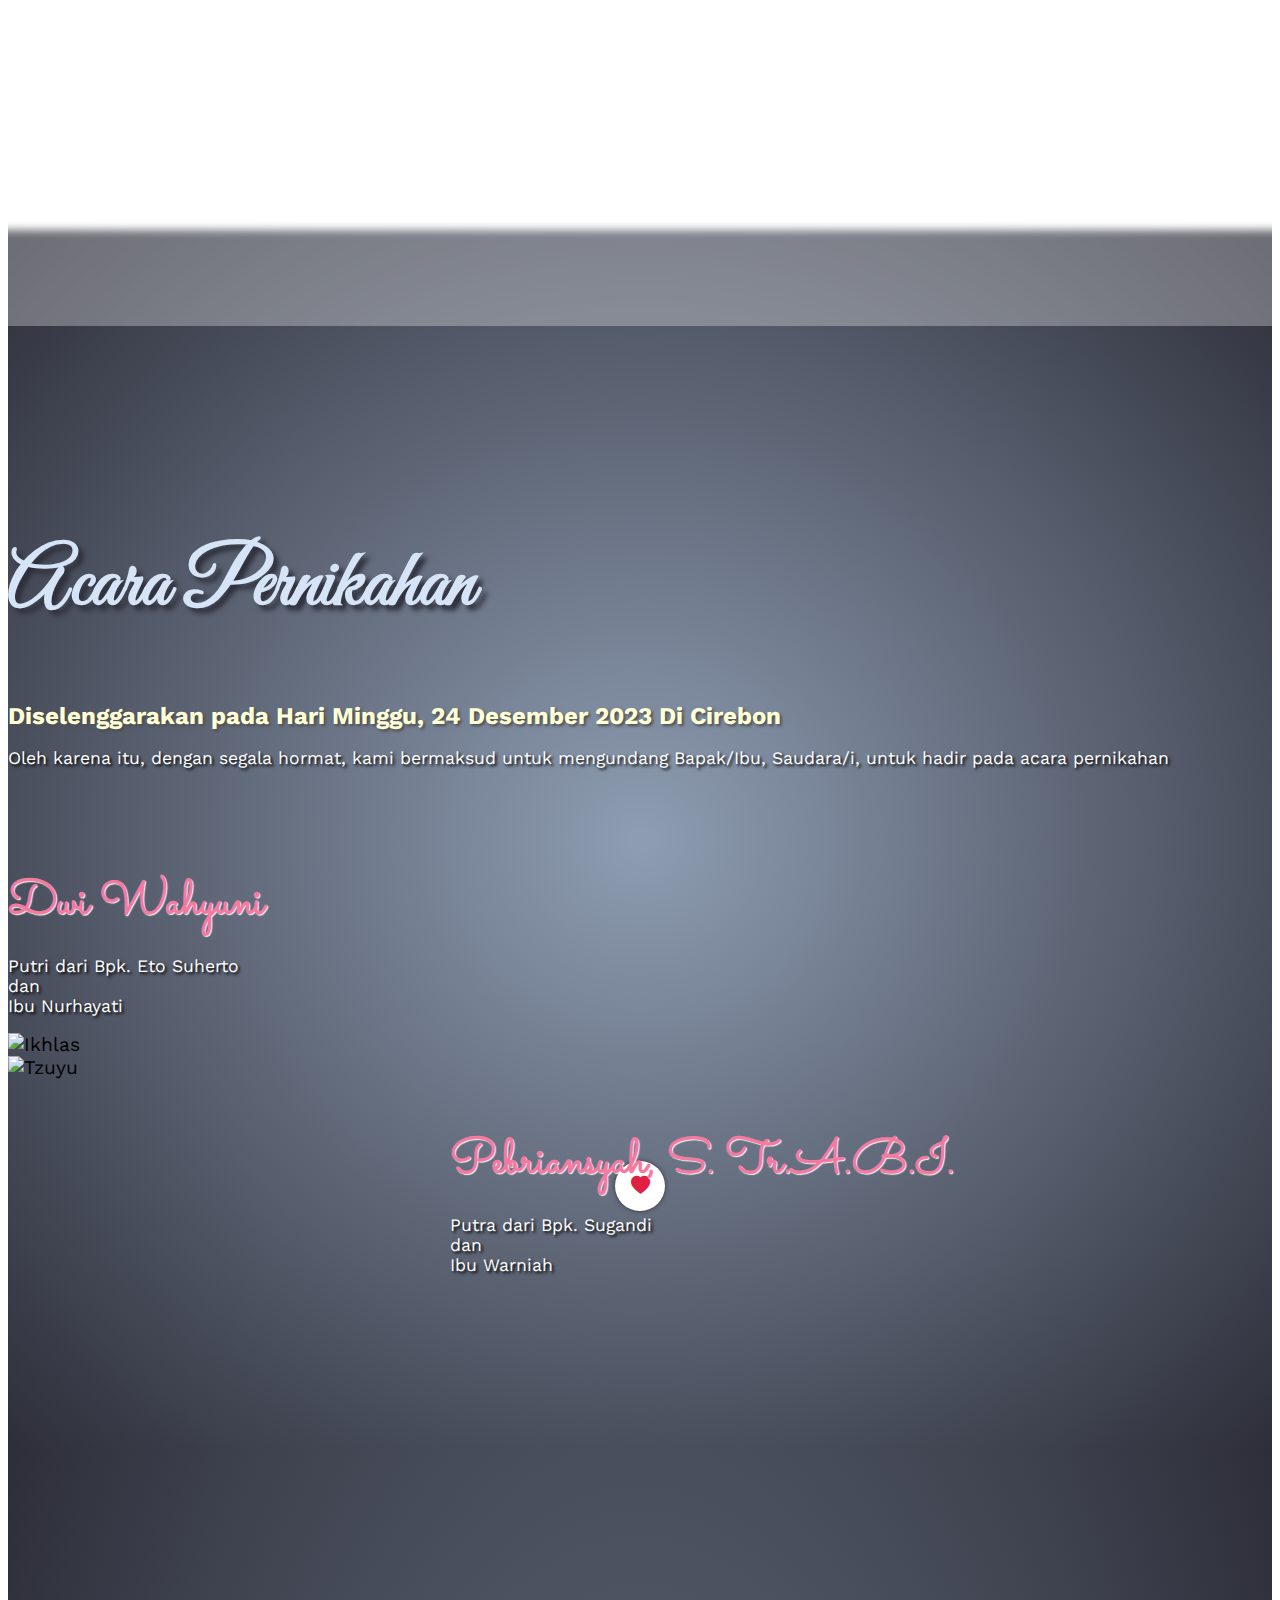
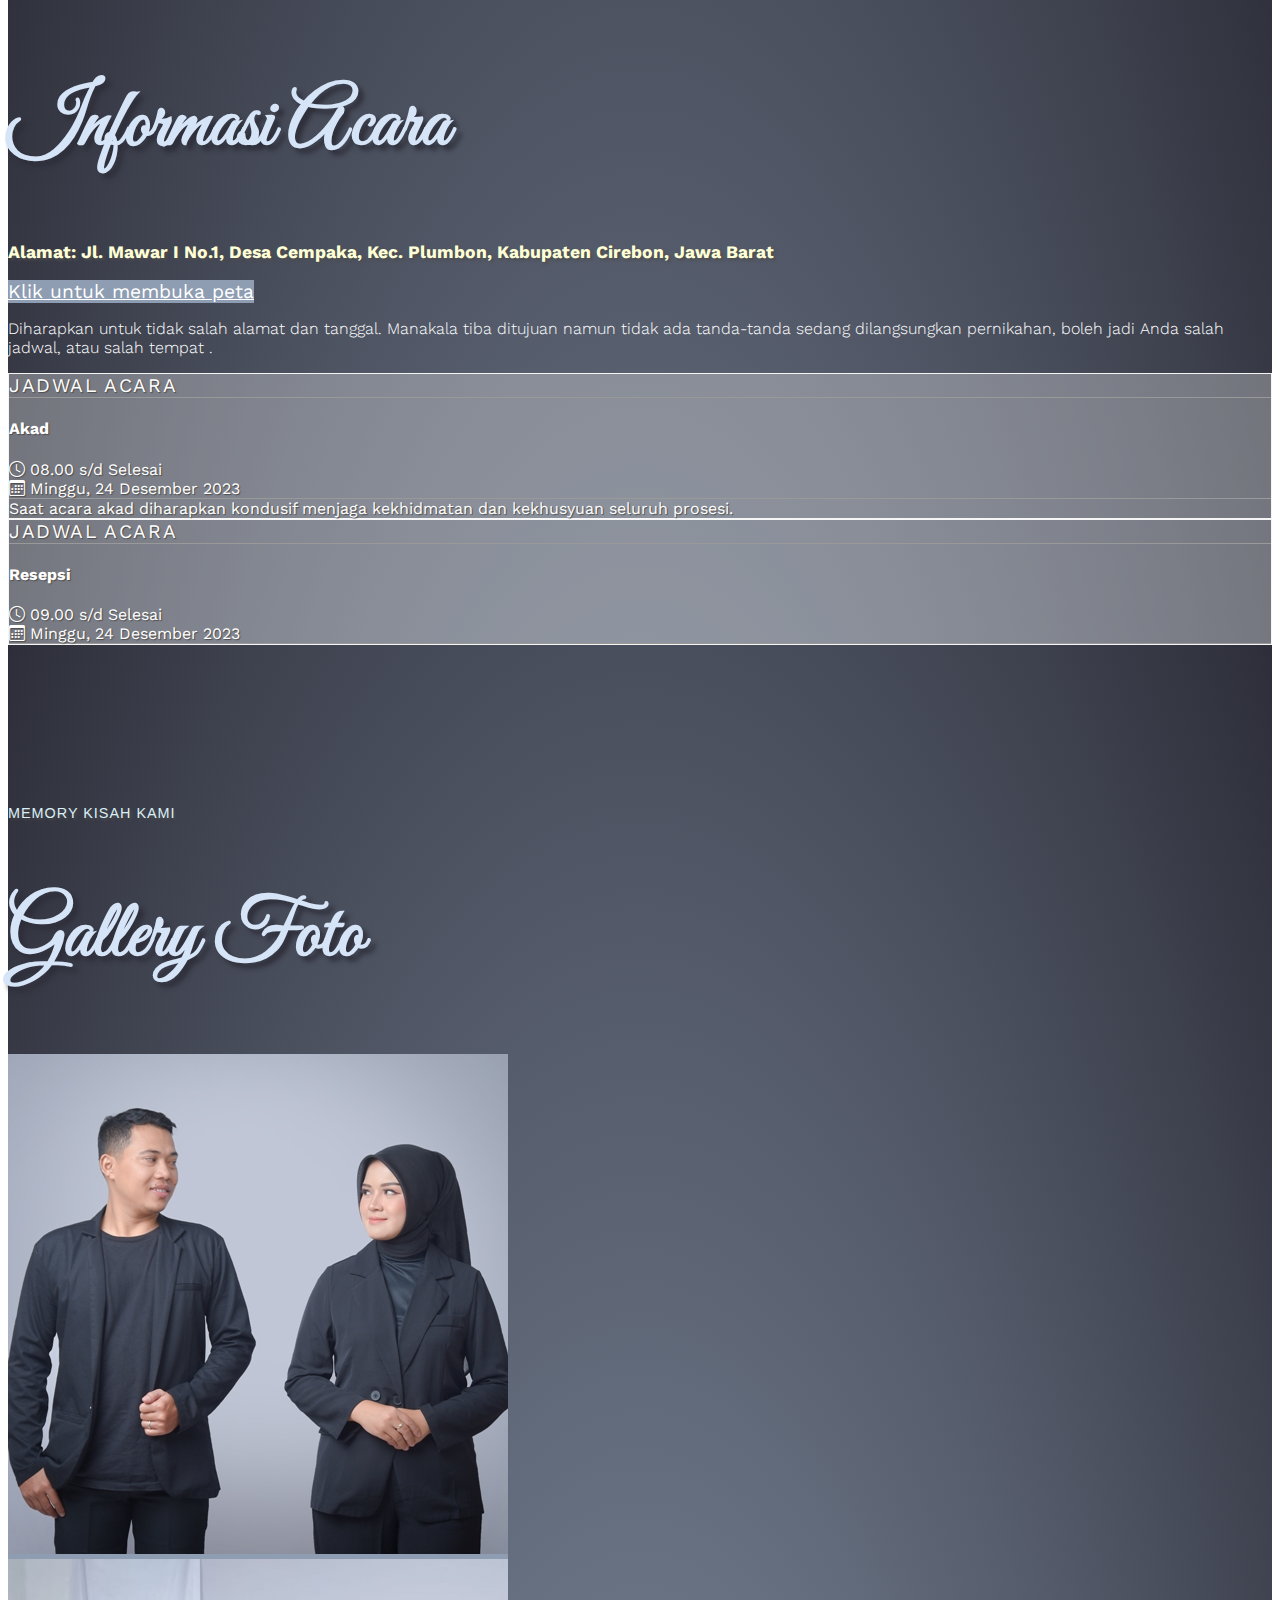
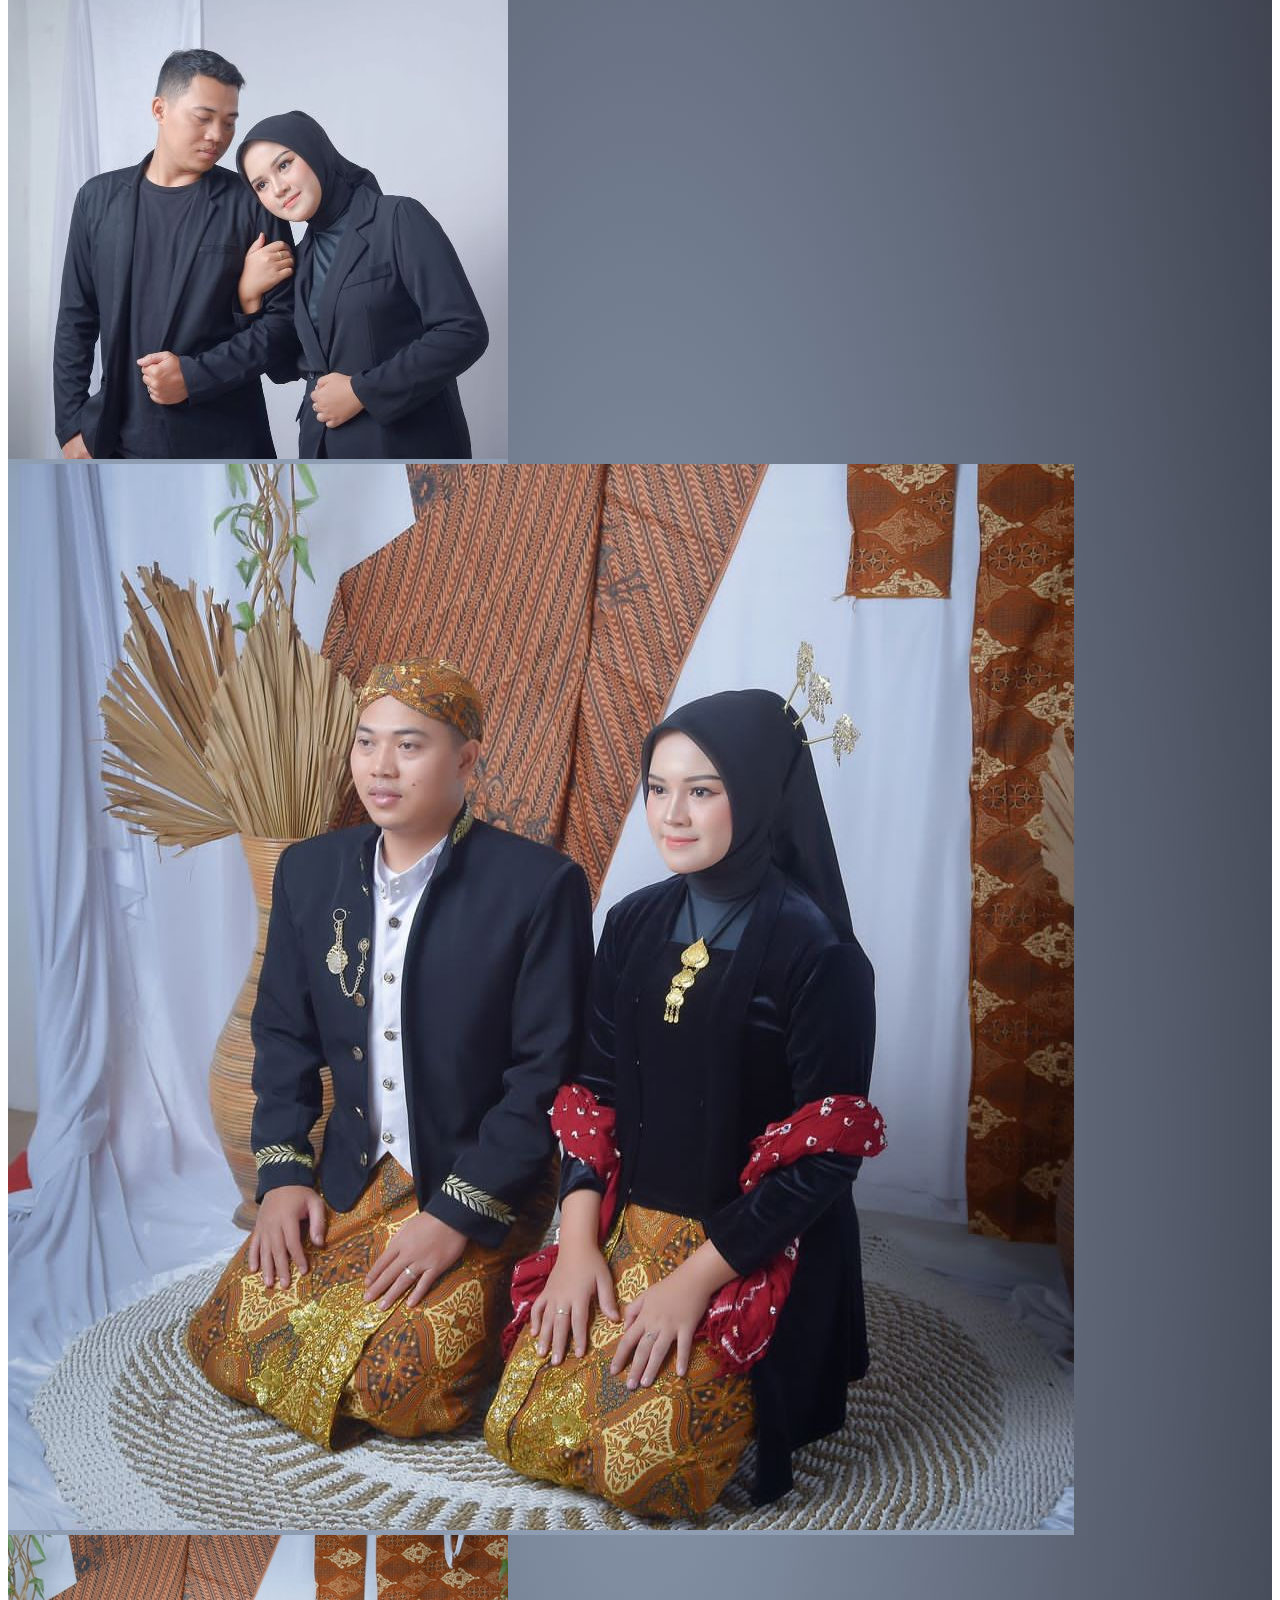
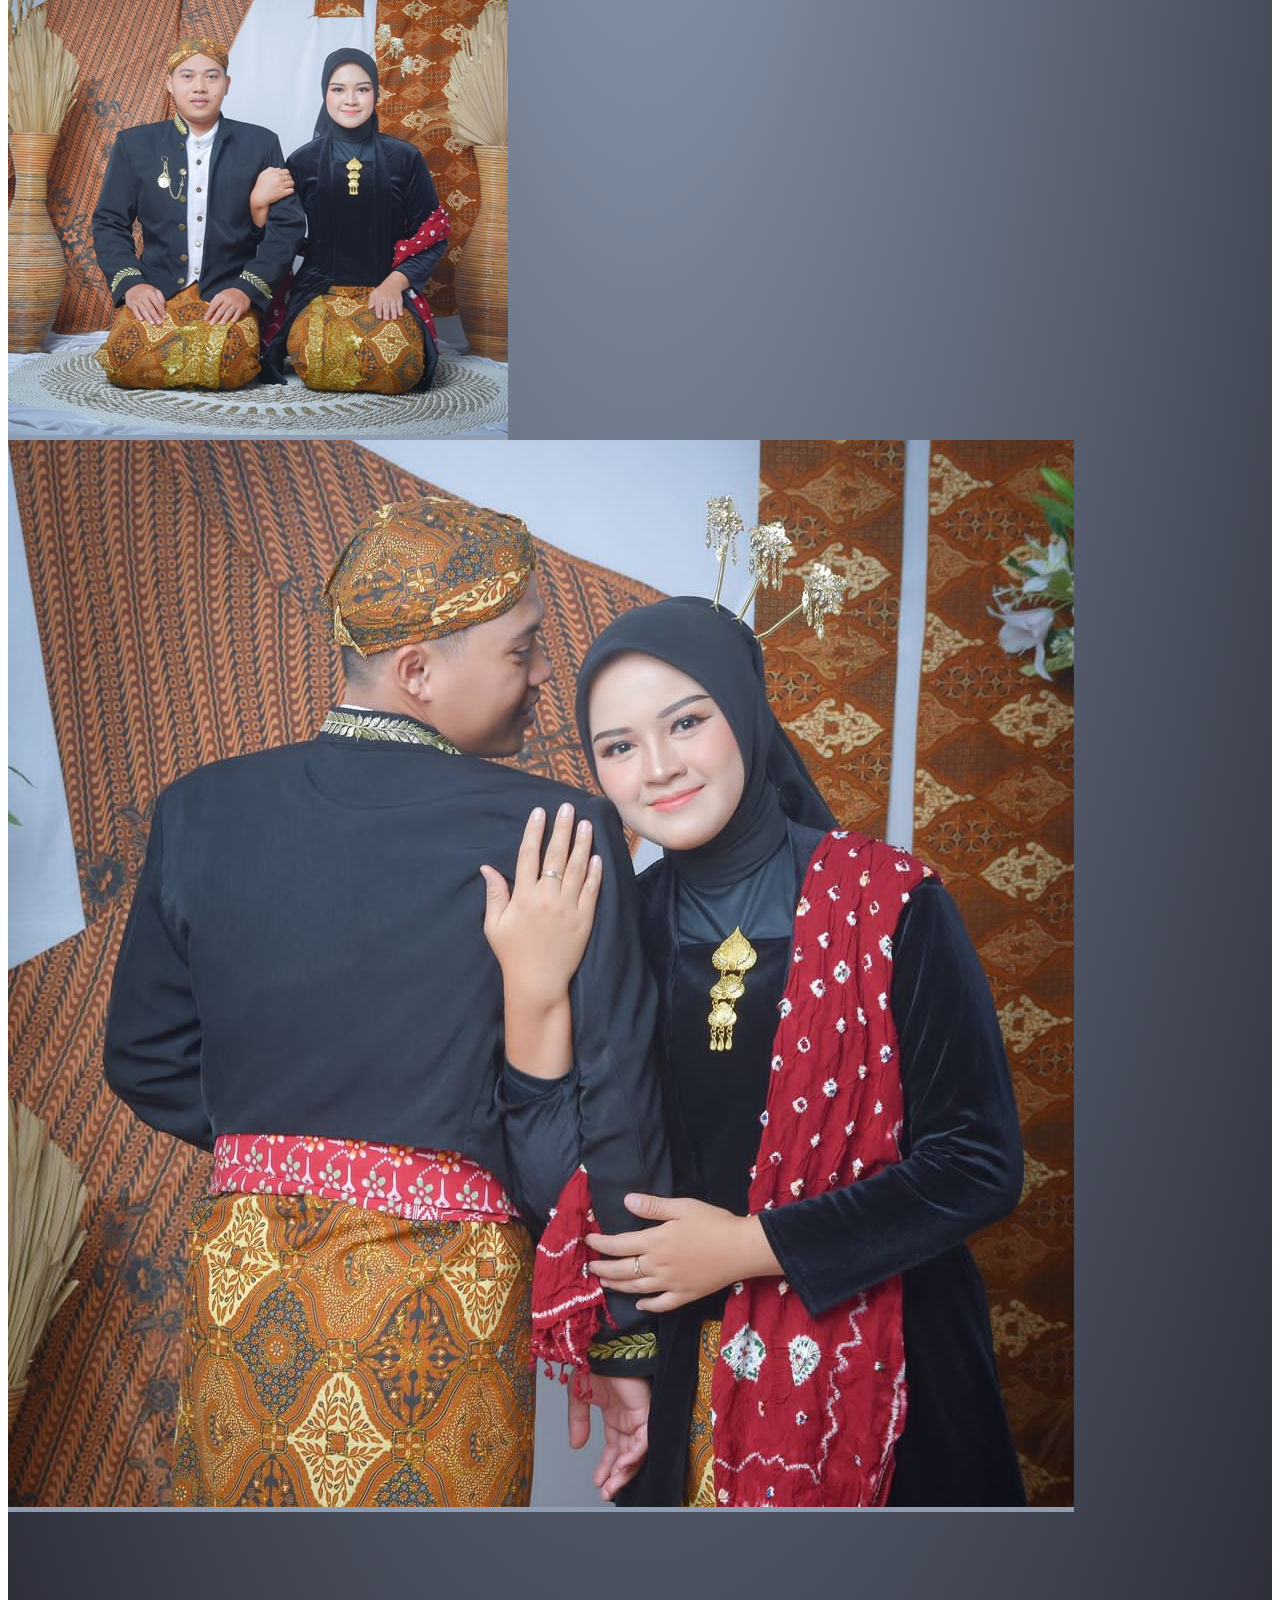
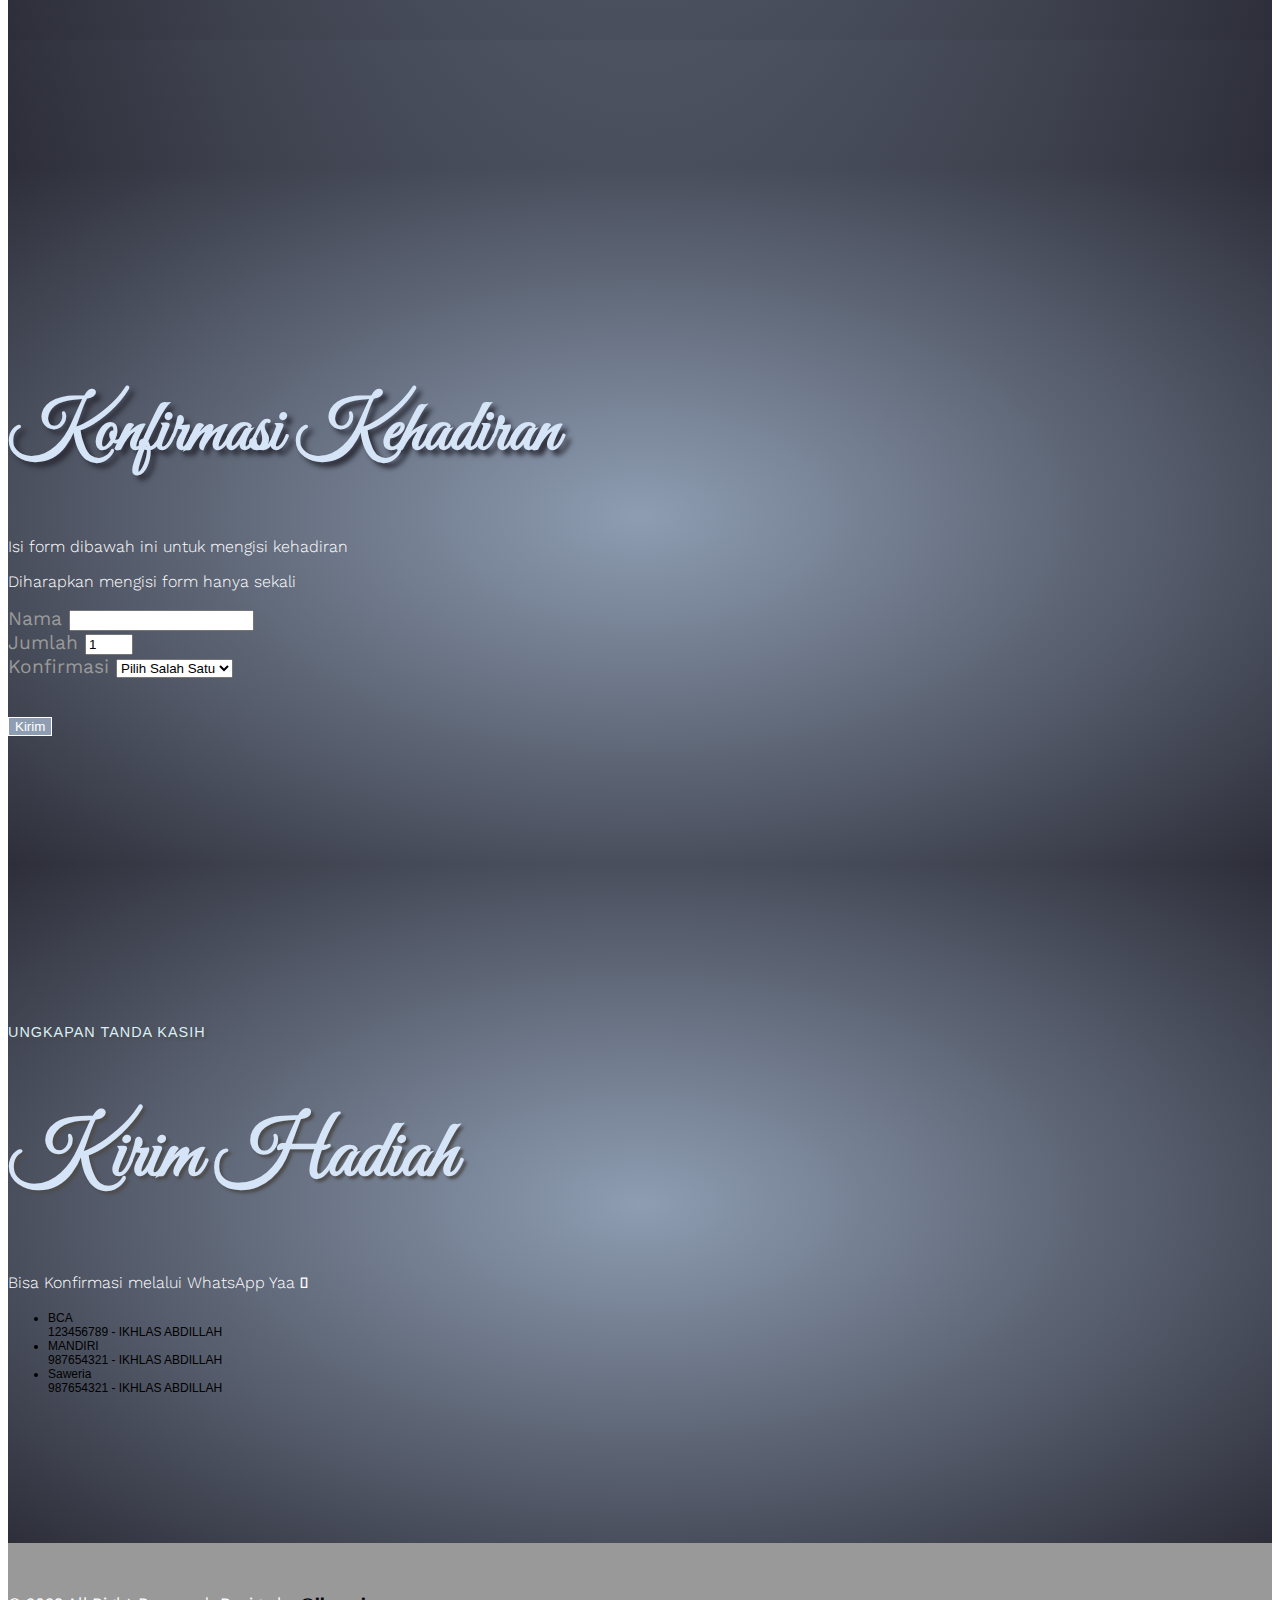
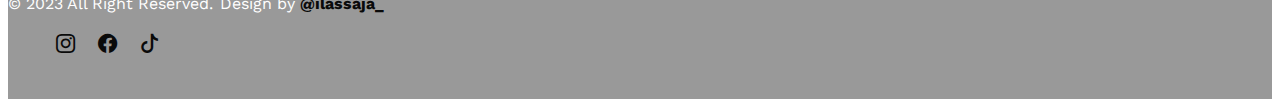
==== commit 787ca00d: "Update index.html" ====
--- a/index.html
+++ b/index.html
@@ -3,6 +3,7 @@
   <head>
     <meta charset="utf-8">
     <meta name="viewport" content="width=device-width, initial-scale=1">
+
     <!-- <meta name="viewport" content="width=675"> -->
     
     <title> Pebri & Dwi Wedding</title>
@@ -196,46 +197,30 @@
 
         <div class="row row-cols-lg-4 row-cols-md-3 row-col-sm-2 row-cols-1 justify-content-center fd-column">
           <div class="col mt-3">
-            <a href="img/full/1.jpg" data-toggle="lightbox" data-caption="DWI & PEBRI"  data-gallery="mygallery" class="full">
-              <img src="img/thumb/1.jpg" alt="Dwi Pebri 1" class="img-fluid w-100 rounded">
+            <a href="img2/full/1.jpg" data-toggle="lightbox" data-caption="DWI & PEBRI"  data-gallery="mygallery" class="full">
+              <img src="img2/thumb/1.jpg" alt="Dwi Pebri 1" class="img-fluid w-100 rounded">
             </a>
          </div>
           <div class="col mt-3">
-            <a href="img/full/2.jpg" data-toggle="lightbox" data-caption="DWI & PEBRI"  data-gallery="mygallery">
-              <img src="img/thumb/2.jpg" alt="Dwi Pebri 2" class="img-fluid w-100 rounded">
+            <a href="img2/full/2.jpg" data-toggle="lightbox" data-caption="DWI & PEBRI"  data-gallery="mygallery">
+              <img src="img2/thumb/2.jpg" alt="Dwi Pebri 2" class="img-fluid w-100 rounded">
             </a>
          </div>
           <div class="col mt-3">
-            <a href="img/full/3.jpg" data-toggle="lightbox" data-caption="DWI & PEBRI"  data-gallery="mygallery">
-              <img src="img/thumb/3.jpg" alt="Dwi Pebri 3" class="img-fluid w-100 rounded">
+            <a href="img2/full/3.jpg" data-toggle="lightbox" data-caption="DWI & PEBRI"  data-gallery="mygallery">
+              <img src="img2/thumb/3.jpg" alt="Dwi Pebri 3" class="img-fluid w-100 rounded">
             </a>
          </div>
           <div class="col mt-3">
-            <a href="img/full/4.jpg" data-toggle="lightbox" data-caption="DWI & PEBRI"  data-gallery="mygallery">
+            <a href="img2/full/4.jpg" data-toggle="lightbox" data-caption="DWI & PEBRI"  data-gallery="mygallery">
               <img src="img/thumb/4.jpg" alt="Ikhlas Cuwi 4" class="img-fluid w-100 rounded">
             </a>
          </div>
          <div class="col mt-3">
-          <a href="img/full/5.jpg" data-toggle="lightbox" data-caption="DWI & PEBRI"  data-gallery="mygallery">
-            <img src="img/thumb/5.jpg" alt="Dwi Pebri 2" class="img-fluid w-100 rounded">
+          <a href="img2/full/5.jpg" data-toggle="lightbox" data-caption="DWI & PEBRI"  data-gallery="mygallery">
+            <img src="img2/thumb/5.jpg" alt="Dwi Pebri 2" class="img-fluid w-100 rounded">
           </a>
         </div>
-        <div class="col mt-3">
-        <a href="img//full/6.jpg" data-toggle="lightbox" data-caption="DWI & PEBRI"  data-gallery="mygallery">
-          <img src="img/thumb/6.jpg" alt="Dwi Pebri 2" class="img-fluid w-100 rounded">
-        </a>
-        </div>
-        <div class="col mt-3">
-          <a href="img/full/7.jpg" data-toggle="lightbox" data-caption="DWI & PEBRI"  data-gallery="mygallery">
-          <img src="img/thumb/7.jpg" alt="Dwi Pebri 2" class="img-fluid w-100 rounded">
-        </a>
-        </div>
-        <div class="col mt-3">
-          <a href="img/full/8.jpg" data-toggle="lightbox" data-caption="DWI & PEBRI"  data-gallery="mygallery">
-            <img src="img/thumb/8.jpg" alt="Dwi Pebri 2" class="img-fluid w-100 rounded">
-          </a>
-        </div>
-
          </div>
         </div>
       
@@ -394,7 +379,7 @@
     
     offcanvas.addEventListener('hidden.bs.offcanvas', function() {
       stickyTop.style.overflow = 'hidden';
-      offcanvasNavbar.style.paddingRight = '-400px';
+      body.style.paddingRight = '-400px';
     });
 
   </script>
--- a/style.css
+++ b/style.css
@@ -3,11 +3,13 @@
     --cream: #ceb8a4;
     --bg: #0a0a0a;
     --shadow: 0 2px 2px rgb(0 0 0 / 0.5) 
+    --bghome: radial-gradient( #8e9db2, #2d2e39);
 }
 
 body {
     font-size: 1.2rem;
     font-family: 'Work Sans', sans-serif;
+    /* min-height: 10000px; */
 }
 
 .hero:before {
@@ -37,6 +39,7 @@
 .hero h1 {
     font-family: 'Great Vibes', cursive;
     font-size: 6rem;
+    /* color: var(--pink); */
     color: black;
     text-shadow: 2px 2px 2px #6f8cb6;
 }
@@ -113,7 +116,9 @@
 
 .mynavbar {
     background-color: rgba(255, 255, 255, 0.3)!important;
-    backdrop-filter: blur(4px);  
+    backdrop-filter: blur(4px);
+    
+    
 }
 
 .mynavbar .offcanvas {
@@ -135,6 +140,11 @@
 .mynavbar .offcanvas-body a:hover {
     background-color: #8e9db2;
     color: white;
+
+}
+
+.mynavbar .offcanvas-body {
+    text-align: center;
 }
 
 .mynavbar .nav-link {
@@ -155,6 +165,7 @@
 
 
 .home h2, 
+.story h2,
 .info h2,
 .gallery h2,
 .rsvp h2,
@@ -163,6 +174,9 @@
     font-size: 5rem;
     color: #d6e4f8;
     text-shadow: 5px 5px 5px   #2d2e39;
+    /* font-weight: bold; */
+    /* animation: naik 2s linear; */
+    
 }
 
 
@@ -178,6 +192,7 @@
     color: #fff;
     text-shadow: 2px 2px 3px black;
 }
+
 
 .home .couple {
     margin-top: 100px;
@@ -213,7 +228,10 @@
     box-shadow: 0 0 5px rgba(0, 0, 0, 0.5);
     position: absolute;
     left: 50%;
+    /* top: 50%; */
     transform: translateX(-50%) translateY(110%);
+    /* margin-top: 5px; */
+
 }
 
 .home .heart i {
@@ -223,6 +241,7 @@
 
 
 .info {
+    /* background-color: #f3f2ee; */
     background-image: radial-gradient(#8e9db2, #2d2e39);
     background-size: cover;
     background-repeat: no-repeat;
@@ -230,6 +249,10 @@
     padding-top: 10rem;
     padding-bottom: 8rem;
 }
+
+/* .info .container {
+    background-color: radial-gradient(#8e9db2, #2d2e39);
+} */
 
 .info h2 {
     color: #d6e4f8;
@@ -242,6 +265,7 @@
     color: #FEFFD7;
     text-shadow: 2px 2px 3px rgb(78, 77, 77);
 }
+
 
 .info .alamat {
     font-size: 1.1rem;
@@ -305,14 +329,16 @@
     font-weight: 0.9rem;
 }
 
+
+
 /* Story */
-.gallery, .rsvp, .gifts {
+.story, .gallery, .rsvp, .gifts {
     padding-top: 10rem;
     padding-bottom: 8rem;
     background-color: whitesmoke!important;
 }
 
-.gallery span, .gifts span {
+.story span, .gallery span, .gifts span {
     text-transform: uppercase;
     color: #daeff7;
     text-shadow: 2px 2px 3px rgb(78, 77, 77);
@@ -323,7 +349,7 @@
     font-family: arial;
 }
 
-.gallery p, .rsvp p, .gifts p {
+.story p, .gallery p, .rsvp p, .gifts p {
     font-size: 1rem;
     font-weight: 300;
 }
@@ -345,7 +371,7 @@
 }
 
 .rsvp p {
-    color: #999;
+    color: #fff;
 }
 
 .rsvp form label {
@@ -376,6 +402,10 @@
 .gifts h2 {
     font-size: 5rem;
     text-shadow: 3px 3px 3px rgb(78, 77, 77);
+}
+
+.gifts p {
+    color: #fff;
 }
 
 /* footer */
@@ -401,7 +431,8 @@
     display: inline;
     margin-left: 0.5rem;
     margin-right: 0.5rem;
-    color: var(--pink);    
+    color: var(--pink);
+    
 }
 
 .audio-icon-wrapper {
@@ -436,6 +467,16 @@
     
 }
 
+
+@keyframes naik {
+    from {
+        transform: margin-bottom(0);
+    }
+
+    to {
+        transform: margin-bottom(5px);
+    }
+}
   /* Media Query */
 
 
@@ -474,7 +515,7 @@
   /* Tablet */
   @media (max-width: 768px) {
     html {
-        font-size: 85%;
+        font-size: 65%;
     }
 
     body {
@@ -507,9 +548,13 @@
 }
 
   /* Mobile Phopne */
-  @media (max-width: 576px) {    
+  @media (max-width: 576px) {
+
+
+    
+    
     html {
-        font-size: 80%;
+        font-size: 60%;
     }
 
     .simply-countdown>.simply-section {
